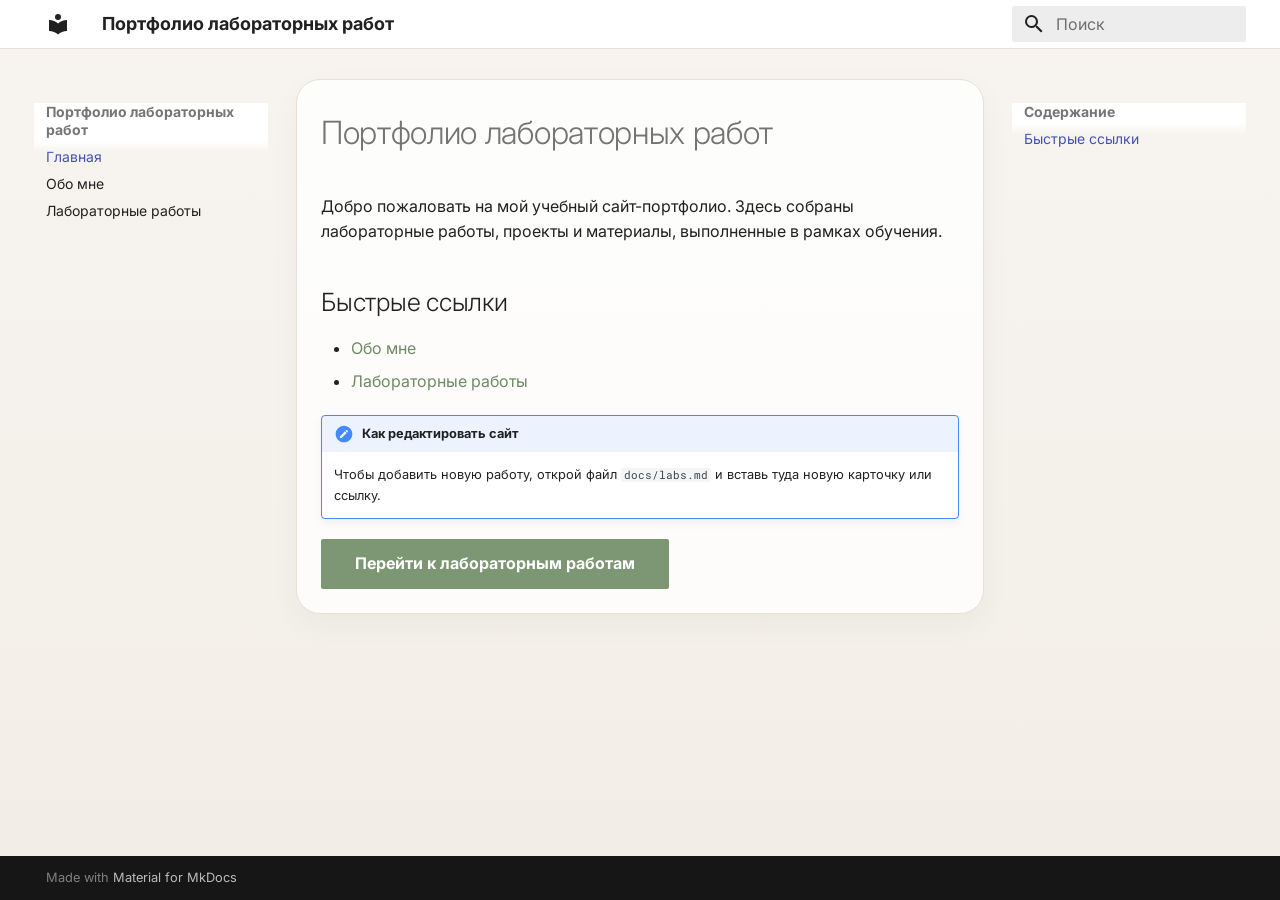
==== site/index.html @ 2dc67505 "123" ====
<!doctype html>
<html lang="ru" class="no-js">
  <head>
    
      <meta charset="utf-8">
      <meta name="viewport" content="width=device-width,initial-scale=1">
      
        <meta name="description" content="Сайт-портфолио с лабораторными работами и проектами">
      
      
        <meta name="author" content="Зайцев Владимир Андреевич">
      
      
        <link rel="canonical" href="https://GG-crypto34.github.io/ИМЯ-РЕПОЗИТОРИЯ/">
      
      
      
        <link rel="next" href="about/">
      
      
        
      
      
      <link rel="icon" href="assets/images/favicon.png">
      <meta name="generator" content="mkdocs-1.6.1, mkdocs-material-9.7.1">
    
    
      
        <title>Портфолио лабораторных работ</title>
      
    
    
      <link rel="stylesheet" href="assets/stylesheets/main.484c7ddc.min.css">
      
        
        <link rel="stylesheet" href="assets/stylesheets/palette.ab4e12ef.min.css">
      
      


    
    
      
    
    
      
        
        
        <link rel="preconnect" href="https://fonts.gstatic.com" crossorigin>
        <link rel="stylesheet" href="https://fonts.googleapis.com/css?family=Inter:300,300i,400,400i,700,700i%7CRoboto+Mono:400,400i,700,700i&display=fallback">
        <style>:root{--md-text-font:"Inter";--md-code-font:"Roboto Mono"}</style>
      
    
    
      <link rel="stylesheet" href="stylesheets/extra.css">
    
    <script>__md_scope=new URL(".",location),__md_hash=e=>[...e].reduce(((e,_)=>(e<<5)-e+_.charCodeAt(0)),0),__md_get=(e,_=localStorage,t=__md_scope)=>JSON.parse(_.getItem(t.pathname+"."+e)),__md_set=(e,_,t=localStorage,a=__md_scope)=>{try{t.setItem(a.pathname+"."+e,JSON.stringify(_))}catch(e){}}</script>
    
      

    
    
  </head>
  
  
    
    
      
    
    
    
    
    <body dir="ltr" data-md-color-scheme="default" data-md-color-primary="white" data-md-color-accent="green">
  
    
    <input class="md-toggle" data-md-toggle="drawer" type="checkbox" id="__drawer" autocomplete="off">
    <input class="md-toggle" data-md-toggle="search" type="checkbox" id="__search" autocomplete="off">
    <label class="md-overlay" for="__drawer"></label>
    <div data-md-component="skip">
      
        
        <a href="#_1" class="md-skip">
          Перейти к содержанию
        </a>
      
    </div>
    <div data-md-component="announce">
      
    </div>
    
    
      

  

<header class="md-header md-header--shadow" data-md-component="header">
  <nav class="md-header__inner md-grid" aria-label="Верхний колонтитул">
    <a href="." title="Портфолио лабораторных работ" class="md-header__button md-logo" aria-label="Портфолио лабораторных работ" data-md-component="logo">
      
  
  <svg xmlns="http://www.w3.org/2000/svg" viewBox="0 0 24 24"><path d="M12 8a3 3 0 0 0 3-3 3 3 0 0 0-3-3 3 3 0 0 0-3 3 3 3 0 0 0 3 3m0 3.54C9.64 9.35 6.5 8 3 8v11c3.5 0 6.64 1.35 9 3.54 2.36-2.19 5.5-3.54 9-3.54V8c-3.5 0-6.64 1.35-9 3.54"/></svg>

    </a>
    <label class="md-header__button md-icon" for="__drawer">
      
      <svg xmlns="http://www.w3.org/2000/svg" viewBox="0 0 24 24"><path d="M3 6h18v2H3zm0 5h18v2H3zm0 5h18v2H3z"/></svg>
    </label>
    <div class="md-header__title" data-md-component="header-title">
      <div class="md-header__ellipsis">
        <div class="md-header__topic">
          <span class="md-ellipsis">
            Портфолио лабораторных работ
          </span>
        </div>
        <div class="md-header__topic" data-md-component="header-topic">
          <span class="md-ellipsis">
            
              Главная
            
          </span>
        </div>
      </div>
    </div>
    
      
        <form class="md-header__option" data-md-component="palette">
  
    
    
    
    <input class="md-option" data-md-color-media="" data-md-color-scheme="default" data-md-color-primary="white" data-md-color-accent="green"  aria-hidden="true"  type="radio" name="__palette" id="__palette_0">
    
  
</form>
      
    
    
      <script>var palette=__md_get("__palette");if(palette&&palette.color){if("(prefers-color-scheme)"===palette.color.media){var media=matchMedia("(prefers-color-scheme: light)"),input=document.querySelector(media.matches?"[data-md-color-media='(prefers-color-scheme: light)']":"[data-md-color-media='(prefers-color-scheme: dark)']");palette.color.media=input.getAttribute("data-md-color-media"),palette.color.scheme=input.getAttribute("data-md-color-scheme"),palette.color.primary=input.getAttribute("data-md-color-primary"),palette.color.accent=input.getAttribute("data-md-color-accent")}for(var[key,value]of Object.entries(palette.color))document.body.setAttribute("data-md-color-"+key,value)}</script>
    
    
    
      
      
        <label class="md-header__button md-icon" for="__search">
          
          <svg xmlns="http://www.w3.org/2000/svg" viewBox="0 0 24 24"><path d="M9.5 3A6.5 6.5 0 0 1 16 9.5c0 1.61-.59 3.09-1.56 4.23l.27.27h.79l5 5-1.5 1.5-5-5v-.79l-.27-.27A6.52 6.52 0 0 1 9.5 16 6.5 6.5 0 0 1 3 9.5 6.5 6.5 0 0 1 9.5 3m0 2C7 5 5 7 5 9.5S7 14 9.5 14 14 12 14 9.5 12 5 9.5 5"/></svg>
        </label>
        <div class="md-search" data-md-component="search" role="dialog">
  <label class="md-search__overlay" for="__search"></label>
  <div class="md-search__inner" role="search">
    <form class="md-search__form" name="search">
      <input type="text" class="md-search__input" name="query" aria-label="Поиск" placeholder="Поиск" autocapitalize="off" autocorrect="off" autocomplete="off" spellcheck="false" data-md-component="search-query" required>
      <label class="md-search__icon md-icon" for="__search">
        
        <svg xmlns="http://www.w3.org/2000/svg" viewBox="0 0 24 24"><path d="M9.5 3A6.5 6.5 0 0 1 16 9.5c0 1.61-.59 3.09-1.56 4.23l.27.27h.79l5 5-1.5 1.5-5-5v-.79l-.27-.27A6.52 6.52 0 0 1 9.5 16 6.5 6.5 0 0 1 3 9.5 6.5 6.5 0 0 1 9.5 3m0 2C7 5 5 7 5 9.5S7 14 9.5 14 14 12 14 9.5 12 5 9.5 5"/></svg>
        
        <svg xmlns="http://www.w3.org/2000/svg" viewBox="0 0 24 24"><path d="M20 11v2H8l5.5 5.5-1.42 1.42L4.16 12l7.92-7.92L13.5 5.5 8 11z"/></svg>
      </label>
      <nav class="md-search__options" aria-label="Поиск">
        
        <button type="reset" class="md-search__icon md-icon" title="Очистить" aria-label="Очистить" tabindex="-1">
          
          <svg xmlns="http://www.w3.org/2000/svg" viewBox="0 0 24 24"><path d="M19 6.41 17.59 5 12 10.59 6.41 5 5 6.41 10.59 12 5 17.59 6.41 19 12 13.41 17.59 19 19 17.59 13.41 12z"/></svg>
        </button>
      </nav>
      
    </form>
    <div class="md-search__output">
      <div class="md-search__scrollwrap" tabindex="0" data-md-scrollfix>
        <div class="md-search-result" data-md-component="search-result">
          <div class="md-search-result__meta">
            Инициализация поиска
          </div>
          <ol class="md-search-result__list" role="presentation"></ol>
        </div>
      </div>
    </div>
  </div>
</div>
      
    
    
  </nav>
  
</header>
    
    <div class="md-container" data-md-component="container">
      
      
        
          
        
      
      <main class="md-main" data-md-component="main">
        <div class="md-main__inner md-grid">
          
            
              
              <div class="md-sidebar md-sidebar--primary" data-md-component="sidebar" data-md-type="navigation" >
                <div class="md-sidebar__scrollwrap">
                  <div class="md-sidebar__inner">
                    



<nav class="md-nav md-nav--primary" aria-label="Навигация" data-md-level="0">
  <label class="md-nav__title" for="__drawer">
    <a href="." title="Портфолио лабораторных работ" class="md-nav__button md-logo" aria-label="Портфолио лабораторных работ" data-md-component="logo">
      
  
  <svg xmlns="http://www.w3.org/2000/svg" viewBox="0 0 24 24"><path d="M12 8a3 3 0 0 0 3-3 3 3 0 0 0-3-3 3 3 0 0 0-3 3 3 3 0 0 0 3 3m0 3.54C9.64 9.35 6.5 8 3 8v11c3.5 0 6.64 1.35 9 3.54 2.36-2.19 5.5-3.54 9-3.54V8c-3.5 0-6.64 1.35-9 3.54"/></svg>

    </a>
    Портфолио лабораторных работ
  </label>
  
  <ul class="md-nav__list" data-md-scrollfix>
    
      
      
  
  
    
  
  
  
    <li class="md-nav__item md-nav__item--active">
      
      <input class="md-nav__toggle md-toggle" type="checkbox" id="__toc">
      
      
        
      
      
        <label class="md-nav__link md-nav__link--active" for="__toc">
          
  
  
  <span class="md-ellipsis">
    
  
    Главная
  

    
  </span>
  
  

          <span class="md-nav__icon md-icon"></span>
        </label>
      
      <a href="." class="md-nav__link md-nav__link--active">
        
  
  
  <span class="md-ellipsis">
    
  
    Главная
  

    
  </span>
  
  

      </a>
      
        

<nav class="md-nav md-nav--secondary" aria-label="Содержание">
  
  
  
    
  
  
    <label class="md-nav__title" for="__toc">
      <span class="md-nav__icon md-icon"></span>
      Содержание
    </label>
    <ul class="md-nav__list" data-md-component="toc" data-md-scrollfix>
      
        <li class="md-nav__item">
  <a href="#_2" class="md-nav__link">
    <span class="md-ellipsis">
      
        Быстрые ссылки
      
    </span>
  </a>
  
</li>
      
    </ul>
  
</nav>
      
    </li>
  

    
      
      
  
  
  
  
    <li class="md-nav__item">
      <a href="about/" class="md-nav__link">
        
  
  
  <span class="md-ellipsis">
    
  
    Обо мне
  

    
  </span>
  
  

      </a>
    </li>
  

    
      
      
  
  
  
  
    <li class="md-nav__item">
      <a href="labs/" class="md-nav__link">
        
  
  
  <span class="md-ellipsis">
    
  
    Лабораторные работы
  

    
  </span>
  
  

      </a>
    </li>
  

    
  </ul>
</nav>
                  </div>
                </div>
              </div>
            
            
              
              <div class="md-sidebar md-sidebar--secondary" data-md-component="sidebar" data-md-type="toc" >
                <div class="md-sidebar__scrollwrap">
                  <div class="md-sidebar__inner">
                    

<nav class="md-nav md-nav--secondary" aria-label="Содержание">
  
  
  
    
  
  
    <label class="md-nav__title" for="__toc">
      <span class="md-nav__icon md-icon"></span>
      Содержание
    </label>
    <ul class="md-nav__list" data-md-component="toc" data-md-scrollfix>
      
        <li class="md-nav__item">
  <a href="#_2" class="md-nav__link">
    <span class="md-ellipsis">
      
        Быстрые ссылки
      
    </span>
  </a>
  
</li>
      
    </ul>
  
</nav>
                  </div>
                </div>
              </div>
            
          
          
            <div class="md-content" data-md-component="content">
              
              <article class="md-content__inner md-typeset">
                
                  



<h1 id="_1">Портфолио лабораторных работ<a class="headerlink" href="#_1" title="Permanent link">&para;</a></h1>
<p>Добро пожаловать на мой учебный сайт-портфолио. Здесь собраны лабораторные работы, проекты и материалы, выполненные в рамках обучения.</p>
<h2 id="_2">Быстрые ссылки<a class="headerlink" href="#_2" title="Permanent link">&para;</a></h2>
<ul>
<li><a href="about/">Обо мне</a></li>
<li><a href="labs/">Лабораторные работы</a></li>
</ul>
<div class="admonition note">
<p class="admonition-title">Как редактировать сайт</p>
<p>Чтобы добавить новую работу, открой файл <code>docs/labs.md</code> и вставь туда новую карточку или ссылку.</p>
</div>
<p><a class="md-button md-button--primary" href="labs/">Перейти к лабораторным работам</a></p>












                
              </article>
            </div>
          
          
<script>var target=document.getElementById(location.hash.slice(1));target&&target.name&&(target.checked=target.name.startsWith("__tabbed_"))</script>
        </div>
        
      </main>
      
        <footer class="md-footer">
  
  <div class="md-footer-meta md-typeset">
    <div class="md-footer-meta__inner md-grid">
      <div class="md-copyright">
  
  
    Made with
    <a href="https://squidfunk.github.io/mkdocs-material/" target="_blank" rel="noopener">
      Material for MkDocs
    </a>
  
</div>
      
    </div>
  </div>
</footer>
      
    </div>
    <div class="md-dialog" data-md-component="dialog">
      <div class="md-dialog__inner md-typeset"></div>
    </div>
    
    
    
      
      
      <script id="__config" type="application/json">{"annotate": null, "base": ".", "features": [], "search": "assets/javascripts/workers/search.2c215733.min.js", "tags": null, "translations": {"clipboard.copied": "\u0421\u043a\u043e\u043f\u0438\u0440\u043e\u0432\u0430\u043d\u043e \u0432 \u0431\u0443\u0444\u0435\u0440", "clipboard.copy": "\u041a\u043e\u043f\u0438\u0440\u043e\u0432\u0430\u0442\u044c \u0432 \u0431\u0443\u0444\u0435\u0440", "search.result.more.one": "\u0415\u0449\u0451 1 \u043d\u0430 \u044d\u0442\u043e\u0439 \u0441\u0442\u0440\u0430\u043d\u0438\u0446\u0435", "search.result.more.other": "\u0415\u0449\u0451 # \u043d\u0430 \u044d\u0442\u043e\u0439 \u0441\u0442\u0440\u0430\u043d\u0438\u0446\u0435", "search.result.none": "\u0421\u043e\u0432\u043f\u0430\u0434\u0435\u043d\u0438\u0439 \u043d\u0435 \u043d\u0430\u0439\u0434\u0435\u043d\u043e", "search.result.one": "\u041d\u0430\u0439\u0434\u0435\u043d\u043e 1 \u0441\u043e\u0432\u043f\u0430\u0434\u0435\u043d\u0438\u0435", "search.result.other": "\u041d\u0430\u0439\u0434\u0435\u043d\u043e \u0441\u043e\u0432\u043f\u0430\u0434\u0435\u043d\u0438\u0439: #", "search.result.placeholder": "\u041d\u0430\u0447\u043d\u0438\u0442\u0435 \u043f\u0435\u0447\u0430\u0442\u0430\u0442\u044c \u0434\u043b\u044f \u043f\u043e\u0438\u0441\u043a\u0430", "search.result.term.missing": "\u041e\u0442\u0441\u0443\u0442\u0441\u0442\u0432\u0443\u0435\u0442", "select.version": "\u0412\u044b\u0431\u0435\u0440\u0438\u0442\u0435 \u0432\u0435\u0440\u0441\u0438\u044e"}, "version": null}</script>
    
    
      <script src="assets/javascripts/bundle.79ae519e.min.js"></script>
      
    
  </body>
</html>
---- site/assets/stylesheets/main.484c7ddc.min.css ----
@charset "UTF-8";html{-webkit-text-size-adjust:none;-moz-text-size-adjust:none;text-size-adjust:none;box-sizing:border-box}*,:after,:before{box-sizing:inherit}@media (prefers-reduced-motion){*,:after,:before{transition:none!important}}body{margin:0}a,button,input,label{-webkit-tap-highlight-color:transparent}a{color:inherit;text-decoration:none}hr{border:0;box-sizing:initial;display:block;height:.05rem;overflow:visible;padding:0}small{font-size:80%}sub,sup{line-height:1em}img{border-style:none}table{border-collapse:initial;border-spacing:0}td,th{font-weight:400;vertical-align:top}button{background:#0000;border:0;font-family:inherit;font-size:inherit;margin:0;padding:0}input{border:0;outline:none}:root{--md-primary-fg-color:#4051b5;--md-primary-fg-color--light:#5d6cc0;--md-primary-fg-color--dark:#303fa1;--md-primary-bg-color:#fff;--md-primary-bg-color--light:#ffffffb3;--md-accent-fg-color:#526cfe;--md-accent-fg-color--transparent:#526cfe1a;--md-accent-bg-color:#fff;--md-accent-bg-color--light:#ffffffb3}[data-md-color-scheme=default]{color-scheme:light}[data-md-color-scheme=default] img[src$="#gh-dark-mode-only"],[data-md-color-scheme=default] img[src$="#only-dark"]{display:none}:root,[data-md-color-scheme=default]{--md-hue:225deg;--md-default-fg-color:#000000de;--md-default-fg-color--light:#0000008a;--md-default-fg-color--lighter:#00000052;--md-default-fg-color--lightest:#00000012;--md-default-bg-color:#fff;--md-default-bg-color--light:#ffffffb3;--md-default-bg-color--lighter:#ffffff4d;--md-default-bg-color--lightest:#ffffff1f;--md-code-fg-color:#36464e;--md-code-bg-color:#f5f5f5;--md-code-bg-color--light:#f5f5f5b3;--md-code-bg-color--lighter:#f5f5f54d;--md-code-hl-color:#4287ff;--md-code-hl-color--light:#4287ff1a;--md-code-hl-number-color:#d52a2a;--md-code-hl-special-color:#db1457;--md-code-hl-function-color:#a846b9;--md-code-hl-constant-color:#6e59d9;--md-code-hl-keyword-color:#3f6ec6;--md-code-hl-string-color:#1c7d4d;--md-code-hl-name-color:var(--md-code-fg-color);--md-code-hl-operator-color:var(--md-default-fg-color--light);--md-code-hl-punctuation-color:var(--md-default-fg-color--light);--md-code-hl-comment-color:var(--md-default-fg-color--light);--md-code-hl-generic-color:var(--md-default-fg-color--light);--md-code-hl-variable-color:var(--md-default-fg-color--light);--md-typeset-color:var(--md-default-fg-color);--md-typeset-a-color:var(--md-primary-fg-color);--md-typeset-del-color:#f5503d26;--md-typeset-ins-color:#0bd57026;--md-typeset-kbd-color:#fafafa;--md-typeset-kbd-accent-color:#fff;--md-typeset-kbd-border-color:#b8b8b8;--md-typeset-mark-color:#ffff0080;--md-typeset-table-color:#0000001f;--md-typeset-table-color--light:rgba(0,0,0,.035);--md-admonition-fg-color:var(--md-default-fg-color);--md-admonition-bg-color:var(--md-default-bg-color);--md-warning-fg-color:#000000de;--md-warning-bg-color:#ff9;--md-footer-fg-color:#fff;--md-footer-fg-color--light:#ffffffb3;--md-footer-fg-color--lighter:#ffffff73;--md-footer-bg-color:#000000de;--md-footer-bg-color--dark:#00000052;--md-shadow-z1:0 0.2rem 0.5rem #0000000d,0 0 0.05rem #0000001a;--md-shadow-z2:0 0.2rem 0.5rem #0000001a,0 0 0.05rem #00000040;--md-shadow-z3:0 0.2rem 0.5rem #0003,0 0 0.05rem #00000059}.md-icon svg{fill:currentcolor;display:block;height:1.2rem;width:1.2rem}body{-webkit-font-smoothing:antialiased;-moz-osx-font-smoothing:grayscale;--md-text-font-family:var(--md-text-font,_),-apple-system,BlinkMacSystemFont,Helvetica,Arial,sans-serif;--md-code-font-family:var(--md-code-font,_),SFMono-Regular,Consolas,Menlo,monospace}aside,body,input{font-feature-settings:"kern","liga";color:var(--md-typeset-color);font-family:var(--md-text-font-family)}code,kbd,pre{font-feature-settings:"kern";font-family:var(--md-code-font-family)}:root{--md-typeset-table-sort-icon:url('data:image/svg+xml;charset=utf-8,<svg xmlns="http://www.w3.org/2000/svg" viewBox="0 0 24 24"><path d="m18 21-4-4h3V7h-3l4-4 4 4h-3v10h3M2 19v-2h10v2M2 13v-2h7v2M2 7V5h4v2z"/></svg>');--md-typeset-table-sort-icon--asc:url('data:image/svg+xml;charset=utf-8,<svg xmlns="http://www.w3.org/2000/svg" viewBox="0 0 24 24"><path d="M19 17h3l-4 4-4-4h3V3h2M2 17h10v2H2M6 5v2H2V5m0 6h7v2H2z"/></svg>');--md-typeset-table-sort-icon--desc:url('data:image/svg+xml;charset=utf-8,<svg xmlns="http://www.w3.org/2000/svg" viewBox="0 0 24 24"><path d="M19 7h3l-4-4-4 4h3v14h2M2 17h10v2H2M6 5v2H2V5m0 6h7v2H2z"/></svg>')}.md-typeset{-webkit-print-color-adjust:exact;color-adjust:exact;font-size:.8rem;line-height:1.6;overflow-wrap:break-word}@media print{.md-typeset{font-size:.68rem}}.md-typeset blockquote,.md-typeset dl,.md-typeset figure,.md-typeset ol,.md-typeset pre,.md-typeset ul{margin-bottom:1em;margin-top:1em}.md-typeset h1{color:var(--md-default-fg-color--light);font-size:2em;line-height:1.3;margin:0 0 1.25em}.md-typeset h1,.md-typeset h2{font-weight:300;letter-spacing:-.01em}.md-typeset h2{font-size:1.5625em;line-height:1.4;margin:1.6em 0 .64em}.md-typeset h3{font-size:1.25em;font-weight:400;letter-spacing:-.01em;line-height:1.5;margin:1.6em 0 .8em}.md-typeset h2+h3{margin-top:.8em}.md-typeset h4{font-weight:700;letter-spacing:-.01em;margin:1em 0}.md-typeset h5,.md-typeset h6{color:var(--md-default-fg-color--light);font-size:.8em;font-weight:700;letter-spacing:-.01em;margin:1.25em 0}.md-typeset h5{text-transform:uppercase}.md-typeset h5 code{text-transform:none}.md-typeset hr{border-bottom:.05rem solid var(--md-default-fg-color--lightest);display:flow-root;margin:1.5em 0}.md-typeset a{color:var(--md-typeset-a-color);word-break:break-word}.md-typeset a,.md-typeset a:before{transition:color 125ms}.md-typeset a:focus,.md-typeset a:hover{color:var(--md-accent-fg-color)}.md-typeset a:focus code,.md-typeset a:hover code{background-color:var(--md-accent-fg-color--transparent);color:var(--md-accent-fg-color)}.md-typeset a code{color:var(--md-typeset-a-color)}.md-typeset a.focus-visible{outline-color:var(--md-accent-fg-color);outline-offset:.2rem}.md-typeset code,.md-typeset kbd,.md-typeset pre{color:var(--md-code-fg-color);direction:ltr;font-variant-ligatures:none;transition:background-color 125ms}@media print{.md-typeset code,.md-typeset kbd,.md-typeset pre{white-space:pre-wrap}}.md-typeset code{background-color:var(--md-code-bg-color);border-radius:.1rem;-webkit-box-decoration-break:clone;box-decoration-break:clone;font-size:.85em;padding:0 .2941176471em;transition:color 125ms,background-color 125ms;word-break:break-word}.md-typeset code:not(.focus-visible){-webkit-tap-highlight-color:transparent;outline:none}.md-typeset pre{display:flow-root;line-height:1.4;position:relative}.md-typeset pre>code{-webkit-box-decoration-break:slice;box-decoration-break:slice;box-shadow:none;display:block;margin:0;outline-color:var(--md-accent-fg-color);overflow:auto;padding:.7720588235em 1.1764705882em;scrollbar-color:var(--md-default-fg-color--lighter) #0000;scrollbar-width:thin;touch-action:auto;word-break:normal}.md-typeset pre>code:hover{scrollbar-color:var(--md-accent-fg-color) #0000}.md-typeset pre>code::-webkit-scrollbar{height:.2rem;width:.2rem}.md-typeset pre>code::-webkit-scrollbar-thumb{background-color:var(--md-default-fg-color--lighter)}.md-typeset pre>code::-webkit-scrollbar-thumb:hover{background-color:var(--md-accent-fg-color)}.md-typeset kbd{background-color:var(--md-typeset-kbd-color);border-radius:.1rem;box-shadow:0 .1rem 0 .05rem var(--md-typeset-kbd-border-color),0 .1rem 0 var(--md-typeset-kbd-border-color),0 -.1rem .2rem var(--md-typeset-kbd-accent-color) inset;color:var(--md-default-fg-color);display:inline-block;font-size:.75em;padding:0 .6666666667em;vertical-align:text-top;word-break:break-word}.md-typeset mark{background-color:var(--md-typeset-mark-color);-webkit-box-decoration-break:clone;box-decoration-break:clone;color:inherit;word-break:break-word}.md-typeset abbr{cursor:help;text-decoration:none}.md-typeset [data-preview],.md-typeset abbr{border-bottom:.05rem dotted var(--md-default-fg-color--light)}.md-typeset small{opacity:.75}[dir=ltr] .md-typeset sub,[dir=ltr] .md-typeset sup{margin-left:.078125em}[dir=rtl] .md-typeset sub,[dir=rtl] .md-typeset sup{margin-right:.078125em}[dir=ltr] .md-typeset blockquote{padding-left:.6rem}[dir=rtl] .md-typeset blockquote{padding-right:.6rem}[dir=ltr] .md-typeset blockquote{border-left:.2rem solid var(--md-default-fg-color--lighter)}[dir=rtl] .md-typeset blockquote{border-right:.2rem solid var(--md-default-fg-color--lighter)}.md-typeset blockquote{color:var(--md-default-fg-color--light);margin-left:0;margin-right:0}.md-typeset ul{list-style-type:disc}.md-typeset ul[type]{list-style-type:revert-layer}[dir=ltr] .md-typeset ol,[dir=ltr] .md-typeset ul{margin-left:.625em}[dir=rtl] .md-typeset ol,[dir=rtl] .md-typeset ul{margin-right:.625em}.md-typeset ol,.md-typeset ul{padding:0}.md-typeset ol:not([hidden]),.md-typeset ul:not([hidden]){display:flow-root}.md-typeset ol ol,.md-typeset ul ol{list-style-type:lower-alpha}.md-typeset ol ol ol,.md-typeset ul ol ol{list-style-type:lower-roman}.md-typeset ol ol ol ol,.md-typeset ul ol ol ol{list-style-type:upper-alpha}.md-typeset ol ol ol ol ol,.md-typeset ul ol ol ol ol{list-style-type:upper-roman}.md-typeset ol[type],.md-typeset ul[type]{list-style-type:revert-layer}[dir=ltr] .md-typeset ol li,[dir=ltr] .md-typeset ul li{margin-left:1.25em}[dir=rtl] .md-typeset ol li,[dir=rtl] .md-typeset ul li{margin-right:1.25em}.md-typeset ol li,.md-typeset ul li{margin-bottom:.5em}.md-typeset ol li blockquote,.md-typeset ol li p,.md-typeset ul li blockquote,.md-typeset ul li p{margin:.5em 0}.md-typeset ol li:last-child,.md-typeset ul li:last-child{margin-bottom:0}[dir=ltr] .md-typeset ol li ol,[dir=ltr] .md-typeset ol li ul,[dir=ltr] .md-typeset ul li ol,[dir=ltr] .md-typeset ul li ul{margin-left:.625em}[dir=rtl] .md-typeset ol li ol,[dir=rtl] .md-typeset ol li ul,[dir=rtl] .md-typeset ul li ol,[dir=rtl] .md-typeset ul li ul{margin-right:.625em}.md-typeset ol li ol,.md-typeset ol li ul,.md-typeset ul li ol,.md-typeset ul li ul{margin-bottom:.5em;margin-top:.5em}[dir=ltr] .md-typeset dd{margin-left:1.875em}[dir=rtl] .md-typeset dd{margin-right:1.875em}.md-typeset dd{margin-bottom:1.5em;margin-top:1em}.md-typeset img,.md-typeset svg,.md-typeset video{height:auto;max-width:100%}.md-typeset img[align=left]{margin:1em 1em 1em 0}.md-typeset img[align=right]{margin:1em 0 1em 1em}.md-typeset img[align]:only-child{margin-top:0}.md-typeset figure{display:flow-root;margin:1em auto;max-width:100%;text-align:center;width:fit-content}.md-typeset figure img{display:block;margin:0 auto}.md-typeset figcaption{font-style:italic;margin:1em auto;max-width:24rem}.md-typeset iframe{max-width:100%}.md-typeset table:not([class]){background-color:var(--md-default-bg-color);border:.05rem solid var(--md-typeset-table-color);border-radius:.1rem;display:inline-block;font-size:.64rem;max-width:100%;overflow:auto;touch-action:auto}@media print{.md-typeset table:not([class]){display:table}}.md-typeset table:not([class])+*{margin-top:1.5em}.md-typeset table:not([class]) td>:first-child,.md-typeset table:not([class]) th>:first-child{margin-top:0}.md-typeset table:not([class]) td>:last-child,.md-typeset table:not([class]) th>:last-child{margin-bottom:0}.md-typeset table:not([class]) td:not([align]),.md-typeset table:not([class]) th:not([align]){text-align:left}[dir=rtl] .md-typeset table:not([class]) td:not([align]),[dir=rtl] .md-typeset table:not([class]) th:not([align]){text-align:right}.md-typeset table:not([class]) th{font-weight:700;min-width:5rem;padding:.9375em 1.25em;vertical-align:top}.md-typeset table:not([class]) td{border-top:.05rem solid var(--md-typeset-table-color);padding:.9375em 1.25em;vertical-align:top}.md-typeset table:not([class]) tbody tr{transition:background-color 125ms}.md-typeset table:not([class]) tbody tr:hover{background-color:var(--md-typeset-table-color--light);box-shadow:0 .05rem 0 var(--md-default-bg-color) inset}.md-typeset table:not([class]) a{word-break:normal}.md-typeset table th[role=columnheader]{cursor:pointer}[dir=ltr] .md-typeset table th[role=columnheader]:after{margin-left:.5em}[dir=rtl] .md-typeset table th[role=columnheader]:after{margin-right:.5em}.md-typeset table th[role=columnheader]:after{content:"";display:inline-block;height:1.2em;-webkit-mask-image:var(--md-typeset-table-sort-icon);mask-image:var(--md-typeset-table-sort-icon);-webkit-mask-repeat:no-repeat;mask-repeat:no-repeat;-webkit-mask-size:contain;mask-size:contain;transition:background-color 125ms;vertical-align:text-bottom;width:1.2em}.md-typeset table th[role=columnheader]:hover:after{background-color:var(--md-default-fg-color--lighter)}.md-typeset table th[role=columnheader][aria-sort=ascending]:after{background-color:var(--md-default-fg-color--light);-webkit-mask-image:var(--md-typeset-table-sort-icon--asc);mask-image:var(--md-typeset-table-sort-icon--asc)}.md-typeset table th[role=columnheader][aria-sort=descending]:after{background-color:var(--md-default-fg-color--light);-webkit-mask-image:var(--md-typeset-table-sort-icon--desc);mask-image:var(--md-typeset-table-sort-icon--desc)}.md-typeset__scrollwrap{margin:1em -.8rem;overflow-x:auto;touch-action:auto}.md-typeset__table{display:inline-block;margin-bottom:.5em;padding:0 .8rem}@media print{.md-typeset__table{display:block}}html .md-typeset__table table{display:table;margin:0;overflow:hidden;width:100%}@media screen and (max-width:44.984375em){.md-content__inner>pre{margin:1em -.8rem}.md-content__inner>pre code{border-radius:0}}.md-typeset .md-author{border-radius:100%;display:block;flex-shrink:0;height:1.6rem;overflow:hidden;position:relative;transition:color 125ms,transform 125ms;width:1.6rem}.md-typeset .md-author img{display:block}.md-typeset .md-author--more{background:var(--md-default-fg-color--lightest);color:var(--md-default-fg-color--lighter);font-size:.6rem;font-weight:700;line-height:1.6rem;text-align:center}.md-typeset .md-author--long{height:2.4rem;width:2.4rem}.md-typeset a.md-author{transform:scale(1)}.md-typeset a.md-author img{border-radius:100%;filter:grayscale(100%) opacity(75%);transition:filter 125ms}.md-typeset a.md-author:focus,.md-typeset a.md-author:hover{transform:scale(1.1);z-index:1}.md-typeset a.md-author:focus img,.md-typeset a.md-author:hover img{filter:grayscale(0)}.md-banner{background-color:var(--md-footer-bg-color);color:var(--md-footer-fg-color);overflow:auto}@media print{.md-banner{display:none}}.md-banner--warning{background-color:var(--md-warning-bg-color);color:var(--md-warning-fg-color)}.md-banner__inner{font-size:.7rem;margin:.6rem auto;padding:0 .8rem}[dir=ltr] .md-banner__button{float:right}[dir=rtl] .md-banner__button{float:left}.md-banner__button{color:inherit;cursor:pointer;transition:opacity .25s}.no-js .md-banner__button{display:none}.md-banner__button:hover{opacity:.7}html{font-size:125%;height:100%;overflow-x:hidden}@media screen and (min-width:100em){html{font-size:137.5%}}@media screen and (min-width:125em){html{font-size:150%}}body{background-color:var(--md-default-bg-color);display:flex;flex-direction:column;font-size:.5rem;min-height:100%;position:relative;width:100%}@media print{body{display:block}}@media screen and (max-width:59.984375em){body[data-md-scrolllock]{position:fixed}}.md-grid{margin-left:auto;margin-right:auto;max-width:61rem}.md-container{display:flex;flex-direction:column;flex-grow:1}@media print{.md-container{display:block}}.md-main{flex-grow:1}.md-main__inner{display:flex;height:100%;margin-top:1.5rem}.md-ellipsis{overflow:hidden;text-overflow:ellipsis}.md-toggle{display:none}.md-option{height:0;opacity:0;position:absolute;width:0}.md-option:checked+label:not([hidden]){display:block}.md-option.focus-visible+label{outline-color:var(--md-accent-fg-color);outline-style:auto}.md-skip{background-color:var(--md-default-fg-color);border-radius:.1rem;color:var(--md-default-bg-color);font-size:.64rem;margin:.5rem;opacity:0;outline-color:var(--md-accent-fg-color);padding:.3rem .5rem;position:fixed;transform:translateY(.4rem);z-index:-1}.md-skip:focus{opacity:1;transform:translateY(0);transition:transform .25s cubic-bezier(.4,0,.2,1),opacity 175ms 75ms;z-index:10}@page{margin:25mm}:root{--md-clipboard-icon:url('data:image/svg+xml;charset=utf-8,<svg xmlns="http://www.w3.org/2000/svg" viewBox="0 0 24 24"><path d="M19 21H8V7h11m0-2H8a2 2 0 0 0-2 2v14a2 2 0 0 0 2 2h11a2 2 0 0 0 2-2V7a2 2 0 0 0-2-2m-3-4H4a2 2 0 0 0-2 2v14h2V3h12z"/></svg>')}.md-clipboard{border-radius:.1rem;color:var(--md-default-fg-color--lightest);cursor:pointer;height:1.5em;outline-color:var(--md-accent-fg-color);outline-offset:.1rem;transition:color .25s;width:1.5em;z-index:1}@media print{.md-clipboard{display:none}}.md-clipboard:not(.focus-visible){-webkit-tap-highlight-color:transparent;outline:none}:hover>.md-clipboard{color:var(--md-default-fg-color--light)}.md-clipboard:focus,.md-clipboard:hover{color:var(--md-accent-fg-color)}.md-clipboard:after{background-color:currentcolor;content:"";display:block;height:1.125em;margin:0 auto;-webkit-mask-image:var(--md-clipboard-icon);mask-image:var(--md-clipboard-icon);-webkit-mask-position:center;mask-position:center;-webkit-mask-repeat:no-repeat;mask-repeat:no-repeat;-webkit-mask-size:contain;mask-size:contain;width:1.125em}.md-clipboard--inline{cursor:pointer}.md-clipboard--inline code{transition:color .25s,background-color .25s}.md-clipboard--inline:focus code,.md-clipboard--inline:hover code{background-color:var(--md-accent-fg-color--transparent);color:var(--md-accent-fg-color)}:root{--md-code-select-icon:url('data:image/svg+xml;charset=utf-8,<svg xmlns="http://www.w3.org/2000/svg" viewBox="0 0 24 24"><path d="M19 19h-4v2h4c1.1 0 2-.9 2-2v-4h-2m0-12h-4v2h4v4h2V5c0-1.1-.9-2-2-2M5 5h4V3H5c-1.1 0-2 .9-2 2v4h2m0 6H3v4c0 1.1.9 2 2 2h4v-2H5zm2-4h2v2H7zm4 0h2v2h-2zm4 0h2v2h-2zM7 7h2v2H7zm4 0h2v2h-2zm4 0h2v2h-2zm-8 8h2v2H7zm4 0h2v2h-2zm4 0h2v2h-2z"/></svg>');--md-code-copy-icon:url('data:image/svg+xml;charset=utf-8,<svg xmlns="http://www.w3.org/2000/svg" viewBox="0 0 24 24"><path d="M19 21H8V7h11m0-2H8a2 2 0 0 0-2 2v14a2 2 0 0 0 2 2h11a2 2 0 0 0 2-2V7a2 2 0 0 0-2-2m-3-4H4a2 2 0 0 0-2 2v14h2V3h12z"/></svg>')}.md-typeset .md-code__content{display:grid}.md-code__nav{background-color:var(--md-code-bg-color--lighter);border-radius:.1rem;display:flex;gap:.2rem;padding:.2rem;position:absolute;right:.25em;top:.25em;transition:background-color .25s;z-index:1}:hover>.md-code__nav{background-color:var(--md-code-bg-color--light)}.md-code__button{color:var(--md-default-fg-color--lightest);cursor:pointer;display:block;height:1.5em;outline-color:var(--md-accent-fg-color);outline-offset:.1rem;transition:color .25s;width:1.5em}:hover>*>.md-code__button{color:var(--md-default-fg-color--light)}.md-code__button.focus-visible,.md-code__button:hover{color:var(--md-accent-fg-color)}.md-code__button--active{color:var(--md-default-fg-color)!important}.md-code__button:after{background-color:currentcolor;content:"";display:block;height:1.125em;margin:0 auto;-webkit-mask-position:center;mask-position:center;-webkit-mask-repeat:no-repeat;mask-repeat:no-repeat;-webkit-mask-size:contain;mask-size:contain;width:1.125em}.md-code__button[data-md-type=select]:after{-webkit-mask-image:var(--md-code-select-icon);mask-image:var(--md-code-select-icon)}.md-code__button[data-md-type=copy]:after{-webkit-mask-image:var(--md-code-copy-icon);mask-image:var(--md-code-copy-icon)}@keyframes consent{0%{opacity:0;transform:translateY(100%)}to{opacity:1;transform:translateY(0)}}@keyframes overlay{0%{opacity:0}to{opacity:1}}.md-consent__overlay{animation:overlay .25s both;-webkit-backdrop-filter:blur(.1rem);backdrop-filter:blur(.1rem);background-color:#0000008a;height:100%;opacity:1;position:fixed;top:0;width:100%;z-index:5}.md-consent__inner{animation:consent .5s cubic-bezier(.1,.7,.1,1) both;background-color:var(--md-default-bg-color);border:0;border-radius:.1rem;bottom:0;box-shadow:0 0 .2rem #0000001a,0 .2rem .4rem #0003;max-height:100%;overflow:auto;padding:0;position:fixed;width:100%;z-index:5}.md-consent__form{padding:.8rem}.md-consent__settings{display:none;margin:1em 0}input:checked+.md-consent__settings{display:block}.md-consent__controls{margin-bottom:.8rem}.md-typeset .md-consent__controls .md-button{display:inline}@media screen and (max-width:44.984375em){.md-typeset .md-consent__controls .md-button{display:block;margin-top:.4rem;text-align:center;width:100%}}.md-consent label{cursor:pointer}.md-content{flex-grow:1;min-width:0}.md-content__inner{margin:0 .8rem 1.2rem;padding-top:.6rem}@media screen and (min-width:76.25em){[dir=ltr] .md-sidebar--primary:not([hidden])~.md-content>.md-content__inner{margin-left:1.2rem}[dir=ltr] .md-sidebar--secondary:not([hidden])~.md-content>.md-content__inner,[dir=rtl] .md-sidebar--primary:not([hidden])~.md-content>.md-content__inner{margin-right:1.2rem}[dir=rtl] .md-sidebar--secondary:not([hidden])~.md-content>.md-content__inner{margin-left:1.2rem}}.md-content__inner:before{content:"";display:block;height:.4rem}.md-content__inner>:last-child{margin-bottom:0}[dir=ltr] .md-content__button{float:right}[dir=rtl] .md-content__button{float:left}[dir=ltr] .md-content__button{margin-left:.4rem}[dir=rtl] .md-content__button{margin-right:.4rem}.md-content__button{margin:.4rem 0;padding:0}@media print{.md-content__button{display:none}}.md-typeset .md-content__button{color:var(--md-default-fg-color--lighter)}.md-content__button svg{display:inline;vertical-align:top}[dir=rtl] .md-content__button svg{transform:scaleX(-1)}[dir=ltr] .md-dialog{right:.8rem}[dir=rtl] .md-dialog{left:.8rem}.md-dialog{background-color:var(--md-default-fg-color);border-radius:.1rem;bottom:.8rem;box-shadow:var(--md-shadow-z3);min-width:11.1rem;opacity:0;padding:.4rem .6rem;pointer-events:none;position:fixed;transform:translateY(100%);transition:transform 0ms .4s,opacity .4s;z-index:4}@media print{.md-dialog{display:none}}.md-dialog--active{opacity:1;pointer-events:auto;transform:translateY(0);transition:transform .4s cubic-bezier(.075,.85,.175,1),opacity .4s}.md-dialog__inner{color:var(--md-default-bg-color);font-size:.7rem}.md-feedback{margin:2em 0 1em;text-align:center}.md-feedback fieldset{border:none;margin:0;padding:0}.md-feedback__title{font-weight:700;margin:1em auto}.md-feedback__inner{position:relative}.md-feedback__list{display:flex;flex-wrap:wrap;place-content:baseline center;position:relative}.md-feedback__list:hover .md-icon:not(:disabled){color:var(--md-default-fg-color--lighter)}:disabled .md-feedback__list{min-height:1.8rem}.md-feedback__icon{color:var(--md-default-fg-color--light);cursor:pointer;flex-shrink:0;margin:0 .1rem;transition:color 125ms}.md-feedback__icon:not(:disabled).md-icon:hover{color:var(--md-accent-fg-color)}.md-feedback__icon:disabled{color:var(--md-default-fg-color--lightest);pointer-events:none}.md-feedback__note{opacity:0;position:relative;transform:translateY(.4rem);transition:transform .4s cubic-bezier(.1,.7,.1,1),opacity .15s}.md-feedback__note>*{margin:0 auto;max-width:16rem}:disabled .md-feedback__note{opacity:1;transform:translateY(0)}@media print{.md-feedback{display:none}}.md-footer{background-color:var(--md-footer-bg-color);color:var(--md-footer-fg-color)}@media print{.md-footer{display:none}}.md-footer__inner{justify-content:space-between;overflow:auto;padding:.2rem}.md-footer__inner:not([hidden]){display:flex}.md-footer__link{align-items:end;display:flex;flex-grow:0.01;margin-bottom:.4rem;margin-top:1rem;max-width:100%;outline-color:var(--md-accent-fg-color);overflow:hidden;transition:opacity .25s}.md-footer__link:focus,.md-footer__link:hover{opacity:.7}[dir=rtl] .md-footer__link svg{transform:scaleX(-1)}@media screen and (max-width:44.984375em){.md-footer__link--prev{flex-shrink:0}.md-footer__link--prev .md-footer__title{display:none}}[dir=ltr] .md-footer__link--next{margin-left:auto}[dir=rtl] .md-footer__link--next{margin-right:auto}.md-footer__link--next{text-align:right}[dir=rtl] .md-footer__link--next{text-align:left}.md-footer__title{flex-grow:1;font-size:.9rem;margin-bottom:.7rem;max-width:calc(100% - 2.4rem);padding:0 1rem;white-space:nowrap}.md-footer__button{margin:.2rem;padding:.4rem}.md-footer__direction{font-size:.64rem;opacity:.7}.md-footer-meta{background-color:var(--md-footer-bg-color--dark)}.md-footer-meta__inner{display:flex;flex-wrap:wrap;justify-content:space-between;padding:.2rem}html .md-footer-meta.md-typeset a{color:var(--md-footer-fg-color--light)}html .md-footer-meta.md-typeset a:focus,html .md-footer-meta.md-typeset a:hover{color:var(--md-footer-fg-color)}.md-copyright{color:var(--md-footer-fg-color--lighter);font-size:.64rem;margin:auto .6rem;padding:.4rem 0;width:100%}@media screen and (min-width:45em){.md-copyright{width:auto}}.md-copyright__highlight{color:var(--md-footer-fg-color--light)}.md-social{display:inline-flex;gap:.2rem;margin:0 .4rem;padding:.2rem 0 .6rem}@media screen and (min-width:45em){.md-social{padding:.6rem 0}}.md-social__link{display:inline-block;height:1.6rem;text-align:center;width:1.6rem}.md-social__link:before{line-height:1.9}.md-social__link svg{fill:currentcolor;max-height:.8rem;vertical-align:-25%}.md-typeset .md-button{border:.1rem solid;border-radius:.1rem;color:var(--md-primary-fg-color);cursor:pointer;display:inline-block;font-weight:700;padding:.625em 2em;transition:color 125ms,background-color 125ms,border-color 125ms}.md-typeset .md-button--primary{background-color:var(--md-primary-fg-color);border-color:var(--md-primary-fg-color);color:var(--md-primary-bg-color)}.md-typeset .md-button:focus,.md-typeset .md-button:hover{background-color:var(--md-accent-fg-color);border-color:var(--md-accent-fg-color);color:var(--md-accent-bg-color)}[dir=ltr] .md-typeset .md-input{border-top-left-radius:.1rem}[dir=ltr] .md-typeset .md-input,[dir=rtl] .md-typeset .md-input{border-top-right-radius:.1rem}[dir=rtl] .md-typeset .md-input{border-top-left-radius:.1rem}.md-typeset .md-input{border-bottom:.1rem solid var(--md-default-fg-color--lighter);box-shadow:var(--md-shadow-z1);font-size:.8rem;height:1.8rem;padding:0 .6rem;transition:border .25s,box-shadow .25s}.md-typeset .md-input:focus,.md-typeset .md-input:hover{border-bottom-color:var(--md-accent-fg-color);box-shadow:var(--md-shadow-z2)}.md-typeset .md-input--stretch{width:100%}.md-header{background-color:var(--md-primary-fg-color);box-shadow:0 0 .2rem #0000,0 .2rem .4rem #0000;color:var(--md-primary-bg-color);display:block;left:0;position:sticky;right:0;top:0;z-index:4}@media print{.md-header{display:none}}.md-header[hidden]{transform:translateY(-100%);transition:transform .25s cubic-bezier(.8,0,.6,1),box-shadow .25s}.md-header--shadow{box-shadow:0 0 .2rem #0000001a,0 .2rem .4rem #0003;transition:transform .25s cubic-bezier(.1,.7,.1,1),box-shadow .25s}.md-header__inner{align-items:center;display:flex;padding:0 .2rem}.md-header__button{color:currentcolor;cursor:pointer;margin:.2rem;outline-color:var(--md-accent-fg-color);padding:.4rem;position:relative;transition:opacity .25s;vertical-align:middle;z-index:1}.md-header__button:hover{opacity:.7}.md-header__button:not([hidden]){display:inline-block}.md-header__button:not(.focus-visible){-webkit-tap-highlight-color:transparent;outline:none}.md-header__button.md-logo{margin:.2rem;padding:.4rem}@media screen and (max-width:76.234375em){.md-header__button.md-logo{display:none}}.md-header__button.md-logo img,.md-header__button.md-logo svg{fill:currentcolor;display:block;height:1.2rem;width:auto}@media screen and (min-width:60em){.md-header__button[for=__search]{display:none}}.no-js .md-header__button[for=__search]{display:none}[dir=rtl] .md-header__button[for=__search] svg{transform:scaleX(-1)}@media screen and (min-width:76.25em){.md-header__button[for=__drawer]{display:none}}.md-header__topic{display:flex;max-width:100%;position:absolute;transition:transform .4s cubic-bezier(.1,.7,.1,1),opacity .15s;white-space:nowrap}.md-header__topic+.md-header__topic{opacity:0;pointer-events:none;transform:translateX(1.25rem);transition:transform .4s cubic-bezier(1,.7,.1,.1),opacity .15s;z-index:-1}[dir=rtl] .md-header__topic+.md-header__topic{transform:translateX(-1.25rem)}.md-header__topic:first-child{font-weight:700}[dir=ltr] .md-header__title{margin-left:1rem;margin-right:.4rem}[dir=rtl] .md-header__title{margin-left:.4rem;margin-right:1rem}.md-header__title{flex-grow:1;font-size:.9rem;height:2.4rem;line-height:2.4rem}.md-header__title--active .md-header__topic{opacity:0;pointer-events:none;transform:translateX(-1.25rem);transition:transform .4s cubic-bezier(1,.7,.1,.1),opacity .15s;z-index:-1}[dir=rtl] .md-header__title--active .md-header__topic{transform:translateX(1.25rem)}.md-header__title--active .md-header__topic+.md-header__topic{opacity:1;pointer-events:auto;transform:translateX(0);transition:transform .4s cubic-bezier(.1,.7,.1,1),opacity .15s;z-index:0}.md-header__title>.md-header__ellipsis{height:100%;position:relative;width:100%}.md-header__option{display:flex;flex-shrink:0;max-width:100%;transition:max-width 0ms .25s,opacity .25s .25s;white-space:nowrap}[data-md-toggle=search]:checked~.md-header .md-header__option{max-width:0;opacity:0;transition:max-width 0ms,opacity 0ms}.md-header__option>input{bottom:0}.md-header__source{display:none}@media screen and (min-width:60em){[dir=ltr] .md-header__source{margin-left:1rem}[dir=rtl] .md-header__source{margin-right:1rem}.md-header__source{display:block;max-width:11.7rem;width:11.7rem}}@media screen and (min-width:76.25em){[dir=ltr] .md-header__source{margin-left:1.4rem}[dir=rtl] .md-header__source{margin-right:1.4rem}}.md-meta{color:var(--md-default-fg-color--light);font-size:.7rem;line-height:1.3}.md-meta__list{display:inline-flex;flex-wrap:wrap;list-style:none;margin:0;padding:0}.md-meta__item:not(:last-child):after{content:"·";margin-left:.2rem;margin-right:.2rem}.md-meta__link{color:var(--md-typeset-a-color)}.md-meta__link:focus,.md-meta__link:hover{color:var(--md-accent-fg-color)}.md-draft{background-color:#ff1744;border-radius:.125em;color:#fff;display:inline-block;font-weight:700;padding-left:.5714285714em;padding-right:.5714285714em}:root{--md-nav-icon--prev:url('data:image/svg+xml;charset=utf-8,<svg xmlns="http://www.w3.org/2000/svg" viewBox="0 0 24 24"><path d="M20 11v2H8l5.5 5.5-1.42 1.42L4.16 12l7.92-7.92L13.5 5.5 8 11z"/></svg>');--md-nav-icon--next:url('data:image/svg+xml;charset=utf-8,<svg xmlns="http://www.w3.org/2000/svg" viewBox="0 0 24 24"><path d="M8.59 16.58 13.17 12 8.59 7.41 10 6l6 6-6 6z"/></svg>');--md-toc-icon:url('data:image/svg+xml;charset=utf-8,<svg xmlns="http://www.w3.org/2000/svg" viewBox="0 0 24 24"><path d="M3 9h14V7H3zm0 4h14v-2H3zm0 4h14v-2H3zm16 0h2v-2h-2zm0-10v2h2V7zm0 6h2v-2h-2z"/></svg>')}.md-nav{font-size:.7rem;line-height:1.3}.md-nav__title{color:var(--md-default-fg-color--light);display:block;font-weight:700;overflow:hidden;padding:0 .6rem;text-overflow:ellipsis}.md-nav__title .md-nav__button{display:none}.md-nav__title .md-nav__button img{height:100%;width:auto}.md-nav__title .md-nav__button.md-logo img,.md-nav__title .md-nav__button.md-logo svg{fill:currentcolor;display:block;height:2.4rem;max-width:100%;object-fit:contain;width:auto}.md-nav__list{list-style:none;margin:0;padding:0}.md-nav__link{align-items:flex-start;display:flex;gap:.4rem;margin-top:.625em;scroll-snap-align:start;transition:color 125ms}.md-nav__link--passed,.md-nav__link--passed code{color:var(--md-default-fg-color--light)}.md-nav__item .md-nav__link--active,.md-nav__item .md-nav__link--active code{color:var(--md-typeset-a-color)}.md-nav__link .md-ellipsis{position:relative}.md-nav__link .md-ellipsis code{word-break:normal}[dir=ltr] .md-nav__link .md-icon:last-child{margin-left:auto}[dir=rtl] .md-nav__link .md-icon:last-child{margin-right:auto}.md-nav__link .md-typeset{font-size:.7rem;line-height:1.3}.md-nav__link svg{fill:currentcolor;flex-shrink:0;height:1.3em;position:relative}.md-nav__link[for]:focus,.md-nav__link[for]:hover,.md-nav__link[href]:focus,.md-nav__link[href]:hover{color:var(--md-accent-fg-color);cursor:pointer}.md-nav__link[for]:focus code,.md-nav__link[for]:hover code,.md-nav__link[href]:focus code,.md-nav__link[href]:hover code{background-color:var(--md-accent-fg-color--transparent);color:var(--md-accent-fg-color)}.md-nav__link.focus-visible{outline-color:var(--md-accent-fg-color);outline-offset:.2rem}.md-nav--primary .md-nav__link[for=__toc]{display:none}.md-nav--primary .md-nav__link[for=__toc] .md-icon:after{background-color:currentcolor;display:block;height:100%;-webkit-mask-image:var(--md-toc-icon);mask-image:var(--md-toc-icon);width:100%}.md-nav--primary .md-nav__link[for=__toc]~.md-nav{display:none}.md-nav__container>.md-nav__link{margin-top:0}.md-nav__container>.md-nav__link:first-child{flex-grow:1;min-width:0}.md-nav__icon{flex-shrink:0}.md-nav__source{display:none}@media screen and (max-width:76.234375em){.md-nav--primary,.md-nav--primary .md-nav{background-color:var(--md-default-bg-color);display:flex;flex-direction:column;height:100%;left:0;position:absolute;right:0;top:0;z-index:1}.md-nav--primary .md-nav__item,.md-nav--primary .md-nav__title{font-size:.8rem;line-height:1.5}.md-nav--primary .md-nav__title{background-color:var(--md-default-fg-color--lightest);color:var(--md-default-fg-color--light);cursor:pointer;height:5.6rem;line-height:2.4rem;padding:3rem .8rem .2rem;position:relative;white-space:nowrap}[dir=ltr] .md-nav--primary .md-nav__title .md-nav__icon{left:.4rem}[dir=rtl] .md-nav--primary .md-nav__title .md-nav__icon{right:.4rem}.md-nav--primary .md-nav__title .md-nav__icon{display:block;height:1.2rem;margin:.2rem;position:absolute;top:.4rem;width:1.2rem}.md-nav--primary .md-nav__title .md-nav__icon:after{background-color:currentcolor;content:"";display:block;height:100%;-webkit-mask-image:var(--md-nav-icon--prev);mask-image:var(--md-nav-icon--prev);-webkit-mask-position:center;mask-position:center;-webkit-mask-repeat:no-repeat;mask-repeat:no-repeat;-webkit-mask-size:contain;mask-size:contain;width:100%}.md-nav--primary .md-nav__title~.md-nav__list{background-color:var(--md-default-bg-color);box-shadow:0 .05rem 0 var(--md-default-fg-color--lightest) inset;overflow-y:auto;scroll-snap-type:y mandatory;touch-action:pan-y}.md-nav--primary .md-nav__title~.md-nav__list>:first-child{border-top:0}.md-nav--primary .md-nav__title[for=__drawer]{background-color:var(--md-primary-fg-color);color:var(--md-primary-bg-color);font-weight:700}.md-nav--primary .md-nav__title .md-logo{display:block;left:.2rem;margin:.2rem;padding:.4rem;position:absolute;right:.2rem;top:.2rem}.md-nav--primary .md-nav__list{flex:1}.md-nav--primary .md-nav__item{border-top:.05rem solid var(--md-default-fg-color--lightest)}.md-nav--primary .md-nav__item--active>.md-nav__link{color:var(--md-typeset-a-color)}.md-nav--primary .md-nav__item--active>.md-nav__link:focus,.md-nav--primary .md-nav__item--active>.md-nav__link:hover{color:var(--md-accent-fg-color)}.md-nav--primary .md-nav__link{margin-top:0;padding:.6rem .8rem}.md-nav--primary .md-nav__link svg{margin-top:.1em}.md-nav--primary .md-nav__link>.md-nav__link{padding:0}[dir=ltr] .md-nav--primary .md-nav__link .md-nav__icon{margin-right:-.2rem}[dir=rtl] .md-nav--primary .md-nav__link .md-nav__icon{margin-left:-.2rem}.md-nav--primary .md-nav__link .md-nav__icon{font-size:1.2rem;height:1.2rem;width:1.2rem}.md-nav--primary .md-nav__link .md-nav__icon:after{background-color:currentcolor;content:"";display:block;height:100%;-webkit-mask-image:var(--md-nav-icon--next);mask-image:var(--md-nav-icon--next);-webkit-mask-position:center;mask-position:center;-webkit-mask-repeat:no-repeat;mask-repeat:no-repeat;-webkit-mask-size:contain;mask-size:contain;width:100%}[dir=rtl] .md-nav--primary .md-nav__icon:after{transform:scale(-1)}.md-nav--primary .md-nav--secondary .md-nav{background-color:initial;position:static}[dir=ltr] .md-nav--primary .md-nav--secondary .md-nav .md-nav__link{padding-left:1.4rem}[dir=rtl] .md-nav--primary .md-nav--secondary .md-nav .md-nav__link{padding-right:1.4rem}[dir=ltr] .md-nav--primary .md-nav--secondary .md-nav .md-nav .md-nav__link{padding-left:2rem}[dir=rtl] .md-nav--primary .md-nav--secondary .md-nav .md-nav .md-nav__link{padding-right:2rem}[dir=ltr] .md-nav--primary .md-nav--secondary .md-nav .md-nav .md-nav .md-nav__link{padding-left:2.6rem}[dir=rtl] .md-nav--primary .md-nav--secondary .md-nav .md-nav .md-nav .md-nav__link{padding-right:2.6rem}[dir=ltr] .md-nav--primary .md-nav--secondary .md-nav .md-nav .md-nav .md-nav .md-nav__link{padding-left:3.2rem}[dir=rtl] .md-nav--primary .md-nav--secondary .md-nav .md-nav .md-nav .md-nav .md-nav__link{padding-right:3.2rem}.md-nav--secondary{background-color:initial}.md-nav__toggle~.md-nav{display:flex;opacity:0;transform:translateX(100%);transition:transform .25s cubic-bezier(.8,0,.6,1),opacity 125ms 50ms}[dir=rtl] .md-nav__toggle~.md-nav{transform:translateX(-100%)}.md-nav__toggle:checked~.md-nav{opacity:1;transform:translateX(0);transition:transform .25s cubic-bezier(.4,0,.2,1),opacity 125ms 125ms}.md-nav__toggle:checked~.md-nav>.md-nav__list{backface-visibility:hidden}}@media screen and (max-width:59.984375em){.md-nav--primary .md-nav__link[for=__toc]{display:flex}.md-nav--primary .md-nav__link[for=__toc] .md-icon:after{content:""}.md-nav--primary .md-nav__link[for=__toc]+.md-nav__link{display:none}.md-nav--primary .md-nav__link[for=__toc]~.md-nav{display:flex}.md-nav__source{background-color:var(--md-primary-fg-color--dark);color:var(--md-primary-bg-color);display:block;padding:0 .2rem}}@media screen and (min-width:60em) and (max-width:76.234375em){.md-nav--integrated .md-nav__link[for=__toc]{display:flex}.md-nav--integrated .md-nav__link[for=__toc] .md-icon:after{content:""}.md-nav--integrated .md-nav__link[for=__toc]+.md-nav__link{display:none}.md-nav--integrated .md-nav__link[for=__toc]~.md-nav{display:flex}}@media screen and (min-width:60em){.md-nav{margin-bottom:-.4rem}.md-nav--secondary .md-nav__title{background:var(--md-default-bg-color);box-shadow:0 0 .4rem .4rem var(--md-default-bg-color);position:sticky;top:0;z-index:1}.md-nav--secondary .md-nav__title[for=__toc]{scroll-snap-align:start}.md-nav--secondary .md-nav__title .md-nav__icon{display:none}[dir=ltr] .md-nav--secondary .md-nav__list{padding-left:.6rem}[dir=rtl] .md-nav--secondary .md-nav__list{padding-right:.6rem}.md-nav--secondary .md-nav__list{padding-bottom:.4rem}[dir=ltr] .md-nav--secondary .md-nav__item>.md-nav__link{margin-right:.4rem}[dir=rtl] .md-nav--secondary .md-nav__item>.md-nav__link{margin-left:.4rem}}@media screen and (min-width:76.25em){.md-nav{margin-bottom:-.4rem;transition:max-height .25s cubic-bezier(.86,0,.07,1)}.md-nav--primary .md-nav__title{background:var(--md-default-bg-color);box-shadow:0 0 .4rem .4rem var(--md-default-bg-color);position:sticky;top:0;z-index:1}.md-nav--primary .md-nav__title[for=__drawer]{scroll-snap-align:start}.md-nav--primary .md-nav__title .md-nav__icon{display:none}[dir=ltr] .md-nav--primary .md-nav__list{padding-left:.6rem}[dir=rtl] .md-nav--primary .md-nav__list{padding-right:.6rem}.md-nav--primary .md-nav__list{padding-bottom:.4rem}[dir=ltr] .md-nav--primary .md-nav__item>.md-nav__link{margin-right:.4rem}[dir=rtl] .md-nav--primary .md-nav__item>.md-nav__link{margin-left:.4rem}.md-nav__toggle~.md-nav{display:grid;grid-template-rows:minmax(.4rem,0fr);opacity:0;transition:grid-template-rows .25s cubic-bezier(.86,0,.07,1),opacity .25s,visibility 0ms .25s;visibility:collapse}.md-nav__toggle~.md-nav>.md-nav__list{overflow:hidden}.md-nav__toggle.md-toggle--indeterminate~.md-nav,.md-nav__toggle:checked~.md-nav{grid-template-rows:minmax(.4rem,1fr);opacity:1;transition:grid-template-rows .25s cubic-bezier(.86,0,.07,1),opacity .15s .1s,visibility 0ms;visibility:visible}.md-nav__toggle.md-toggle--indeterminate~.md-nav{transition:none}.md-nav__item--nested>.md-nav>.md-nav__title{display:none}.md-nav__item--section{display:block;margin:1.25em 0}.md-nav__item--section:last-child{margin-bottom:0}.md-nav__item--section>.md-nav__link{font-weight:700}.md-nav__item--section>.md-nav__link[for]{color:var(--md-default-fg-color--light)}.md-nav__item--section>.md-nav__link:not(.md-nav__container){pointer-events:none}.md-nav__item--section>.md-nav__link .md-icon,.md-nav__item--section>.md-nav__link>[for]{display:none}[dir=ltr] .md-nav__item--section>.md-nav{margin-left:-.6rem}[dir=rtl] .md-nav__item--section>.md-nav{margin-right:-.6rem}.md-nav__item--section>.md-nav{display:block;opacity:1;visibility:visible}.md-nav__item--section>.md-nav>.md-nav__list>.md-nav__item{padding:0}.md-nav__icon{border-radius:100%;height:.9rem;transition:background-color .25s;width:.9rem}.md-nav__icon:hover{background-color:var(--md-accent-fg-color--transparent)}.md-nav__icon:after{background-color:currentcolor;border-radius:100%;content:"";display:inline-block;height:100%;-webkit-mask-image:var(--md-nav-icon--next);mask-image:var(--md-nav-icon--next);-webkit-mask-position:center;mask-position:center;-webkit-mask-repeat:no-repeat;mask-repeat:no-repeat;-webkit-mask-size:contain;mask-size:contain;transition:transform .25s;vertical-align:-.1rem;width:100%}[dir=rtl] .md-nav__icon:after{transform:rotate(180deg)}.md-nav__item--nested .md-nav__toggle:checked~.md-nav__link .md-nav__icon:after,.md-nav__item--nested .md-toggle--indeterminate~.md-nav__link .md-nav__icon:after{transform:rotate(90deg)}.md-nav--lifted>.md-nav__list>.md-nav__item,.md-nav--lifted>.md-nav__title{display:none}.md-nav--lifted>.md-nav__list>.md-nav__item--active{display:block}.md-nav--lifted>.md-nav__list>.md-nav__item--active>.md-nav__link{background:var(--md-default-bg-color);box-shadow:0 0 .4rem .4rem var(--md-default-bg-color);margin-top:0;position:sticky;top:0;z-index:1}.md-nav--lifted>.md-nav__list>.md-nav__item--active>.md-nav__link:not(.md-nav__container){pointer-events:none}.md-nav--lifted>.md-nav__list>.md-nav__item--active.md-nav__item--section{margin:0}[dir=ltr] .md-nav--lifted>.md-nav__list>.md-nav__item>.md-nav:not(.md-nav--secondary){margin-left:-.6rem}[dir=rtl] .md-nav--lifted>.md-nav__list>.md-nav__item>.md-nav:not(.md-nav--secondary){margin-right:-.6rem}.md-nav--lifted>.md-nav__list>.md-nav__item>[for]{color:var(--md-default-fg-color--light)}.md-nav--lifted .md-nav[data-md-level="1"]{grid-template-rows:minmax(.4rem,1fr);opacity:1;visibility:visible}[dir=ltr] .md-nav--integrated>.md-nav__list>.md-nav__item--active .md-nav--secondary{border-left:.05rem solid var(--md-primary-fg-color)}[dir=rtl] .md-nav--integrated>.md-nav__list>.md-nav__item--active .md-nav--secondary{border-right:.05rem solid var(--md-primary-fg-color)}.md-nav--integrated>.md-nav__list>.md-nav__item--active .md-nav--secondary{display:block;margin-bottom:1.25em;opacity:1;visibility:visible}.md-nav--integrated>.md-nav__list>.md-nav__item--active .md-nav--secondary>.md-nav__list{overflow:visible;padding-bottom:0}.md-nav--integrated>.md-nav__list>.md-nav__item--active .md-nav--secondary>.md-nav__title{display:none}}.md-pagination{font-size:.8rem;font-weight:700;gap:.4rem}.md-pagination,.md-pagination>*{align-items:center;display:flex;justify-content:center}.md-pagination>*{border-radius:.2rem;height:1.8rem;min-width:1.8rem;text-align:center}.md-pagination__current{background-color:var(--md-default-fg-color--lightest);color:var(--md-default-fg-color--light)}.md-pagination__link{transition:color 125ms,background-color 125ms}.md-pagination__link:focus,.md-pagination__link:hover{background-color:var(--md-accent-fg-color--transparent);color:var(--md-accent-fg-color)}.md-pagination__link:focus svg,.md-pagination__link:hover svg{color:var(--md-accent-fg-color)}.md-pagination__link.focus-visible{outline-color:var(--md-accent-fg-color);outline-offset:.2rem}.md-pagination__link svg{fill:currentcolor;color:var(--md-default-fg-color--lighter);display:block;max-height:100%;width:1.2rem}:root{--md-path-icon:url('data:image/svg+xml;charset=utf-8,<svg xmlns="http://www.w3.org/2000/svg" viewBox="0 0 24 24"><path d="M8.59 16.58 13.17 12 8.59 7.41 10 6l6 6-6 6z"/></svg>')}.md-path{font-size:.7rem;margin:0 .8rem;overflow:auto;padding-top:1.2rem}.md-path:not([hidden]){display:block}@media screen and (min-width:76.25em){.md-path{margin:0 1.2rem}}.md-path__list{align-items:center;display:flex;gap:.2rem;list-style:none;margin:0;padding:0}.md-path__item:not(:first-child){display:inline-flex;gap:.2rem;white-space:nowrap}.md-path__item:not(:first-child):before{background-color:var(--md-default-fg-color--lighter);content:"";display:inline;height:.8rem;-webkit-mask-image:var(--md-path-icon);mask-image:var(--md-path-icon);width:.8rem}.md-path__link{align-items:center;color:var(--md-default-fg-color--light);display:flex}.md-path__link:focus,.md-path__link:hover{color:var(--md-accent-fg-color)}:root{--md-post-pin-icon:url('data:image/svg+xml;charset=utf-8,<svg xmlns="http://www.w3.org/2000/svg" viewBox="0 0 24 24"><path d="M16 12V4h1V2H7v2h1v8l-2 2v2h5.2v6h1.6v-6H18v-2z"/></svg>')}.md-post__back{border-bottom:.05rem solid var(--md-default-fg-color--lightest);margin-bottom:1.2rem;padding-bottom:1.2rem}@media screen and (max-width:76.234375em){.md-post__back{display:none}}[dir=rtl] .md-post__back svg{transform:scaleX(-1)}.md-post__authors{display:flex;flex-direction:column;gap:.6rem;margin:0 .6rem 1.2rem}.md-post .md-post__meta a{transition:color 125ms}.md-post .md-post__meta a:focus,.md-post .md-post__meta a:hover{color:var(--md-accent-fg-color)}.md-post__title{color:var(--md-default-fg-color--light);font-weight:700}.md-post--excerpt{margin-bottom:3.2rem}.md-post--excerpt .md-post__header{align-items:center;display:flex;gap:.6rem;min-height:1.6rem}.md-post--excerpt .md-post__authors{align-items:center;display:inline-flex;flex-direction:row;gap:.2rem;margin:0;min-height:2.4rem}[dir=ltr] .md-post--excerpt .md-post__meta .md-meta__list{margin-right:.4rem}[dir=rtl] .md-post--excerpt .md-post__meta .md-meta__list{margin-left:.4rem}.md-post--excerpt .md-post__content>:first-child{--md-scroll-margin:6rem;margin-top:0}.md-post>.md-nav--secondary{margin:1em 0}.md-pin{background:var(--md-default-fg-color--lightest);border-radius:1rem;margin-top:-.05rem;padding:.2rem}.md-pin:after{background-color:currentcolor;content:"";display:block;height:.6rem;margin:0 auto;-webkit-mask-image:var(--md-post-pin-icon);mask-image:var(--md-post-pin-icon);-webkit-mask-position:center;mask-position:center;-webkit-mask-repeat:no-repeat;mask-repeat:no-repeat;-webkit-mask-size:contain;mask-size:contain;width:.6rem}.md-profile{align-items:center;display:flex;font-size:.7rem;gap:.6rem;line-height:1.4;width:100%}.md-profile__description{flex-grow:1}.md-content--post{display:flex}@media screen and (max-width:76.234375em){.md-content--post{flex-flow:column-reverse}}.md-content--post>.md-content__inner{flex-grow:1;min-width:0}@media screen and (min-width:76.25em){[dir=ltr] .md-content--post>.md-content__inner{margin-left:1.2rem}[dir=rtl] .md-content--post>.md-content__inner{margin-right:1.2rem}}@media screen and (max-width:76.234375em){.md-sidebar.md-sidebar--post{padding:0;position:static;width:100%}.md-sidebar.md-sidebar--post .md-sidebar__scrollwrap{overflow:visible}.md-sidebar.md-sidebar--post .md-sidebar__inner{padding:0}.md-sidebar.md-sidebar--post .md-post__meta{margin-left:.6rem;margin-right:.6rem}.md-sidebar.md-sidebar--post .md-nav__item{border:none;display:inline}.md-sidebar.md-sidebar--post .md-nav__list{display:inline-flex;flex-wrap:wrap;gap:.6rem;padding-bottom:.6rem;padding-top:.6rem}.md-sidebar.md-sidebar--post .md-nav__link{padding:0}.md-sidebar.md-sidebar--post .md-nav{height:auto;margin-bottom:0;position:static}}:root{--md-progress-value:0;--md-progress-delay:400ms}.md-progress{background:var(--md-primary-bg-color);height:.075rem;opacity:min(clamp(0,var(--md-progress-value),1),clamp(0,100 - var(--md-progress-value),1));position:fixed;top:0;transform:scaleX(calc(var(--md-progress-value)*1%));transform-origin:left;transition:transform .5s cubic-bezier(.19,1,.22,1),opacity .25s var(--md-progress-delay);width:100%;z-index:4}:root{--md-search-result-icon:url('data:image/svg+xml;charset=utf-8,<svg xmlns="http://www.w3.org/2000/svg" viewBox="0 0 24 24"><path d="M14 2H6a2 2 0 0 0-2 2v16a2 2 0 0 0 2 2h7c-.41-.25-.8-.56-1.14-.9-.33-.33-.61-.7-.86-1.1H6V4h7v5h5v1.18c.71.16 1.39.43 2 .82V8zm6.31 16.9c1.33-2.11.69-4.9-1.4-6.22-2.11-1.33-4.91-.68-6.22 1.4-1.34 2.11-.69 4.89 1.4 6.22 1.46.93 3.32.93 4.79.02L22 23.39 23.39 22zm-3.81.1a2.5 2.5 0 0 1-2.5-2.5 2.5 2.5 0 0 1 2.5-2.5 2.5 2.5 0 0 1 2.5 2.5 2.5 2.5 0 0 1-2.5 2.5"/></svg>')}.md-search{position:relative}@media screen and (min-width:60em){.md-search{padding:.2rem 0}}.no-js .md-search{display:none}.md-search__overlay{opacity:0;z-index:1}@media screen and (max-width:59.984375em){[dir=ltr] .md-search__overlay{left:-2.2rem}[dir=rtl] .md-search__overlay{right:-2.2rem}.md-search__overlay{background-color:var(--md-default-bg-color);border-radius:1rem;height:2rem;overflow:hidden;pointer-events:none;position:absolute;top:-1rem;transform-origin:center;transition:transform .3s .1s,opacity .2s .2s;width:2rem}[data-md-toggle=search]:checked~.md-header .md-search__overlay{opacity:1;transition:transform .4s,opacity .1s}}@media screen and (min-width:60em){[dir=ltr] .md-search__overlay{left:0}[dir=rtl] .md-search__overlay{right:0}.md-search__overlay{background-color:#0000008a;cursor:pointer;height:0;position:fixed;top:0;transition:width 0ms .25s,height 0ms .25s,opacity .25s;width:0}[data-md-toggle=search]:checked~.md-header .md-search__overlay{height:200vh;opacity:1;transition:width 0ms,height 0ms,opacity .25s;width:100%}}@media screen and (max-width:29.984375em){[data-md-toggle=search]:checked~.md-header .md-search__overlay{transform:scale(45)}}@media screen and (min-width:30em) and (max-width:44.984375em){[data-md-toggle=search]:checked~.md-header .md-search__overlay{transform:scale(60)}}@media screen and (min-width:45em) and (max-width:59.984375em){[data-md-toggle=search]:checked~.md-header .md-search__overlay{transform:scale(75)}}.md-search__inner{backface-visibility:hidden}@media screen and (max-width:59.984375em){[dir=ltr] .md-search__inner{left:0}[dir=rtl] .md-search__inner{right:0}.md-search__inner{height:0;opacity:0;overflow:hidden;position:fixed;top:0;transform:translateX(5%);transition:width 0ms .3s,height 0ms .3s,transform .15s cubic-bezier(.4,0,.2,1) .15s,opacity .15s .15s;width:0;z-index:2}[dir=rtl] .md-search__inner{transform:translateX(-5%)}[data-md-toggle=search]:checked~.md-header .md-search__inner{height:100%;opacity:1;transform:translateX(0);transition:width 0ms 0ms,height 0ms 0ms,transform .15s cubic-bezier(.1,.7,.1,1) .15s,opacity .15s .15s;width:100%}}@media screen and (min-width:60em){[dir=ltr] .md-search__inner{float:right}[dir=rtl] .md-search__inner{float:left}.md-search__inner{padding:.1rem 0;position:relative;transition:width .25s cubic-bezier(.1,.7,.1,1);width:11.7rem}}@media screen and (min-width:60em) and (max-width:76.234375em){[data-md-toggle=search]:checked~.md-header .md-search__inner{width:23.4rem}}@media screen and (min-width:76.25em){[data-md-toggle=search]:checked~.md-header .md-search__inner{width:34.4rem}}.md-search__form{background-color:var(--md-default-bg-color);box-shadow:0 0 .6rem #0000;height:2.4rem;position:relative;transition:color .25s,background-color .25s;z-index:2}@media screen and (min-width:60em){.md-search__form{background-color:#00000042;border-radius:.1rem;height:1.8rem}.md-search__form:hover{background-color:#ffffff1f}}[data-md-toggle=search]:checked~.md-header .md-search__form{background-color:var(--md-default-bg-color);border-radius:.1rem .1rem 0 0;box-shadow:0 0 .6rem #00000012;color:var(--md-default-fg-color)}[dir=ltr] .md-search__input{padding-left:3.6rem;padding-right:2.2rem}[dir=rtl] .md-search__input{padding-left:2.2rem;padding-right:3.6rem}.md-search__input{background:#0000;font-size:.9rem;height:100%;position:relative;text-overflow:ellipsis;width:100%;z-index:2}.md-search__input::placeholder{transition:color .25s}.md-search__input::placeholder,.md-search__input~.md-search__icon{color:var(--md-default-fg-color--light)}.md-search__input::-ms-clear{display:none}@media screen and (max-width:59.984375em){.md-search__input{font-size:.9rem;height:2.4rem;width:100%}}@media screen and (min-width:60em){[dir=ltr] .md-search__input{padding-left:2.2rem}[dir=rtl] .md-search__input{padding-right:2.2rem}.md-search__input{color:inherit;font-size:.8rem}.md-search__input::placeholder{color:var(--md-primary-bg-color--light)}.md-search__input+.md-search__icon{color:var(--md-primary-bg-color)}[data-md-toggle=search]:checked~.md-header .md-search__input{text-overflow:clip}[data-md-toggle=search]:checked~.md-header .md-search__input+.md-search__icon{color:var(--md-default-fg-color--light)}[data-md-toggle=search]:checked~.md-header .md-search__input::placeholder{color:#0000}}.md-search__icon{cursor:pointer;display:inline-block;height:1.2rem;transition:color .25s,opacity .25s;width:1.2rem}.md-search__icon:hover{opacity:.7}[dir=ltr] .md-search__icon[for=__search]{left:.5rem}[dir=rtl] .md-search__icon[for=__search]{right:.5rem}.md-search__icon[for=__search]{position:absolute;top:.3rem;z-index:2}[dir=rtl] .md-search__icon[for=__search] svg{transform:scaleX(-1)}@media screen and (max-width:59.984375em){[dir=ltr] .md-search__icon[for=__search]{left:.8rem}[dir=rtl] .md-search__icon[for=__search]{right:.8rem}.md-search__icon[for=__search]{top:.6rem}.md-search__icon[for=__search] svg:first-child{display:none}}@media screen and (min-width:60em){.md-search__icon[for=__search]{pointer-events:none}.md-search__icon[for=__search] svg:last-child{display:none}}[dir=ltr] .md-search__options{right:.5rem}[dir=rtl] .md-search__options{left:.5rem}.md-search__options{pointer-events:none;position:absolute;top:.3rem;z-index:2}@media screen and (max-width:59.984375em){[dir=ltr] .md-search__options{right:.8rem}[dir=rtl] .md-search__options{left:.8rem}.md-search__options{top:.6rem}}[dir=ltr] .md-search__options>.md-icon{margin-left:.2rem}[dir=rtl] .md-search__options>.md-icon{margin-right:.2rem}.md-search__options>.md-icon{color:var(--md-default-fg-color--light);opacity:0;transform:scale(.75);transition:transform .15s cubic-bezier(.1,.7,.1,1),opacity .15s}.md-search__options>.md-icon:not(.focus-visible){-webkit-tap-highlight-color:transparent;outline:none}[data-md-toggle=search]:checked~.md-header .md-search__input:valid~.md-search__options>.md-icon{opacity:1;pointer-events:auto;transform:scale(1)}[data-md-toggle=search]:checked~.md-header .md-search__input:valid~.md-search__options>.md-icon:hover{opacity:.7}[dir=ltr] .md-search__suggest{padding-left:3.6rem;padding-right:2.2rem}[dir=rtl] .md-search__suggest{padding-left:2.2rem;padding-right:3.6rem}.md-search__suggest{align-items:center;color:var(--md-default-fg-color--lighter);display:flex;font-size:.9rem;height:100%;opacity:0;position:absolute;top:0;transition:opacity 50ms;white-space:nowrap;width:100%}@media screen and (min-width:60em){[dir=ltr] .md-search__suggest{padding-left:2.2rem}[dir=rtl] .md-search__suggest{padding-right:2.2rem}.md-search__suggest{font-size:.8rem}}[data-md-toggle=search]:checked~.md-header .md-search__suggest{opacity:1;transition:opacity .3s .1s}[dir=ltr] .md-search__output{border-bottom-left-radius:.1rem}[dir=ltr] .md-search__output,[dir=rtl] .md-search__output{border-bottom-right-radius:.1rem}[dir=rtl] .md-search__output{border-bottom-left-radius:.1rem}.md-search__output{overflow:hidden;position:absolute;width:100%;z-index:1}@media screen and (max-width:59.984375em){.md-search__output{bottom:0;top:2.4rem}}@media screen and (min-width:60em){.md-search__output{opacity:0;top:1.9rem;transition:opacity .4s}[data-md-toggle=search]:checked~.md-header .md-search__output{box-shadow:var(--md-shadow-z3);opacity:1}}.md-search__scrollwrap{backface-visibility:hidden;background-color:var(--md-default-bg-color);height:100%;overflow-y:auto;touch-action:pan-y}@media (-webkit-max-device-pixel-ratio:1),(max-resolution:1dppx){.md-search__scrollwrap{transform:translateZ(0)}}@media screen and (min-width:60em) and (max-width:76.234375em){.md-search__scrollwrap{width:23.4rem}}@media screen and (min-width:76.25em){.md-search__scrollwrap{width:34.4rem}}@media screen and (min-width:60em){.md-search__scrollwrap{max-height:0;scrollbar-color:var(--md-default-fg-color--lighter) #0000;scrollbar-width:thin}[data-md-toggle=search]:checked~.md-header .md-search__scrollwrap{max-height:75vh}.md-search__scrollwrap:hover{scrollbar-color:var(--md-accent-fg-color) #0000}.md-search__scrollwrap::-webkit-scrollbar{height:.2rem;width:.2rem}.md-search__scrollwrap::-webkit-scrollbar-thumb{background-color:var(--md-default-fg-color--lighter)}.md-search__scrollwrap::-webkit-scrollbar-thumb:hover{background-color:var(--md-accent-fg-color)}}.md-search-result{color:var(--md-default-fg-color);word-break:break-word}.md-search-result__meta{background-color:var(--md-default-fg-color--lightest);color:var(--md-default-fg-color--light);font-size:.64rem;line-height:1.8rem;padding:0 .8rem;scroll-snap-align:start}@media screen and (min-width:60em){[dir=ltr] .md-search-result__meta{padding-left:2.2rem}[dir=rtl] .md-search-result__meta{padding-right:2.2rem}}.md-search-result__list{list-style:none;margin:0;padding:0;-webkit-user-select:none;user-select:none}.md-search-result__item{box-shadow:0 -.05rem var(--md-default-fg-color--lightest)}.md-search-result__item:first-child{box-shadow:none}.md-search-result__link{display:block;outline:none;scroll-snap-align:start;transition:background-color .25s}.md-search-result__link:focus,.md-search-result__link:hover{background-color:var(--md-accent-fg-color--transparent)}.md-search-result__link:last-child p:last-child{margin-bottom:.6rem}.md-search-result__more>summary{cursor:pointer;display:block;outline:none;position:sticky;scroll-snap-align:start;top:0;z-index:1}.md-search-result__more>summary::marker{display:none}.md-search-result__more>summary::-webkit-details-marker{display:none}.md-search-result__more>summary>div{color:var(--md-typeset-a-color);font-size:.64rem;padding:.75em .8rem;transition:color .25s,background-color .25s}@media screen and (min-width:60em){[dir=ltr] .md-search-result__more>summary>div{padding-left:2.2rem}[dir=rtl] .md-search-result__more>summary>div{padding-right:2.2rem}}.md-search-result__more>summary:focus>div,.md-search-result__more>summary:hover>div{background-color:var(--md-accent-fg-color--transparent);color:var(--md-accent-fg-color)}.md-search-result__more[open]>summary{background-color:var(--md-default-bg-color)}.md-search-result__article{overflow:hidden;padding:0 .8rem;position:relative}@media screen and (min-width:60em){[dir=ltr] .md-search-result__article{padding-left:2.2rem}[dir=rtl] .md-search-result__article{padding-right:2.2rem}}[dir=ltr] .md-search-result__icon{left:0}[dir=rtl] .md-search-result__icon{right:0}.md-search-result__icon{color:var(--md-default-fg-color--light);height:1.2rem;margin:.5rem;position:absolute;width:1.2rem}@media screen and (max-width:59.984375em){.md-search-result__icon{display:none}}.md-search-result__icon:after{background-color:currentcolor;content:"";display:inline-block;height:100%;-webkit-mask-image:var(--md-search-result-icon);mask-image:var(--md-search-result-icon);-webkit-mask-position:center;mask-position:center;-webkit-mask-repeat:no-repeat;mask-repeat:no-repeat;-webkit-mask-size:contain;mask-size:contain;width:100%}[dir=rtl] .md-search-result__icon:after{transform:scaleX(-1)}.md-search-result .md-typeset{color:var(--md-default-fg-color--light);font-size:.64rem;line-height:1.6}.md-search-result .md-typeset h1{color:var(--md-default-fg-color);font-size:.8rem;font-weight:400;line-height:1.4;margin:.55rem 0}.md-search-result .md-typeset h1 mark{text-decoration:none}.md-search-result .md-typeset h2{color:var(--md-default-fg-color);font-size:.64rem;font-weight:700;line-height:1.6;margin:.5em 0}.md-search-result .md-typeset h2 mark{text-decoration:none}.md-search-result__terms{color:var(--md-default-fg-color);display:block;font-size:.64rem;font-style:italic;margin:.5em 0}.md-search-result mark{background-color:initial;color:var(--md-accent-fg-color);text-decoration:underline}.md-select{position:relative;z-index:1}.md-select__inner{background-color:var(--md-default-bg-color);border-radius:.1rem;box-shadow:var(--md-shadow-z2);color:var(--md-default-fg-color);left:50%;margin-top:.2rem;max-height:0;opacity:0;position:absolute;top:calc(100% - .2rem);transform:translate3d(-50%,.3rem,0);transition:transform .25s 375ms,opacity .25s .25s,max-height 0ms .5s}.md-select:focus-within .md-select__inner,.md-select:hover .md-select__inner{max-height:10rem;opacity:1;transform:translate3d(-50%,0,0);transition:transform .25s cubic-bezier(.1,.7,.1,1),opacity .25s,max-height 0ms}.md-select__inner:after{border-bottom:.2rem solid #0000;border-bottom-color:var(--md-default-bg-color);border-left:.2rem solid #0000;border-right:.2rem solid #0000;border-top:0;content:"";height:0;left:50%;margin-left:-.2rem;margin-top:-.2rem;position:absolute;top:0;width:0}.md-select__list{border-radius:.1rem;font-size:.8rem;list-style-type:none;margin:0;max-height:inherit;overflow:auto;padding:0}.md-select__item{line-height:1.8rem}[dir=ltr] .md-select__link{padding-left:.6rem;padding-right:1.2rem}[dir=rtl] .md-select__link{padding-left:1.2rem;padding-right:.6rem}.md-select__link{cursor:pointer;display:block;outline:none;scroll-snap-align:start;transition:background-color .25s,color .25s;width:100%}.md-select__link:focus,.md-select__link:hover{color:var(--md-accent-fg-color)}.md-select__link:focus{background-color:var(--md-default-fg-color--lightest)}.md-sidebar{align-self:flex-start;flex-shrink:0;padding:1.2rem 0;position:sticky;top:2.4rem;width:12.1rem}@media print{.md-sidebar{display:none}}@media screen and (max-width:76.234375em){[dir=ltr] .md-sidebar--primary{left:-12.1rem}[dir=rtl] .md-sidebar--primary{right:-12.1rem}.md-sidebar--primary{background-color:var(--md-default-bg-color);display:block;height:100%;position:fixed;top:0;transform:translateX(0);transition:transform .25s cubic-bezier(.4,0,.2,1),box-shadow .25s;width:12.1rem;z-index:5}[data-md-toggle=drawer]:checked~.md-container .md-sidebar--primary{box-shadow:var(--md-shadow-z3);transform:translateX(12.1rem)}[dir=rtl] [data-md-toggle=drawer]:checked~.md-container .md-sidebar--primary{transform:translateX(-12.1rem)}.md-sidebar--primary .md-sidebar__scrollwrap{bottom:0;left:0;margin:0;overflow:hidden;position:absolute;right:0;scroll-snap-type:none;top:0}}@media screen and (min-width:76.25em){.md-sidebar{height:0}.no-js .md-sidebar{height:auto}.md-header--lifted~.md-container .md-sidebar{top:4.8rem}}.md-sidebar--secondary{display:none;order:2}@media screen and (min-width:60em){.md-sidebar--secondary{height:0}.no-js .md-sidebar--secondary{height:auto}.md-sidebar--secondary:not([hidden]){display:block}.md-sidebar--secondary .md-sidebar__scrollwrap{touch-action:pan-y}}.md-sidebar__scrollwrap{backface-visibility:hidden;margin:0 .2rem;overflow-y:auto;scrollbar-color:var(--md-default-fg-color--lighter) #0000}@media screen and (min-width:60em){.md-sidebar__scrollwrap{scrollbar-gutter:stable;scrollbar-width:thin}}.md-sidebar__scrollwrap::-webkit-scrollbar{height:.2rem;width:.2rem}.md-sidebar__scrollwrap:focus-within,.md-sidebar__scrollwrap:hover{scrollbar-color:var(--md-accent-fg-color) #0000}.md-sidebar__scrollwrap:focus-within::-webkit-scrollbar-thumb,.md-sidebar__scrollwrap:hover::-webkit-scrollbar-thumb{background-color:var(--md-default-fg-color--lighter)}.md-sidebar__scrollwrap:focus-within::-webkit-scrollbar-thumb:hover,.md-sidebar__scrollwrap:hover::-webkit-scrollbar-thumb:hover{background-color:var(--md-accent-fg-color)}@supports selector(::-webkit-scrollbar){.md-sidebar__scrollwrap{scrollbar-gutter:auto}[dir=ltr] .md-sidebar__inner{padding-right:calc(100% - 11.5rem)}[dir=rtl] .md-sidebar__inner{padding-left:calc(100% - 11.5rem)}}@media screen and (max-width:76.234375em){.md-overlay{background-color:#0000008a;height:0;opacity:0;position:fixed;top:0;transition:width 0ms .25s,height 0ms .25s,opacity .25s;width:0;z-index:5}[data-md-toggle=drawer]:checked~.md-overlay{height:100%;opacity:1;transition:width 0ms,height 0ms,opacity .25s;width:100%}}@keyframes facts{0%{height:0}to{height:.65rem}}@keyframes fact{0%{opacity:0;transform:translateY(100%)}50%{opacity:0}to{opacity:1;transform:translateY(0)}}:root{--md-source-forks-icon:url('data:image/svg+xml;charset=utf-8,<svg xmlns="http://www.w3.org/2000/svg" viewBox="0 0 16 16"><path d="M5 5.372v.878c0 .414.336.75.75.75h4.5a.75.75 0 0 0 .75-.75v-.878a2.25 2.25 0 1 1 1.5 0v.878a2.25 2.25 0 0 1-2.25 2.25h-1.5v2.128a2.251 2.251 0 1 1-1.5 0V8.5h-1.5A2.25 2.25 0 0 1 3.5 6.25v-.878a2.25 2.25 0 1 1 1.5 0M5 3.25a.75.75 0 1 0-1.5 0 .75.75 0 0 0 1.5 0m6.75.75a.75.75 0 1 0 0-1.5.75.75 0 0 0 0 1.5m-3 8.75a.75.75 0 1 0-1.5 0 .75.75 0 0 0 1.5 0"/></svg>');--md-source-repositories-icon:url('data:image/svg+xml;charset=utf-8,<svg xmlns="http://www.w3.org/2000/svg" viewBox="0 0 16 16"><path d="M2 2.5A2.5 2.5 0 0 1 4.5 0h8.75a.75.75 0 0 1 .75.75v12.5a.75.75 0 0 1-.75.75h-2.5a.75.75 0 0 1 0-1.5h1.75v-2h-8a1 1 0 0 0-.714 1.7.75.75 0 1 1-1.072 1.05A2.5 2.5 0 0 1 2 11.5Zm10.5-1h-8a1 1 0 0 0-1 1v6.708A2.5 2.5 0 0 1 4.5 9h8ZM5 12.25a.25.25 0 0 1 .25-.25h3.5a.25.25 0 0 1 .25.25v3.25a.25.25 0 0 1-.4.2l-1.45-1.087a.25.25 0 0 0-.3 0L5.4 15.7a.25.25 0 0 1-.4-.2Z"/></svg>');--md-source-stars-icon:url('data:image/svg+xml;charset=utf-8,<svg xmlns="http://www.w3.org/2000/svg" viewBox="0 0 16 16"><path d="M8 .25a.75.75 0 0 1 .673.418l1.882 3.815 4.21.612a.75.75 0 0 1 .416 1.279l-3.046 2.97.719 4.192a.751.751 0 0 1-1.088.791L8 12.347l-3.766 1.98a.75.75 0 0 1-1.088-.79l.72-4.194L.818 6.374a.75.75 0 0 1 .416-1.28l4.21-.611L7.327.668A.75.75 0 0 1 8 .25m0 2.445L6.615 5.5a.75.75 0 0 1-.564.41l-3.097.45 2.24 2.184a.75.75 0 0 1 .216.664l-.528 3.084 2.769-1.456a.75.75 0 0 1 .698 0l2.77 1.456-.53-3.084a.75.75 0 0 1 .216-.664l2.24-2.183-3.096-.45a.75.75 0 0 1-.564-.41z"/></svg>');--md-source-version-icon:url('data:image/svg+xml;charset=utf-8,<svg xmlns="http://www.w3.org/2000/svg" viewBox="0 0 16 16"><path d="M1 7.775V2.75C1 1.784 1.784 1 2.75 1h5.025c.464 0 .91.184 1.238.513l6.25 6.25a1.75 1.75 0 0 1 0 2.474l-5.026 5.026a1.75 1.75 0 0 1-2.474 0l-6.25-6.25A1.75 1.75 0 0 1 1 7.775m1.5 0c0 .066.026.13.073.177l6.25 6.25a.25.25 0 0 0 .354 0l5.025-5.025a.25.25 0 0 0 0-.354l-6.25-6.25a.25.25 0 0 0-.177-.073H2.75a.25.25 0 0 0-.25.25ZM6 5a1 1 0 1 1 0 2 1 1 0 0 1 0-2"/></svg>')}.md-source{backface-visibility:hidden;display:block;font-size:.65rem;line-height:1.2;outline-color:var(--md-accent-fg-color);transition:opacity .25s;white-space:nowrap}.md-source:hover{opacity:.7}.md-source__icon{display:inline-block;height:2.4rem;vertical-align:middle;width:2rem}[dir=ltr] .md-source__icon svg{margin-left:.6rem}[dir=rtl] .md-source__icon svg{margin-right:.6rem}.md-source__icon svg{margin-top:.6rem}[dir=ltr] .md-source__icon+.md-source__repository{padding-left:2rem}[dir=rtl] .md-source__icon+.md-source__repository{padding-right:2rem}[dir=ltr] .md-source__icon+.md-source__repository{margin-left:-2rem}[dir=rtl] .md-source__icon+.md-source__repository{margin-right:-2rem}[dir=ltr] .md-source__repository{margin-left:.6rem}[dir=rtl] .md-source__repository{margin-right:.6rem}.md-source__repository{display:inline-block;max-width:calc(100% - 1.2rem);overflow:hidden;text-overflow:ellipsis;vertical-align:middle}.md-source__facts{display:flex;font-size:.55rem;gap:.4rem;list-style-type:none;margin:.1rem 0 0;opacity:.75;overflow:hidden;padding:0;width:100%}.md-source__repository--active .md-source__facts{animation:facts .25s ease-in}.md-source__fact{overflow:hidden;text-overflow:ellipsis}.md-source__repository--active .md-source__fact{animation:fact .4s ease-out}[dir=ltr] .md-source__fact:before{margin-right:.1rem}[dir=rtl] .md-source__fact:before{margin-left:.1rem}.md-source__fact:before{background-color:currentcolor;content:"";display:inline-block;height:.6rem;-webkit-mask-position:center;mask-position:center;-webkit-mask-repeat:no-repeat;mask-repeat:no-repeat;-webkit-mask-size:contain;mask-size:contain;vertical-align:text-top;width:.6rem}.md-source__fact:nth-child(1n+2){flex-shrink:0}.md-source__fact--version:before{-webkit-mask-image:var(--md-source-version-icon);mask-image:var(--md-source-version-icon)}.md-source__fact--stars:before{-webkit-mask-image:var(--md-source-stars-icon);mask-image:var(--md-source-stars-icon)}.md-source__fact--forks:before{-webkit-mask-image:var(--md-source-forks-icon);mask-image:var(--md-source-forks-icon)}.md-source__fact--repositories:before{-webkit-mask-image:var(--md-source-repositories-icon);mask-image:var(--md-source-repositories-icon)}.md-source-file{margin:1em 0}[dir=ltr] .md-source-file__fact{margin-right:.6rem}[dir=rtl] .md-source-file__fact{margin-left:.6rem}.md-source-file__fact{align-items:center;color:var(--md-default-fg-color--light);display:inline-flex;font-size:.68rem;gap:.3rem}.md-source-file__fact .md-icon{flex-shrink:0;margin-bottom:.05rem}[dir=ltr] .md-source-file__fact .md-author{float:left}[dir=rtl] .md-source-file__fact .md-author{float:right}.md-source-file__fact .md-author{margin-right:.2rem}.md-source-file__fact svg{width:.9rem}:root{--md-status:url('data:image/svg+xml;charset=utf-8,<svg xmlns="http://www.w3.org/2000/svg" viewBox="0 0 24 24"><path d="M11 9h2V7h-2m1 13c-4.41 0-8-3.59-8-8s3.59-8 8-8 8 3.59 8 8-3.59 8-8 8m0-18A10 10 0 0 0 2 12a10 10 0 0 0 10 10 10 10 0 0 0 10-10A10 10 0 0 0 12 2m-1 15h2v-6h-2z"/></svg>');--md-status--new:url('data:image/svg+xml;charset=utf-8,<svg xmlns="http://www.w3.org/2000/svg" viewBox="0 0 24 24"><path d="m23 12-2.44-2.78.34-3.68-3.61-.82-1.89-3.18L12 3 8.6 1.54 6.71 4.72l-3.61.81.34 3.68L1 12l2.44 2.78-.34 3.69 3.61.82 1.89 3.18L12 21l3.4 1.46 1.89-3.18 3.61-.82-.34-3.68zm-10 5h-2v-2h2zm0-4h-2V7h2z"/></svg>');--md-status--deprecated:url('data:image/svg+xml;charset=utf-8,<svg xmlns="http://www.w3.org/2000/svg" viewBox="0 0 24 24"><path d="M9 3v1H4v2h1v13a2 2 0 0 0 2 2h10a2 2 0 0 0 2-2V6h1V4h-5V3zm0 5h2v9H9zm4 0h2v9h-2z"/></svg>');--md-status--encrypted:url('data:image/svg+xml;charset=utf-8,<svg xmlns="http://www.w3.org/2000/svg" viewBox="0 0 24 24"><path d="M12 1 3 5v6c0 5.55 3.84 10.74 9 12 5.16-1.26 9-6.45 9-12V5zm0 6c1.4 0 2.8 1.1 2.8 2.5V11c.6 0 1.2.6 1.2 1.3v3.5c0 .6-.6 1.2-1.3 1.2H9.2c-.6 0-1.2-.6-1.2-1.3v-3.5c0-.6.6-1.2 1.2-1.2V9.5C9.2 8.1 10.6 7 12 7m0 1.2c-.8 0-1.5.5-1.5 1.3V11h3V9.5c0-.8-.7-1.3-1.5-1.3"/></svg>')}.md-status:after{background-color:var(--md-default-fg-color--light);content:"";display:inline-block;height:1.125em;-webkit-mask-image:var(--md-status);mask-image:var(--md-status);-webkit-mask-position:center;mask-position:center;-webkit-mask-repeat:no-repeat;mask-repeat:no-repeat;-webkit-mask-size:contain;mask-size:contain;vertical-align:text-bottom;width:1.125em}.md-status:hover:after{background-color:currentcolor}.md-status--new:after{-webkit-mask-image:var(--md-status--new);mask-image:var(--md-status--new)}.md-status--deprecated:after{-webkit-mask-image:var(--md-status--deprecated);mask-image:var(--md-status--deprecated)}.md-status--encrypted:after{-webkit-mask-image:var(--md-status--encrypted);mask-image:var(--md-status--encrypted)}.md-tabs{background-color:var(--md-primary-fg-color);color:var(--md-primary-bg-color);display:block;line-height:1.3;overflow:auto;width:100%;z-index:3}@media print{.md-tabs{display:none}}@media screen and (max-width:76.234375em){.md-tabs{display:none}}.md-tabs[hidden]{pointer-events:none}[dir=ltr] .md-tabs__list{margin-left:.2rem}[dir=rtl] .md-tabs__list{margin-right:.2rem}.md-tabs__list{contain:content;display:flex;list-style:none;margin:0;overflow:auto;padding:0;scrollbar-width:none;white-space:nowrap}.md-tabs__list::-webkit-scrollbar{display:none}.md-tabs__item{height:2.4rem;padding-left:.6rem;padding-right:.6rem}.md-tabs__item--active .md-tabs__link{color:inherit;opacity:1}.md-tabs__link{backface-visibility:hidden;display:flex;font-size:.7rem;margin-top:.8rem;opacity:.7;outline-color:var(--md-accent-fg-color);outline-offset:.2rem;transition:transform .4s cubic-bezier(.1,.7,.1,1),opacity .25s}.md-tabs__link:focus,.md-tabs__link:hover{color:inherit;opacity:1}[dir=ltr] .md-tabs__link svg{margin-right:.4rem}[dir=rtl] .md-tabs__link svg{margin-left:.4rem}.md-tabs__link svg{fill:currentcolor;height:1.3em}.md-tabs__item:nth-child(2) .md-tabs__link{transition-delay:20ms}.md-tabs__item:nth-child(3) .md-tabs__link{transition-delay:40ms}.md-tabs__item:nth-child(4) .md-tabs__link{transition-delay:60ms}.md-tabs__item:nth-child(5) .md-tabs__link{transition-delay:80ms}.md-tabs__item:nth-child(6) .md-tabs__link{transition-delay:.1s}.md-tabs__item:nth-child(7) .md-tabs__link{transition-delay:.12s}.md-tabs__item:nth-child(8) .md-tabs__link{transition-delay:.14s}.md-tabs__item:nth-child(9) .md-tabs__link{transition-delay:.16s}.md-tabs__item:nth-child(10) .md-tabs__link{transition-delay:.18s}.md-tabs__item:nth-child(11) .md-tabs__link{transition-delay:.2s}.md-tabs__item:nth-child(12) .md-tabs__link{transition-delay:.22s}.md-tabs__item:nth-child(13) .md-tabs__link{transition-delay:.24s}.md-tabs__item:nth-child(14) .md-tabs__link{transition-delay:.26s}.md-tabs__item:nth-child(15) .md-tabs__link{transition-delay:.28s}.md-tabs__item:nth-child(16) .md-tabs__link{transition-delay:.3s}.md-tabs[hidden] .md-tabs__link{opacity:0;transform:translateY(50%);transition:transform 0ms .1s,opacity .1s}:root{--md-tag-icon:url('data:image/svg+xml;charset=utf-8,<svg xmlns="http://www.w3.org/2000/svg" viewBox="0 0 24 24"><path d="m5.41 21 .71-4h-4l.35-2h4l1.06-6h-4l.35-2h4l.71-4h2l-.71 4h6l.71-4h2l-.71 4h4l-.35 2h-4l-1.06 6h4l-.35 2h-4l-.71 4h-2l.71-4h-6l-.71 4zM9.53 9l-1.06 6h6l1.06-6z"/></svg>')}.md-typeset .md-tags:not([hidden]){display:inline-flex;flex-wrap:wrap;gap:.5em;margin-bottom:.75em;margin-top:-.125em}.md-typeset .md-tag{align-items:center;background:var(--md-default-fg-color--lightest);border-radius:2.4rem;display:inline-flex;font-size:.64rem;font-size:min(.8em,.64rem);font-weight:700;gap:.5em;letter-spacing:normal;line-height:1.6;padding:.3125em .78125em}.md-typeset .md-tag[href]{-webkit-tap-highlight-color:transparent;color:inherit;outline:none;transition:color 125ms,background-color 125ms}.md-typeset .md-tag[href]:focus,.md-typeset .md-tag[href]:hover{background-color:var(--md-accent-fg-color);color:var(--md-accent-bg-color)}[id]>.md-typeset .md-tag{vertical-align:text-top}.md-typeset .md-tag-shadow{opacity:.5}.md-typeset .md-tag-icon:before{background-color:var(--md-default-fg-color--lighter);content:"";display:inline-block;height:1.2em;-webkit-mask-image:var(--md-tag-icon);mask-image:var(--md-tag-icon);-webkit-mask-position:center;mask-position:center;-webkit-mask-repeat:no-repeat;mask-repeat:no-repeat;-webkit-mask-size:contain;mask-size:contain;transition:background-color 125ms;vertical-align:text-bottom;width:1.2em}.md-typeset .md-tag-icon[href]:focus:before,.md-typeset .md-tag-icon[href]:hover:before{background-color:var(--md-accent-bg-color)}@keyframes pulse{0%{transform:scale(.95)}75%{transform:scale(1)}to{transform:scale(.95)}}:root{--md-annotation-bg-icon:url('data:image/svg+xml;charset=utf-8,<svg xmlns="http://www.w3.org/2000/svg" viewBox="0 0 24 24"><path d="M12 2A10 10 0 0 0 2 12a10 10 0 0 0 10 10 10 10 0 0 0 10-10A10 10 0 0 0 12 2"/></svg>');--md-annotation-icon:url('data:image/svg+xml;charset=utf-8,<svg xmlns="http://www.w3.org/2000/svg" viewBox="0 0 24 24"><path d="M17 13h-4v4h-2v-4H7v-2h4V7h2v4h4m-5-9A10 10 0 0 0 2 12a10 10 0 0 0 10 10 10 10 0 0 0 10-10A10 10 0 0 0 12 2"/></svg>')}.md-tooltip{backface-visibility:hidden;background-color:var(--md-default-bg-color);border-radius:.1rem;box-shadow:var(--md-shadow-z2);color:var(--md-default-fg-color);font-family:var(--md-text-font-family);left:clamp(var(--md-tooltip-0,0rem) + .8rem,var(--md-tooltip-x),100vw + var(--md-tooltip-0,0rem) + .8rem - var(--md-tooltip-width) - 2 * .8rem);max-width:calc(100vw - 1.6rem);opacity:0;position:absolute;top:var(--md-tooltip-y);transform:translateY(-.4rem);transition:transform 0ms .25s,opacity .25s,z-index .25s;width:var(--md-tooltip-width);z-index:0}.md-tooltip--active{opacity:1;transform:translateY(0);transition:transform .25s cubic-bezier(.1,.7,.1,1),opacity .25s,z-index 0ms;z-index:2}.md-tooltip--inline{font-weight:700;-webkit-user-select:none;user-select:none;width:auto}.md-tooltip--inline:not(.md-tooltip--active){transform:translateY(.2rem) scale(.9)}.md-tooltip--inline .md-tooltip__inner{font-size:.5rem;padding:.2rem .4rem}[hidden]+.md-tooltip--inline{display:none}.focus-visible>.md-tooltip,.md-tooltip:target{outline:var(--md-accent-fg-color) auto}.md-tooltip__inner{font-size:.64rem;padding:.8rem}.md-tooltip__inner.md-typeset>:first-child{margin-top:0}.md-tooltip__inner.md-typeset>:last-child{margin-bottom:0}.md-annotation{font-style:normal;font-weight:400;outline:none;text-align:initial;vertical-align:text-bottom;white-space:normal}[dir=rtl] .md-annotation{direction:rtl}code .md-annotation{font-family:var(--md-code-font-family);font-size:inherit}.md-annotation:not([hidden]){display:inline-block;line-height:1.25}.md-annotation__index{border-radius:.01px;cursor:pointer;display:inline-block;margin-left:.4ch;margin-right:.4ch;outline:none;overflow:hidden;position:relative;-webkit-user-select:none;user-select:none;vertical-align:text-top;z-index:0}.md-annotation .md-annotation__index{transition:z-index .25s}@media screen{.md-annotation__index{width:2.2ch}[data-md-visible]>.md-annotation__index{animation:pulse 2s infinite}.md-annotation__index:before{background:var(--md-default-bg-color);-webkit-mask-image:var(--md-annotation-bg-icon);mask-image:var(--md-annotation-bg-icon)}.md-annotation__index:after,.md-annotation__index:before{content:"";height:2.2ch;-webkit-mask-position:center;mask-position:center;-webkit-mask-repeat:no-repeat;mask-repeat:no-repeat;-webkit-mask-size:contain;mask-size:contain;position:absolute;top:-.1ch;width:2.2ch;z-index:-1}.md-annotation__index:after{background-color:var(--md-default-fg-color--lighter);-webkit-mask-image:var(--md-annotation-icon);mask-image:var(--md-annotation-icon);transform:scale(1.0001);transition:background-color .25s,transform .25s}.md-tooltip--active+.md-annotation__index:after{transform:rotate(45deg)}.md-tooltip--active+.md-annotation__index:after,:hover>.md-annotation__index:after{background-color:var(--md-accent-fg-color)}}.md-tooltip--active+.md-annotation__index{animation-play-state:paused;transition-duration:0ms;z-index:2}.md-annotation__index [data-md-annotation-id]{display:inline-block}@media print{.md-annotation__index [data-md-annotation-id]{background:var(--md-default-fg-color--lighter);border-radius:2ch;color:var(--md-default-bg-color);font-weight:700;padding:0 .6ch;white-space:nowrap}.md-annotation__index [data-md-annotation-id]:after{content:attr(data-md-annotation-id)}}.md-typeset .md-annotation-list{counter-reset:annotation;list-style:none!important}.md-typeset .md-annotation-list li{position:relative}[dir=ltr] .md-typeset .md-annotation-list li:before{left:-2.125em}[dir=rtl] .md-typeset .md-annotation-list li:before{right:-2.125em}.md-typeset .md-annotation-list li:before{background:var(--md-default-fg-color--lighter);border-radius:2ch;color:var(--md-default-bg-color);content:counter(annotation);counter-increment:annotation;font-size:.8875em;font-weight:700;height:2ch;line-height:1.25;min-width:2ch;padding:0 .6ch;position:absolute;text-align:center;top:.25em}:root{--md-tooltip-width:20rem;--md-tooltip-tail:0.3rem}.md-tooltip2{backface-visibility:hidden;color:var(--md-default-fg-color);font-family:var(--md-text-font-family);opacity:0;pointer-events:none;position:absolute;top:calc(var(--md-tooltip-host-y) + var(--md-tooltip-y));transform:translateY(-.4rem);transform-origin:calc(var(--md-tooltip-host-x) + var(--md-tooltip-x)) 0;transition:transform 0ms .25s,opacity .25s,z-index .25s;width:100%;z-index:0}.md-tooltip2:before{border-left:var(--md-tooltip-tail) solid #0000;border-right:var(--md-tooltip-tail) solid #0000;content:"";display:block;left:clamp(1.5 * .8rem,var(--md-tooltip-host-x) + var(--md-tooltip-x) - var(--md-tooltip-tail),100vw - 2 * var(--md-tooltip-tail) - 1.5 * .8rem);position:absolute;z-index:1}.md-tooltip2--top:before{border-top:var(--md-tooltip-tail) solid var(--md-default-bg-color);bottom:calc(var(--md-tooltip-tail)*-1 + .025rem);filter:drop-shadow(0 1px 0 hsla(0,0%,0%,.05))}.md-tooltip2--bottom:before{border-bottom:var(--md-tooltip-tail) solid var(--md-default-bg-color);filter:drop-shadow(0 -1px 0 hsla(0,0%,0%,.05));top:calc(var(--md-tooltip-tail)*-1 + .025rem)}.md-tooltip2--active{opacity:1;transform:translateY(0);transition:transform .4s cubic-bezier(0,1,.5,1),opacity .25s,z-index 0ms;z-index:2}.md-tooltip2__inner{scrollbar-gutter:stable;background-color:var(--md-default-bg-color);border-radius:.1rem;box-shadow:var(--md-shadow-z2);left:clamp(.8rem,var(--md-tooltip-host-x) - .8rem,100vw - var(--md-tooltip-width) - .8rem);max-height:40vh;max-width:calc(100vw - 1.6rem);position:relative;scrollbar-width:thin}.md-tooltip2__inner::-webkit-scrollbar{height:.2rem;width:.2rem}.md-tooltip2__inner::-webkit-scrollbar-thumb{background-color:var(--md-default-fg-color--lighter)}.md-tooltip2__inner::-webkit-scrollbar-thumb:hover{background-color:var(--md-accent-fg-color)}[role=dialog]>.md-tooltip2__inner{font-size:.64rem;overflow:auto;padding:0 .8rem;pointer-events:auto;width:var(--md-tooltip-width)}[role=dialog]>.md-tooltip2__inner:after,[role=dialog]>.md-tooltip2__inner:before{content:"";display:block;height:.8rem;position:sticky;width:100%;z-index:10}[role=dialog]>.md-tooltip2__inner:before{background:linear-gradient(var(--md-default-bg-color),#0000 75%);top:0}[role=dialog]>.md-tooltip2__inner:after{background:linear-gradient(#0000,var(--md-default-bg-color) 75%);bottom:0}[role=tooltip]>.md-tooltip2__inner{font-size:.5rem;font-weight:700;left:clamp(.8rem,var(--md-tooltip-host-x) + var(--md-tooltip-x) - var(--md-tooltip-width)/2,100vw - var(--md-tooltip-width) - .8rem);max-width:min(100vw - 2 * .8rem,400px);padding:.2rem .4rem;-webkit-user-select:none;user-select:none;width:fit-content}.md-tooltip2__inner.md-typeset>:first-child{margin-top:0}.md-tooltip2__inner.md-typeset>:last-child{margin-bottom:0}[dir=ltr] .md-top{margin-left:50%}[dir=rtl] .md-top{margin-right:50%}.md-top{background-color:var(--md-default-bg-color);border-radius:1.6rem;box-shadow:var(--md-shadow-z2);color:var(--md-default-fg-color--light);cursor:pointer;display:block;font-size:.7rem;outline:none;padding:.4rem .8rem;position:fixed;top:3.2rem;transform:translate(-50%);transition:color 125ms,background-color 125ms,transform 125ms cubic-bezier(.4,0,.2,1),opacity 125ms;z-index:2}@media print{.md-top{display:none}}[dir=rtl] .md-top{transform:translate(50%)}.md-top[hidden]{opacity:0;pointer-events:none;transform:translate(-50%,.2rem);transition-duration:0ms}[dir=rtl] .md-top[hidden]{transform:translate(50%,.2rem)}.md-top:focus,.md-top:hover{background-color:var(--md-accent-fg-color);color:var(--md-accent-bg-color)}.md-top svg{display:inline-block;vertical-align:-.5em}@keyframes hoverfix{0%{pointer-events:none}}:root{--md-version-icon:url('data:image/svg+xml;charset=utf-8,<svg xmlns="http://www.w3.org/2000/svg" viewBox="0 0 320 512"><!--! Font Awesome Free 7.1.0 by @fontawesome - https://fontawesome.com License - https://fontawesome.com/license/free (Icons: CC BY 4.0, Fonts: SIL OFL 1.1, Code: MIT License) Copyright 2025 Fonticons, Inc.--><path d="M140.3 376.8c12.6 10.2 31.1 9.5 42.8-2.2l128-128c9.2-9.2 11.9-22.9 6.9-34.9S301.4 192 288.5 192h-256c-12.9 0-24.6 7.8-29.6 19.8s-2.2 25.7 7 34.8l128 128z"/></svg>')}.md-version{flex-shrink:0;font-size:.8rem;height:2.4rem}[dir=ltr] .md-version__current{margin-left:1.4rem;margin-right:.4rem}[dir=rtl] .md-version__current{margin-left:.4rem;margin-right:1.4rem}.md-version__current{color:inherit;cursor:pointer;outline:none;position:relative;top:.05rem}[dir=ltr] .md-version__current:after{margin-left:.4rem}[dir=rtl] .md-version__current:after{margin-right:.4rem}.md-version__current:after{background-color:currentcolor;content:"";display:inline-block;height:.6rem;-webkit-mask-image:var(--md-version-icon);mask-image:var(--md-version-icon);-webkit-mask-position:center;mask-position:center;-webkit-mask-repeat:no-repeat;mask-repeat:no-repeat;-webkit-mask-size:contain;mask-size:contain;width:.4rem}.md-version__alias{margin-left:.3rem;opacity:.7}.md-version__list{background-color:var(--md-default-bg-color);border-radius:.1rem;box-shadow:var(--md-shadow-z2);color:var(--md-default-fg-color);list-style-type:none;margin:.2rem .8rem;max-height:0;opacity:0;overflow:auto;padding:0;position:absolute;scroll-snap-type:y mandatory;top:.15rem;transition:max-height 0ms .5s,opacity .25s .25s;z-index:3}.md-version:focus-within .md-version__list,.md-version:hover .md-version__list{max-height:10rem;opacity:1;transition:max-height 0ms,opacity .25s}@media (hover:none),(pointer:coarse){.md-version:hover .md-version__list{animation:hoverfix .25s forwards}.md-version:focus-within .md-version__list{animation:none}}.md-version__item{line-height:1.8rem}[dir=ltr] .md-version__link{padding-left:.6rem;padding-right:1.2rem}[dir=rtl] .md-version__link{padding-left:1.2rem;padding-right:.6rem}.md-version__link{cursor:pointer;display:block;outline:none;scroll-snap-align:start;transition:color .25s,background-color .25s;white-space:nowrap;width:100%}.md-version__link:focus,.md-version__link:hover{color:var(--md-accent-fg-color)}.md-version__link:focus{background-color:var(--md-default-fg-color--lightest)}:root{--md-admonition-icon--note:url('data:image/svg+xml;charset=utf-8,<svg xmlns="http://www.w3.org/2000/svg" viewBox="0 0 24 24"><path d="M12 2C6.47 2 2 6.47 2 12s4.47 10 10 10 10-4.47 10-10S17.53 2 12 2m3.1 5.07c.14 0 .28.05.4.16l1.27 1.27c.23.22.23.57 0 .78l-1 1-2.05-2.05 1-1c.1-.11.24-.16.38-.16m-1.97 1.74 2.06 2.06-6.06 6.06H7.07v-2.06z"/></svg>');--md-admonition-icon--abstract:url('data:image/svg+xml;charset=utf-8,<svg xmlns="http://www.w3.org/2000/svg" viewBox="0 0 24 24"><path d="M17 9H7V7h10m0 6H7v-2h10m-3 6H7v-2h7M12 3a1 1 0 0 1 1 1 1 1 0 0 1-1 1 1 1 0 0 1-1-1 1 1 0 0 1 1-1m7 0h-4.18C14.4 1.84 13.3 1 12 1s-2.4.84-2.82 2H5a2 2 0 0 0-2 2v14a2 2 0 0 0 2 2h14a2 2 0 0 0 2-2V5a2 2 0 0 0-2-2"/></svg>');--md-admonition-icon--info:url('data:image/svg+xml;charset=utf-8,<svg xmlns="http://www.w3.org/2000/svg" viewBox="0 0 24 24"><path d="M13 9h-2V7h2m0 10h-2v-6h2m-1-9A10 10 0 0 0 2 12a10 10 0 0 0 10 10 10 10 0 0 0 10-10A10 10 0 0 0 12 2"/></svg>');--md-admonition-icon--tip:url('data:image/svg+xml;charset=utf-8,<svg xmlns="http://www.w3.org/2000/svg" viewBox="0 0 24 24"><path d="M17.66 11.2c-.23-.3-.51-.56-.77-.82-.67-.6-1.43-1.03-2.07-1.66C13.33 7.26 13 4.85 13.95 3c-.95.23-1.78.75-2.49 1.32-2.59 2.08-3.61 5.75-2.39 8.9.04.1.08.2.08.33 0 .22-.15.42-.35.5-.23.1-.47.04-.66-.12a.6.6 0 0 1-.14-.17c-1.13-1.43-1.31-3.48-.55-5.12C5.78 10 4.87 12.3 5 14.47c.06.5.12 1 .29 1.5.14.6.41 1.2.71 1.73 1.08 1.73 2.95 2.97 4.96 3.22 2.14.27 4.43-.12 6.07-1.6 1.83-1.66 2.47-4.32 1.53-6.6l-.13-.26c-.21-.46-.77-1.26-.77-1.26m-3.16 6.3c-.28.24-.74.5-1.1.6-1.12.4-2.24-.16-2.9-.82 1.19-.28 1.9-1.16 2.11-2.05.17-.8-.15-1.46-.28-2.23-.12-.74-.1-1.37.17-2.06.19.38.39.76.63 1.06.77 1 1.98 1.44 2.24 2.8.04.14.06.28.06.43.03.82-.33 1.72-.93 2.27"/></svg>');--md-admonition-icon--success:url('data:image/svg+xml;charset=utf-8,<svg xmlns="http://www.w3.org/2000/svg" viewBox="0 0 24 24"><path d="M21 7 9 19l-5.5-5.5 1.41-1.41L9 16.17 19.59 5.59z"/></svg>');--md-admonition-icon--question:url('data:image/svg+xml;charset=utf-8,<svg xmlns="http://www.w3.org/2000/svg" viewBox="0 0 24 24"><path d="m15.07 11.25-.9.92C13.45 12.89 13 13.5 13 15h-2v-.5c0-1.11.45-2.11 1.17-2.83l1.24-1.26c.37-.36.59-.86.59-1.41a2 2 0 0 0-2-2 2 2 0 0 0-2 2H8a4 4 0 0 1 4-4 4 4 0 0 1 4 4 3.2 3.2 0 0 1-.93 2.25M13 19h-2v-2h2M12 2A10 10 0 0 0 2 12a10 10 0 0 0 10 10 10 10 0 0 0 10-10c0-5.53-4.5-10-10-10"/></svg>');--md-admonition-icon--warning:url('data:image/svg+xml;charset=utf-8,<svg xmlns="http://www.w3.org/2000/svg" viewBox="0 0 24 24"><path d="M13 14h-2V9h2m0 9h-2v-2h2M1 21h22L12 2z"/></svg>');--md-admonition-icon--failure:url('data:image/svg+xml;charset=utf-8,<svg xmlns="http://www.w3.org/2000/svg" viewBox="0 0 24 24"><path d="M19 6.41 17.59 5 12 10.59 6.41 5 5 6.41 10.59 12 5 17.59 6.41 19 12 13.41 17.59 19 19 17.59 13.41 12z"/></svg>');--md-admonition-icon--danger:url('data:image/svg+xml;charset=utf-8,<svg xmlns="http://www.w3.org/2000/svg" viewBox="0 0 24 24"><path d="m11.5 20 4.86-9.73H13V4l-5 9.73h3.5zM12 2c2.75 0 5.1 1 7.05 2.95S22 9.25 22 12s-1 5.1-2.95 7.05S14.75 22 12 22s-5.1-1-7.05-2.95S2 14.75 2 12s1-5.1 2.95-7.05S9.25 2 12 2"/></svg>');--md-admonition-icon--bug:url('data:image/svg+xml;charset=utf-8,<svg xmlns="http://www.w3.org/2000/svg" viewBox="0 0 24 24"><path d="M11 13h2v1h-2zm10-8v6c0 5.5-3.8 10.7-9 12-5.2-1.3-9-6.5-9-12V5l9-4zm-4 5h-2.2c-.2-.6-.6-1.1-1.1-1.5l1.2-1.2-.7-.7L12.8 8H12c-.2 0-.5 0-.7.1L9.9 6.6l-.8.8 1.2 1.2c-.5.3-.9.8-1.1 1.4H7v1h2v1H7v1h2v1H7v1h2.2c.4 1.2 1.5 2 2.8 2s2.4-.8 2.8-2H17v-1h-2v-1h2v-1h-2v-1h2zm-6 2h2v-1h-2z"/></svg>');--md-admonition-icon--example:url('data:image/svg+xml;charset=utf-8,<svg xmlns="http://www.w3.org/2000/svg" viewBox="0 0 24 24"><path d="M7 2v2h1v14a4 4 0 0 0 4 4 4 4 0 0 0 4-4V4h1V2zm4 14c-.6 0-1-.4-1-1s.4-1 1-1 1 .4 1 1-.4 1-1 1m2-4c-.6 0-1-.4-1-1s.4-1 1-1 1 .4 1 1-.4 1-1 1m1-5h-4V4h4z"/></svg>');--md-admonition-icon--quote:url('data:image/svg+xml;charset=utf-8,<svg xmlns="http://www.w3.org/2000/svg" viewBox="0 0 24 24"><path d="M14 17h3l2-4V7h-6v6h3M6 17h3l2-4V7H5v6h3z"/></svg>')}.md-typeset .admonition,.md-typeset details{background-color:var(--md-admonition-bg-color);border:.075rem solid #448aff;border-radius:.2rem;box-shadow:var(--md-shadow-z1);color:var(--md-admonition-fg-color);display:flow-root;font-size:.64rem;margin:1.5625em 0;padding:0 .6rem;page-break-inside:avoid;transition:box-shadow 125ms}@media print{.md-typeset .admonition,.md-typeset details{box-shadow:none}}.md-typeset .admonition:focus-within,.md-typeset details:focus-within{box-shadow:0 0 0 .2rem #448aff1a}.md-typeset .admonition>*,.md-typeset details>*{box-sizing:border-box}.md-typeset .admonition .admonition,.md-typeset .admonition details,.md-typeset details .admonition,.md-typeset details details{margin-bottom:1em;margin-top:1em}.md-typeset .admonition .md-typeset__scrollwrap,.md-typeset details .md-typeset__scrollwrap{margin:1em -.6rem}.md-typeset .admonition .md-typeset__table,.md-typeset details .md-typeset__table{padding:0 .6rem}.md-typeset .admonition>.tabbed-set:only-child,.md-typeset details>.tabbed-set:only-child{margin-top:0}html .md-typeset .admonition>:last-child,html .md-typeset details>:last-child{margin-bottom:.6rem}[dir=ltr] .md-typeset .admonition-title,[dir=ltr] .md-typeset summary{padding-left:2rem;padding-right:.6rem}[dir=rtl] .md-typeset .admonition-title,[dir=rtl] .md-typeset summary{padding-left:.6rem;padding-right:2rem}[dir=ltr] .md-typeset .admonition-title,[dir=ltr] .md-typeset summary{border-left-width:.2rem}[dir=rtl] .md-typeset .admonition-title,[dir=rtl] .md-typeset summary{border-right-width:.2rem}[dir=ltr] .md-typeset .admonition-title,[dir=ltr] .md-typeset summary{border-top-left-radius:.1rem}[dir=ltr] .md-typeset .admonition-title,[dir=ltr] .md-typeset summary,[dir=rtl] .md-typeset .admonition-title,[dir=rtl] .md-typeset summary{border-top-right-radius:.1rem}[dir=rtl] .md-typeset .admonition-title,[dir=rtl] .md-typeset summary{border-top-left-radius:.1rem}.md-typeset .admonition-title,.md-typeset summary{background-color:#448aff1a;border:none;font-weight:700;margin:0 -.6rem;padding-bottom:.4rem;padding-top:.4rem;position:relative}html .md-typeset .admonition-title:last-child,html .md-typeset summary:last-child{margin-bottom:0}[dir=ltr] .md-typeset .admonition-title:before,[dir=ltr] .md-typeset summary:before{left:.6rem}[dir=rtl] .md-typeset .admonition-title:before,[dir=rtl] .md-typeset summary:before{right:.6rem}.md-typeset .admonition-title:before,.md-typeset summary:before{background-color:#448aff;content:"";height:1rem;-webkit-mask-image:var(--md-admonition-icon--note);mask-image:var(--md-admonition-icon--note);-webkit-mask-position:center;mask-position:center;-webkit-mask-repeat:no-repeat;mask-repeat:no-repeat;-webkit-mask-size:contain;mask-size:contain;position:absolute;top:.625em;width:1rem}.md-typeset .admonition-title code,.md-typeset summary code{box-shadow:0 0 0 .05rem var(--md-default-fg-color--lightest)}.md-typeset .admonition.note,.md-typeset details.note{border-color:#448aff}.md-typeset .admonition.note:focus-within,.md-typeset details.note:focus-within{box-shadow:0 0 0 .2rem #448aff1a}.md-typeset .note>.admonition-title,.md-typeset .note>summary{background-color:#448aff1a}.md-typeset .note>.admonition-title:before,.md-typeset .note>summary:before{background-color:#448aff;-webkit-mask-image:var(--md-admonition-icon--note);mask-image:var(--md-admonition-icon--note)}.md-typeset .note>.admonition-title:after,.md-typeset .note>summary:after{color:#448aff}.md-typeset .admonition.abstract,.md-typeset details.abstract{border-color:#00b0ff}.md-typeset .admonition.abstract:focus-within,.md-typeset details.abstract:focus-within{box-shadow:0 0 0 .2rem #00b0ff1a}.md-typeset .abstract>.admonition-title,.md-typeset .abstract>summary{background-color:#00b0ff1a}.md-typeset .abstract>.admonition-title:before,.md-typeset .abstract>summary:before{background-color:#00b0ff;-webkit-mask-image:var(--md-admonition-icon--abstract);mask-image:var(--md-admonition-icon--abstract)}.md-typeset .abstract>.admonition-title:after,.md-typeset .abstract>summary:after{color:#00b0ff}.md-typeset .admonition.info,.md-typeset details.info{border-color:#00b8d4}.md-typeset .admonition.info:focus-within,.md-typeset details.info:focus-within{box-shadow:0 0 0 .2rem #00b8d41a}.md-typeset .info>.admonition-title,.md-typeset .info>summary{background-color:#00b8d41a}.md-typeset .info>.admonition-title:before,.md-typeset .info>summary:before{background-color:#00b8d4;-webkit-mask-image:var(--md-admonition-icon--info);mask-image:var(--md-admonition-icon--info)}.md-typeset .info>.admonition-title:after,.md-typeset .info>summary:after{color:#00b8d4}.md-typeset .admonition.tip,.md-typeset details.tip{border-color:#00bfa5}.md-typeset .admonition.tip:focus-within,.md-typeset details.tip:focus-within{box-shadow:0 0 0 .2rem #00bfa51a}.md-typeset .tip>.admonition-title,.md-typeset .tip>summary{background-color:#00bfa51a}.md-typeset .tip>.admonition-title:before,.md-typeset .tip>summary:before{background-color:#00bfa5;-webkit-mask-image:var(--md-admonition-icon--tip);mask-image:var(--md-admonition-icon--tip)}.md-typeset .tip>.admonition-title:after,.md-typeset .tip>summary:after{color:#00bfa5}.md-typeset .admonition.success,.md-typeset details.success{border-color:#00c853}.md-typeset .admonition.success:focus-within,.md-typeset details.success:focus-within{box-shadow:0 0 0 .2rem #00c8531a}.md-typeset .success>.admonition-title,.md-typeset .success>summary{background-color:#00c8531a}.md-typeset .success>.admonition-title:before,.md-typeset .success>summary:before{background-color:#00c853;-webkit-mask-image:var(--md-admonition-icon--success);mask-image:var(--md-admonition-icon--success)}.md-typeset .success>.admonition-title:after,.md-typeset .success>summary:after{color:#00c853}.md-typeset .admonition.question,.md-typeset details.question{border-color:#64dd17}.md-typeset .admonition.question:focus-within,.md-typeset details.question:focus-within{box-shadow:0 0 0 .2rem #64dd171a}.md-typeset .question>.admonition-title,.md-typeset .question>summary{background-color:#64dd171a}.md-typeset .question>.admonition-title:before,.md-typeset .question>summary:before{background-color:#64dd17;-webkit-mask-image:var(--md-admonition-icon--question);mask-image:var(--md-admonition-icon--question)}.md-typeset .question>.admonition-title:after,.md-typeset .question>summary:after{color:#64dd17}.md-typeset .admonition.warning,.md-typeset details.warning{border-color:#ff9100}.md-typeset .admonition.warning:focus-within,.md-typeset details.warning:focus-within{box-shadow:0 0 0 .2rem #ff91001a}.md-typeset .warning>.admonition-title,.md-typeset .warning>summary{background-color:#ff91001a}.md-typeset .warning>.admonition-title:before,.md-typeset .warning>summary:before{background-color:#ff9100;-webkit-mask-image:var(--md-admonition-icon--warning);mask-image:var(--md-admonition-icon--warning)}.md-typeset .warning>.admonition-title:after,.md-typeset .warning>summary:after{color:#ff9100}.md-typeset .admonition.failure,.md-typeset details.failure{border-color:#ff5252}.md-typeset .admonition.failure:focus-within,.md-typeset details.failure:focus-within{box-shadow:0 0 0 .2rem #ff52521a}.md-typeset .failure>.admonition-title,.md-typeset .failure>summary{background-color:#ff52521a}.md-typeset .failure>.admonition-title:before,.md-typeset .failure>summary:before{background-color:#ff5252;-webkit-mask-image:var(--md-admonition-icon--failure);mask-image:var(--md-admonition-icon--failure)}.md-typeset .failure>.admonition-title:after,.md-typeset .failure>summary:after{color:#ff5252}.md-typeset .admonition.danger,.md-typeset details.danger{border-color:#ff1744}.md-typeset .admonition.danger:focus-within,.md-typeset details.danger:focus-within{box-shadow:0 0 0 .2rem #ff17441a}.md-typeset .danger>.admonition-title,.md-typeset .danger>summary{background-color:#ff17441a}.md-typeset .danger>.admonition-title:before,.md-typeset .danger>summary:before{background-color:#ff1744;-webkit-mask-image:var(--md-admonition-icon--danger);mask-image:var(--md-admonition-icon--danger)}.md-typeset .danger>.admonition-title:after,.md-typeset .danger>summary:after{color:#ff1744}.md-typeset .admonition.bug,.md-typeset details.bug{border-color:#f50057}.md-typeset .admonition.bug:focus-within,.md-typeset details.bug:focus-within{box-shadow:0 0 0 .2rem #f500571a}.md-typeset .bug>.admonition-title,.md-typeset .bug>summary{background-color:#f500571a}.md-typeset .bug>.admonition-title:before,.md-typeset .bug>summary:before{background-color:#f50057;-webkit-mask-image:var(--md-admonition-icon--bug);mask-image:var(--md-admonition-icon--bug)}.md-typeset .bug>.admonition-title:after,.md-typeset .bug>summary:after{color:#f50057}.md-typeset .admonition.example,.md-typeset details.example{border-color:#7c4dff}.md-typeset .admonition.example:focus-within,.md-typeset details.example:focus-within{box-shadow:0 0 0 .2rem #7c4dff1a}.md-typeset .example>.admonition-title,.md-typeset .example>summary{background-color:#7c4dff1a}.md-typeset .example>.admonition-title:before,.md-typeset .example>summary:before{background-color:#7c4dff;-webkit-mask-image:var(--md-admonition-icon--example);mask-image:var(--md-admonition-icon--example)}.md-typeset .example>.admonition-title:after,.md-typeset .example>summary:after{color:#7c4dff}.md-typeset .admonition.quote,.md-typeset details.quote{border-color:#9e9e9e}.md-typeset .admonition.quote:focus-within,.md-typeset details.quote:focus-within{box-shadow:0 0 0 .2rem #9e9e9e1a}.md-typeset .quote>.admonition-title,.md-typeset .quote>summary{background-color:#9e9e9e1a}.md-typeset .quote>.admonition-title:before,.md-typeset .quote>summary:before{background-color:#9e9e9e;-webkit-mask-image:var(--md-admonition-icon--quote);mask-image:var(--md-admonition-icon--quote)}.md-typeset .quote>.admonition-title:after,.md-typeset .quote>summary:after{color:#9e9e9e}:root{--md-footnotes-icon:url('data:image/svg+xml;charset=utf-8,<svg xmlns="http://www.w3.org/2000/svg" viewBox="0 0 24 24"><path d="M19 7v4H5.83l3.58-3.59L8 6l-6 6 6 6 1.41-1.42L5.83 13H21V7z"/></svg>')}.md-typeset .footnote{color:var(--md-default-fg-color--light);font-size:.64rem}[dir=ltr] .md-typeset .footnote>ol{margin-left:0}[dir=rtl] .md-typeset .footnote>ol{margin-right:0}.md-typeset .footnote>ol>li{transition:color 125ms}.md-typeset .footnote>ol>li:target{color:var(--md-default-fg-color)}.md-typeset .footnote>ol>li:focus-within .footnote-backref{opacity:1;transform:translateX(0);transition:none}.md-typeset .footnote>ol>li:hover .footnote-backref,.md-typeset .footnote>ol>li:target .footnote-backref{opacity:1;transform:translateX(0)}.md-typeset .footnote>ol>li>:first-child{margin-top:0}.md-typeset .footnote-ref{font-size:.75em;font-weight:700}html .md-typeset .footnote-ref{outline-offset:.1rem}.md-typeset [id^="fnref:"]:target>.footnote-ref{outline:auto}.md-typeset .footnote-backref{color:var(--md-typeset-a-color);display:inline-block;font-size:0;opacity:0;transform:translateX(.25rem);transition:color .25s,transform .25s .25s,opacity 125ms .25s;vertical-align:text-bottom}@media print{.md-typeset .footnote-backref{color:var(--md-typeset-a-color);opacity:1;transform:translateX(0)}}[dir=rtl] .md-typeset .footnote-backref{transform:translateX(-.25rem)}.md-typeset .footnote-backref:hover{color:var(--md-accent-fg-color)}.md-typeset .footnote-backref:before{background-color:currentcolor;content:"";display:inline-block;height:.8rem;-webkit-mask-image:var(--md-footnotes-icon);mask-image:var(--md-footnotes-icon);-webkit-mask-position:center;mask-position:center;-webkit-mask-repeat:no-repeat;mask-repeat:no-repeat;-webkit-mask-size:contain;mask-size:contain;width:.8rem}[dir=rtl] .md-typeset .footnote-backref:before{transform:scaleX(-1)}[dir=ltr] .md-typeset .headerlink{margin-left:.5rem}[dir=rtl] .md-typeset .headerlink{margin-right:.5rem}.md-typeset .headerlink{color:var(--md-default-fg-color--lighter);display:inline-block;opacity:0;transition:color .25s,opacity 125ms}@media print{.md-typeset .headerlink{display:none}}.md-typeset .headerlink:focus,.md-typeset :hover>.headerlink,.md-typeset :target>.headerlink{opacity:1;transition:color .25s,opacity 125ms}.md-typeset .headerlink:focus,.md-typeset .headerlink:hover,.md-typeset :target>.headerlink{color:var(--md-accent-fg-color)}.md-typeset :target{--md-scroll-margin:3.6rem;--md-scroll-offset:0rem;scroll-margin-top:calc(var(--md-scroll-margin) - var(--md-scroll-offset))}@media screen and (min-width:76.25em){.md-header--lifted~.md-container .md-typeset :target{--md-scroll-margin:6rem}}.md-typeset h1:target,.md-typeset h2:target,.md-typeset h3:target{--md-scroll-offset:0.2rem}.md-typeset h4:target{--md-scroll-offset:0.15rem}.md-typeset div.arithmatex{overflow:auto}@media screen and (max-width:44.984375em){.md-typeset div.arithmatex{margin:0 -.8rem}.md-typeset div.arithmatex>*{width:min-content}}.md-typeset div.arithmatex>*{margin-left:auto!important;margin-right:auto!important;padding:0 .8rem;touch-action:auto}.md-typeset div.arithmatex>* mjx-container{margin:0!important}.md-typeset div.arithmatex mjx-assistive-mml{height:0}.md-typeset .katex-html svg{max-width:revert}.md-typeset del.critic{background-color:var(--md-typeset-del-color)}.md-typeset del.critic,.md-typeset ins.critic{-webkit-box-decoration-break:clone;box-decoration-break:clone}.md-typeset ins.critic{background-color:var(--md-typeset-ins-color)}.md-typeset .critic.comment{-webkit-box-decoration-break:clone;box-decoration-break:clone;color:var(--md-code-hl-comment-color)}.md-typeset .critic.comment:before{content:"/* "}.md-typeset .critic.comment:after{content:" */"}.md-typeset .critic.block{box-shadow:none;display:block;margin:1em 0;overflow:auto;padding-left:.8rem;padding-right:.8rem}.md-typeset .critic.block>:first-child{margin-top:.5em}.md-typeset .critic.block>:last-child{margin-bottom:.5em}:root{--md-details-icon:url('data:image/svg+xml;charset=utf-8,<svg xmlns="http://www.w3.org/2000/svg" viewBox="0 0 24 24"><path d="M8.59 16.58 13.17 12 8.59 7.41 10 6l6 6-6 6z"/></svg>')}.md-typeset details{display:flow-root;overflow:visible;padding-top:0}.md-typeset details[open]>summary:after{transform:rotate(90deg)}.md-typeset details:not([open]){box-shadow:none;padding-bottom:0}.md-typeset details:not([open])>summary{border-radius:.1rem}[dir=ltr] .md-typeset summary{padding-right:1.8rem}[dir=rtl] .md-typeset summary{padding-left:1.8rem}[dir=ltr] .md-typeset summary{border-top-left-radius:.1rem}[dir=ltr] .md-typeset summary,[dir=rtl] .md-typeset summary{border-top-right-radius:.1rem}[dir=rtl] .md-typeset summary{border-top-left-radius:.1rem}.md-typeset summary{cursor:pointer;display:block;min-height:1rem;overflow:hidden}.md-typeset summary.focus-visible{outline-color:var(--md-accent-fg-color);outline-offset:.2rem}.md-typeset summary:not(.focus-visible){-webkit-tap-highlight-color:transparent;outline:none}[dir=ltr] .md-typeset summary:after{right:.4rem}[dir=rtl] .md-typeset summary:after{left:.4rem}.md-typeset summary:after{background-color:currentcolor;content:"";height:1rem;-webkit-mask-image:var(--md-details-icon);mask-image:var(--md-details-icon);-webkit-mask-position:center;mask-position:center;-webkit-mask-repeat:no-repeat;mask-repeat:no-repeat;-webkit-mask-size:contain;mask-size:contain;position:absolute;top:.625em;transform:rotate(0deg);transition:transform .25s;width:1rem}[dir=rtl] .md-typeset summary:after{transform:rotate(180deg)}.md-typeset summary::marker{display:none}.md-typeset summary::-webkit-details-marker{display:none}.md-typeset .emojione,.md-typeset .gemoji,.md-typeset .twemoji{--md-icon-size:1.125em;display:inline-flex;height:var(--md-icon-size);vertical-align:text-top}.md-typeset .emojione svg,.md-typeset .gemoji svg,.md-typeset .twemoji svg{fill:currentcolor;max-height:100%;width:var(--md-icon-size)}.md-typeset .lg,.md-typeset .xl,.md-typeset .xxl,.md-typeset .xxxl{vertical-align:text-bottom}.md-typeset .middle{vertical-align:middle}.md-typeset .lg{--md-icon-size:1.5em}.md-typeset .xl{--md-icon-size:2.25em}.md-typeset .xxl{--md-icon-size:3em}.md-typeset .xxxl{--md-icon-size:4em}.highlight .o,.highlight .ow{color:var(--md-code-hl-operator-color)}.highlight .p{color:var(--md-code-hl-punctuation-color)}.highlight .cpf,.highlight .l,.highlight .s,.highlight .s1,.highlight .s2,.highlight .sb,.highlight .sc,.highlight .si,.highlight .ss{color:var(--md-code-hl-string-color)}.highlight .cp,.highlight .se,.highlight .sh,.highlight .sr,.highlight .sx{color:var(--md-code-hl-special-color)}.highlight .il,.highlight .m,.highlight .mb,.highlight .mf,.highlight .mh,.highlight .mi,.highlight .mo{color:var(--md-code-hl-number-color)}.highlight .k,.highlight .kd,.highlight .kn,.highlight .kp,.highlight .kr,.highlight .kt{color:var(--md-code-hl-keyword-color)}.highlight .kc,.highlight .n{color:var(--md-code-hl-name-color)}.highlight .bp,.highlight .nb,.highlight .no{color:var(--md-code-hl-constant-color)}.highlight .nc,.highlight .ne,.highlight .nf,.highlight .nn{color:var(--md-code-hl-function-color)}.highlight .nd,.highlight .ni,.highlight .nl,.highlight .nt{color:var(--md-code-hl-keyword-color)}.highlight .c,.highlight .c1,.highlight .ch,.highlight .cm,.highlight .cs,.highlight .sd{color:var(--md-code-hl-comment-color)}.highlight .na,.highlight .nv,.highlight .vc,.highlight .vg,.highlight .vi{color:var(--md-code-hl-variable-color)}.highlight .ge,.highlight .gh,.highlight .go,.highlight .gp,.highlight .gr,.highlight .gs,.highlight .gt,.highlight .gu{color:var(--md-code-hl-generic-color)}.highlight .gd,.highlight .gi{border-radius:.1rem;margin:0 -.125em;padding:0 .125em}.highlight .gd{background-color:var(--md-typeset-del-color)}.highlight .gi{background-color:var(--md-typeset-ins-color)}.highlight .hll{background-color:var(--md-code-hl-color--light);box-shadow:2px 0 0 0 var(--md-code-hl-color) inset;display:block;margin:0 -1.1764705882em;padding:0 1.1764705882em}.highlight span.filename{background-color:var(--md-code-bg-color);border-bottom:.05rem solid var(--md-default-fg-color--lightest);border-top-left-radius:.1rem;border-top-right-radius:.1rem;display:flow-root;font-size:.85em;font-weight:700;margin-top:1em;padding:.6617647059em 1.1764705882em;position:relative}.highlight span.filename+pre{margin-top:0}.highlight span.filename+pre>code{border-top-left-radius:0;border-top-right-radius:0}.highlight [data-linenos]:before{background-color:var(--md-code-bg-color);box-shadow:-.05rem 0 var(--md-default-fg-color--lightest) inset;color:var(--md-default-fg-color--light);content:attr(data-linenos);float:left;left:-1.1764705882em;margin-left:-1.1764705882em;margin-right:1.1764705882em;padding-left:1.1764705882em;position:sticky;-webkit-user-select:none;user-select:none;z-index:3}.highlight code a[id]{position:absolute;visibility:hidden}.highlight code[data-md-copying]{display:initial}.highlight code[data-md-copying] .hll{display:contents}.highlight code[data-md-copying] .md-annotation{display:none}.highlighttable{display:flow-root}.highlighttable tbody,.highlighttable td{display:block;padding:0}.highlighttable tr{display:flex}.highlighttable pre{margin:0}.highlighttable th.filename{flex-grow:1;padding:0;text-align:left}.highlighttable th.filename span.filename{margin-top:0}.highlighttable .linenos{background-color:var(--md-code-bg-color);border-bottom-left-radius:.1rem;border-top-left-radius:.1rem;font-size:.85em;padding:.7720588235em 0 .7720588235em 1.1764705882em;-webkit-user-select:none;user-select:none}.highlighttable .linenodiv{box-shadow:-.05rem 0 var(--md-default-fg-color--lightest) inset}.highlighttable .linenodiv pre{color:var(--md-default-fg-color--light);text-align:right}.highlighttable .linenodiv span[class]{padding-right:.5882352941em}.highlighttable .code{flex:1;min-width:0}.linenodiv a{color:inherit}.md-typeset .highlighttable{direction:ltr;margin:1em 0}.md-typeset .highlighttable>tbody>tr>.code>div>pre>code{border-bottom-left-radius:0;border-top-left-radius:0}.md-typeset .highlight+.result{border:.05rem solid var(--md-code-bg-color);border-bottom-left-radius:.1rem;border-bottom-right-radius:.1rem;border-top-width:.1rem;margin-top:-1.125em;overflow:visible;padding:0 1em}.md-typeset .highlight+.result:after{clear:both;content:"";display:block}@media screen and (max-width:44.984375em){.md-content__inner>.highlight{margin:1em -.8rem}.md-content__inner>.highlight>.filename,.md-content__inner>.highlight>.highlighttable>tbody>tr>.code>div>pre>code,.md-content__inner>.highlight>.highlighttable>tbody>tr>.filename span.filename,.md-content__inner>.highlight>.highlighttable>tbody>tr>.linenos,.md-content__inner>.highlight>pre>code{border-radius:0}.md-content__inner>.highlight+.result{border-left-width:0;border-radius:0;border-right-width:0;margin-left:-.8rem;margin-right:-.8rem}}.md-typeset .keys kbd:after,.md-typeset .keys kbd:before{-moz-osx-font-smoothing:initial;-webkit-font-smoothing:initial;color:inherit;margin:0;position:relative}.md-typeset .keys span{color:var(--md-default-fg-color--light);padding:0 .2em}.md-typeset .keys .key-alt:before,.md-typeset .keys .key-left-alt:before,.md-typeset .keys .key-right-alt:before{content:"⎇";padding-right:.4em}.md-typeset .keys .key-command:before,.md-typeset .keys .key-left-command:before,.md-typeset .keys .key-right-command:before{content:"⌘";padding-right:.4em}.md-typeset .keys .key-control:before,.md-typeset .keys .key-left-control:before,.md-typeset .keys .key-right-control:before{content:"⌃";padding-right:.4em}.md-typeset .keys .key-left-meta:before,.md-typeset .keys .key-meta:before,.md-typeset .keys .key-right-meta:before{content:"◆";padding-right:.4em}.md-typeset .keys .key-left-option:before,.md-typeset .keys .key-option:before,.md-typeset .keys .key-right-option:before{content:"⌥";padding-right:.4em}.md-typeset .keys .key-left-shift:before,.md-typeset .keys .key-right-shift:before,.md-typeset .keys .key-shift:before{content:"⇧";padding-right:.4em}.md-typeset .keys .key-left-super:before,.md-typeset .keys .key-right-super:before,.md-typeset .keys .key-super:before{content:"❖";padding-right:.4em}.md-typeset .keys .key-left-windows:before,.md-typeset .keys .key-right-windows:before,.md-typeset .keys .key-windows:before{content:"⊞";padding-right:.4em}.md-typeset .keys .key-arrow-down:before{content:"↓";padding-right:.4em}.md-typeset .keys .key-arrow-left:before{content:"←";padding-right:.4em}.md-typeset .keys .key-arrow-right:before{content:"→";padding-right:.4em}.md-typeset .keys .key-arrow-up:before{content:"↑";padding-right:.4em}.md-typeset .keys .key-backspace:before{content:"⌫";padding-right:.4em}.md-typeset .keys .key-backtab:before{content:"⇤";padding-right:.4em}.md-typeset .keys .key-caps-lock:before{content:"⇪";padding-right:.4em}.md-typeset .keys .key-clear:before{content:"⌧";padding-right:.4em}.md-typeset .keys .key-context-menu:before{content:"☰";padding-right:.4em}.md-typeset .keys .key-delete:before{content:"⌦";padding-right:.4em}.md-typeset .keys .key-eject:before{content:"⏏";padding-right:.4em}.md-typeset .keys .key-end:before{content:"⤓";padding-right:.4em}.md-typeset .keys .key-escape:before{content:"⎋";padding-right:.4em}.md-typeset .keys .key-home:before{content:"⤒";padding-right:.4em}.md-typeset .keys .key-insert:before{content:"⎀";padding-right:.4em}.md-typeset .keys .key-page-down:before{content:"⇟";padding-right:.4em}.md-typeset .keys .key-page-up:before{content:"⇞";padding-right:.4em}.md-typeset .keys .key-print-screen:before{content:"⎙";padding-right:.4em}.md-typeset .keys .key-tab:after{content:"⇥";padding-left:.4em}.md-typeset .keys .key-num-enter:after{content:"⌤";padding-left:.4em}.md-typeset .keys .key-enter:after{content:"⏎";padding-left:.4em}:root{--md-tabbed-icon--prev:url('data:image/svg+xml;charset=utf-8,<svg xmlns="http://www.w3.org/2000/svg" viewBox="0 0 24 24"><path d="M15.41 16.58 10.83 12l4.58-4.59L14 6l-6 6 6 6z"/></svg>');--md-tabbed-icon--next:url('data:image/svg+xml;charset=utf-8,<svg xmlns="http://www.w3.org/2000/svg" viewBox="0 0 24 24"><path d="M8.59 16.58 13.17 12 8.59 7.41 10 6l6 6-6 6z"/></svg>')}.md-typeset .tabbed-set{border-radius:.1rem;display:flex;flex-flow:column wrap;margin:1em 0;position:relative}.md-typeset .tabbed-set>input{height:0;opacity:0;position:absolute;width:0}.md-typeset .tabbed-set>input:target{--md-scroll-offset:0.625em}.md-typeset .tabbed-set>input.focus-visible~.tabbed-labels:before{background-color:var(--md-accent-fg-color)}.md-typeset .tabbed-labels{-ms-overflow-style:none;box-shadow:0 -.05rem var(--md-default-fg-color--lightest) inset;display:flex;max-width:100%;overflow:auto;scrollbar-width:none}@media print{.md-typeset .tabbed-labels{display:contents}}@media screen{.js .md-typeset .tabbed-labels{position:relative}.js .md-typeset .tabbed-labels:before{background:var(--md-default-fg-color);bottom:0;content:"";display:block;height:2px;left:0;position:absolute;transform:translateX(var(--md-indicator-x));transition:width 225ms,background-color .25s,transform .25s;transition-timing-function:cubic-bezier(.4,0,.2,1);width:var(--md-indicator-width)}}.md-typeset .tabbed-labels::-webkit-scrollbar{display:none}.md-typeset .tabbed-labels>label{border-bottom:.1rem solid #0000;border-radius:.1rem .1rem 0 0;color:var(--md-default-fg-color--light);cursor:pointer;flex-shrink:0;font-size:.64rem;font-weight:700;padding:.78125em 1.25em .625em;scroll-margin-inline-start:1rem;transition:background-color .25s,color .25s;white-space:nowrap;width:auto}@media print{.md-typeset .tabbed-labels>label:first-child{order:1}.md-typeset .tabbed-labels>label:nth-child(2){order:2}.md-typeset .tabbed-labels>label:nth-child(3){order:3}.md-typeset .tabbed-labels>label:nth-child(4){order:4}.md-typeset .tabbed-labels>label:nth-child(5){order:5}.md-typeset .tabbed-labels>label:nth-child(6){order:6}.md-typeset .tabbed-labels>label:nth-child(7){order:7}.md-typeset .tabbed-labels>label:nth-child(8){order:8}.md-typeset .tabbed-labels>label:nth-child(9){order:9}.md-typeset .tabbed-labels>label:nth-child(10){order:10}.md-typeset .tabbed-labels>label:nth-child(11){order:11}.md-typeset .tabbed-labels>label:nth-child(12){order:12}.md-typeset .tabbed-labels>label:nth-child(13){order:13}.md-typeset .tabbed-labels>label:nth-child(14){order:14}.md-typeset .tabbed-labels>label:nth-child(15){order:15}.md-typeset .tabbed-labels>label:nth-child(16){order:16}.md-typeset .tabbed-labels>label:nth-child(17){order:17}.md-typeset .tabbed-labels>label:nth-child(18){order:18}.md-typeset .tabbed-labels>label:nth-child(19){order:19}.md-typeset .tabbed-labels>label:nth-child(20){order:20}}.md-typeset .tabbed-labels>label:hover{color:var(--md-default-fg-color)}.md-typeset .tabbed-labels>label>[href]:first-child{color:inherit}.md-typeset .tabbed-labels--linked>label{padding:0}.md-typeset .tabbed-labels--linked>label>a{display:block;padding:.78125em 1.25em .625em}.md-typeset .tabbed-content{width:100%}@media print{.md-typeset .tabbed-content{display:contents}}.md-typeset .tabbed-block{display:none}@media print{.md-typeset .tabbed-block{display:block}.md-typeset .tabbed-block:first-child{order:1}.md-typeset .tabbed-block:nth-child(2){order:2}.md-typeset .tabbed-block:nth-child(3){order:3}.md-typeset .tabbed-block:nth-child(4){order:4}.md-typeset .tabbed-block:nth-child(5){order:5}.md-typeset .tabbed-block:nth-child(6){order:6}.md-typeset .tabbed-block:nth-child(7){order:7}.md-typeset .tabbed-block:nth-child(8){order:8}.md-typeset .tabbed-block:nth-child(9){order:9}.md-typeset .tabbed-block:nth-child(10){order:10}.md-typeset .tabbed-block:nth-child(11){order:11}.md-typeset .tabbed-block:nth-child(12){order:12}.md-typeset .tabbed-block:nth-child(13){order:13}.md-typeset .tabbed-block:nth-child(14){order:14}.md-typeset .tabbed-block:nth-child(15){order:15}.md-typeset .tabbed-block:nth-child(16){order:16}.md-typeset .tabbed-block:nth-child(17){order:17}.md-typeset .tabbed-block:nth-child(18){order:18}.md-typeset .tabbed-block:nth-child(19){order:19}.md-typeset .tabbed-block:nth-child(20){order:20}}.md-typeset .tabbed-block>.highlight:first-child>pre,.md-typeset .tabbed-block>pre:first-child{margin:0}.md-typeset .tabbed-block>.highlight:first-child>pre>code,.md-typeset .tabbed-block>pre:first-child>code{border-top-left-radius:0;border-top-right-radius:0}.md-typeset .tabbed-block>.highlight:first-child>.filename{border-top-left-radius:0;border-top-right-radius:0;margin:0}.md-typeset .tabbed-block>.highlight:first-child>.highlighttable{margin:0}.md-typeset .tabbed-block>.highlight:first-child>.highlighttable>tbody>tr>.filename span.filename,.md-typeset .tabbed-block>.highlight:first-child>.highlighttable>tbody>tr>.linenos{border-top-left-radius:0;border-top-right-radius:0;margin:0}.md-typeset .tabbed-block>.highlight:first-child>.highlighttable>tbody>tr>.code>div>pre>code{border-top-left-radius:0;border-top-right-radius:0}.md-typeset .tabbed-block>.highlight:first-child+.result{margin-top:-.125em}.md-typeset .tabbed-block>.tabbed-set{margin:0}.md-typeset .tabbed-button{align-self:center;border-radius:100%;color:var(--md-default-fg-color--light);cursor:pointer;display:block;height:.9rem;margin-top:.1rem;pointer-events:auto;transition:background-color .25s;width:.9rem}.md-typeset .tabbed-button:hover{background-color:var(--md-accent-fg-color--transparent);color:var(--md-accent-fg-color)}.md-typeset .tabbed-button:after{background-color:currentcolor;content:"";display:block;height:100%;-webkit-mask-image:var(--md-tabbed-icon--prev);mask-image:var(--md-tabbed-icon--prev);-webkit-mask-position:center;mask-position:center;-webkit-mask-repeat:no-repeat;mask-repeat:no-repeat;-webkit-mask-size:contain;mask-size:contain;transition:background-color .25s,transform .25s;width:100%}.md-typeset .tabbed-control{background:linear-gradient(to right,var(--md-default-bg-color) 60%,#0000);display:flex;height:1.9rem;justify-content:start;pointer-events:none;position:absolute;transition:opacity 125ms;width:1.2rem}[dir=rtl] .md-typeset .tabbed-control{transform:rotate(180deg)}.md-typeset .tabbed-control[hidden]{opacity:0}.md-typeset .tabbed-control--next{background:linear-gradient(to left,var(--md-default-bg-color) 60%,#0000);justify-content:end;right:0}.md-typeset .tabbed-control--next .tabbed-button:after{-webkit-mask-image:var(--md-tabbed-icon--next);mask-image:var(--md-tabbed-icon--next)}@media screen and (max-width:44.984375em){[dir=ltr] .md-content__inner>.tabbed-set .tabbed-labels{padding-left:.8rem}[dir=rtl] .md-content__inner>.tabbed-set .tabbed-labels{padding-right:.8rem}.md-content__inner>.tabbed-set .tabbed-labels{margin:0 -.8rem;max-width:100vw;scroll-padding-inline-start:.8rem}[dir=ltr] .md-content__inner>.tabbed-set .tabbed-labels:after{padding-right:.8rem}[dir=rtl] .md-content__inner>.tabbed-set .tabbed-labels:after{padding-left:.8rem}.md-content__inner>.tabbed-set .tabbed-labels:after{content:""}[dir=ltr] .md-content__inner>.tabbed-set .tabbed-labels~.tabbed-control--prev{padding-left:.8rem}[dir=rtl] .md-content__inner>.tabbed-set .tabbed-labels~.tabbed-control--prev{padding-right:.8rem}[dir=ltr] .md-content__inner>.tabbed-set .tabbed-labels~.tabbed-control--prev{margin-left:-.8rem}[dir=rtl] .md-content__inner>.tabbed-set .tabbed-labels~.tabbed-control--prev{margin-right:-.8rem}.md-content__inner>.tabbed-set .tabbed-labels~.tabbed-control--prev{width:2rem}[dir=ltr] .md-content__inner>.tabbed-set .tabbed-labels~.tabbed-control--next{padding-right:.8rem}[dir=rtl] .md-content__inner>.tabbed-set .tabbed-labels~.tabbed-control--next{padding-left:.8rem}[dir=ltr] .md-content__inner>.tabbed-set .tabbed-labels~.tabbed-control--next{margin-right:-.8rem}[dir=rtl] .md-content__inner>.tabbed-set .tabbed-labels~.tabbed-control--next{margin-left:-.8rem}.md-content__inner>.tabbed-set .tabbed-labels~.tabbed-control--next{width:2rem}}@media screen{.md-typeset .tabbed-set>input:first-child:checked~.tabbed-labels>:first-child,.md-typeset .tabbed-set>input:nth-child(10):checked~.tabbed-labels>:nth-child(10),.md-typeset .tabbed-set>input:nth-child(11):checked~.tabbed-labels>:nth-child(11),.md-typeset .tabbed-set>input:nth-child(12):checked~.tabbed-labels>:nth-child(12),.md-typeset .tabbed-set>input:nth-child(13):checked~.tabbed-labels>:nth-child(13),.md-typeset .tabbed-set>input:nth-child(14):checked~.tabbed-labels>:nth-child(14),.md-typeset .tabbed-set>input:nth-child(15):checked~.tabbed-labels>:nth-child(15),.md-typeset .tabbed-set>input:nth-child(16):checked~.tabbed-labels>:nth-child(16),.md-typeset .tabbed-set>input:nth-child(17):checked~.tabbed-labels>:nth-child(17),.md-typeset .tabbed-set>input:nth-child(18):checked~.tabbed-labels>:nth-child(18),.md-typeset .tabbed-set>input:nth-child(19):checked~.tabbed-labels>:nth-child(19),.md-typeset .tabbed-set>input:nth-child(2):checked~.tabbed-labels>:nth-child(2),.md-typeset .tabbed-set>input:nth-child(20):checked~.tabbed-labels>:nth-child(20),.md-typeset .tabbed-set>input:nth-child(3):checked~.tabbed-labels>:nth-child(3),.md-typeset .tabbed-set>input:nth-child(4):checked~.tabbed-labels>:nth-child(4),.md-typeset .tabbed-set>input:nth-child(5):checked~.tabbed-labels>:nth-child(5),.md-typeset .tabbed-set>input:nth-child(6):checked~.tabbed-labels>:nth-child(6),.md-typeset .tabbed-set>input:nth-child(7):checked~.tabbed-labels>:nth-child(7),.md-typeset .tabbed-set>input:nth-child(8):checked~.tabbed-labels>:nth-child(8),.md-typeset .tabbed-set>input:nth-child(9):checked~.tabbed-labels>:nth-child(9){color:var(--md-default-fg-color)}.md-typeset .no-js .tabbed-set>input:first-child:checked~.tabbed-labels>:first-child,.md-typeset .no-js .tabbed-set>input:nth-child(10):checked~.tabbed-labels>:nth-child(10),.md-typeset .no-js .tabbed-set>input:nth-child(11):checked~.tabbed-labels>:nth-child(11),.md-typeset .no-js .tabbed-set>input:nth-child(12):checked~.tabbed-labels>:nth-child(12),.md-typeset .no-js .tabbed-set>input:nth-child(13):checked~.tabbed-labels>:nth-child(13),.md-typeset .no-js .tabbed-set>input:nth-child(14):checked~.tabbed-labels>:nth-child(14),.md-typeset .no-js .tabbed-set>input:nth-child(15):checked~.tabbed-labels>:nth-child(15),.md-typeset .no-js .tabbed-set>input:nth-child(16):checked~.tabbed-labels>:nth-child(16),.md-typeset .no-js .tabbed-set>input:nth-child(17):checked~.tabbed-labels>:nth-child(17),.md-typeset .no-js .tabbed-set>input:nth-child(18):checked~.tabbed-labels>:nth-child(18),.md-typeset .no-js .tabbed-set>input:nth-child(19):checked~.tabbed-labels>:nth-child(19),.md-typeset .no-js .tabbed-set>input:nth-child(2):checked~.tabbed-labels>:nth-child(2),.md-typeset .no-js .tabbed-set>input:nth-child(20):checked~.tabbed-labels>:nth-child(20),.md-typeset .no-js .tabbed-set>input:nth-child(3):checked~.tabbed-labels>:nth-child(3),.md-typeset .no-js .tabbed-set>input:nth-child(4):checked~.tabbed-labels>:nth-child(4),.md-typeset .no-js .tabbed-set>input:nth-child(5):checked~.tabbed-labels>:nth-child(5),.md-typeset .no-js .tabbed-set>input:nth-child(6):checked~.tabbed-labels>:nth-child(6),.md-typeset .no-js .tabbed-set>input:nth-child(7):checked~.tabbed-labels>:nth-child(7),.md-typeset .no-js .tabbed-set>input:nth-child(8):checked~.tabbed-labels>:nth-child(8),.md-typeset .no-js .tabbed-set>input:nth-child(9):checked~.tabbed-labels>:nth-child(9),.md-typeset [role=dialog] .tabbed-set>input:first-child:checked~.tabbed-labels>:first-child,.md-typeset [role=dialog] .tabbed-set>input:nth-child(10):checked~.tabbed-labels>:nth-child(10),.md-typeset [role=dialog] .tabbed-set>input:nth-child(11):checked~.tabbed-labels>:nth-child(11),.md-typeset [role=dialog] .tabbed-set>input:nth-child(12):checked~.tabbed-labels>:nth-child(12),.md-typeset [role=dialog] .tabbed-set>input:nth-child(13):checked~.tabbed-labels>:nth-child(13),.md-typeset [role=dialog] .tabbed-set>input:nth-child(14):checked~.tabbed-labels>:nth-child(14),.md-typeset [role=dialog] .tabbed-set>input:nth-child(15):checked~.tabbed-labels>:nth-child(15),.md-typeset [role=dialog] .tabbed-set>input:nth-child(16):checked~.tabbed-labels>:nth-child(16),.md-typeset [role=dialog] .tabbed-set>input:nth-child(17):checked~.tabbed-labels>:nth-child(17),.md-typeset [role=dialog] .tabbed-set>input:nth-child(18):checked~.tabbed-labels>:nth-child(18),.md-typeset [role=dialog] .tabbed-set>input:nth-child(19):checked~.tabbed-labels>:nth-child(19),.md-typeset [role=dialog] .tabbed-set>input:nth-child(2):checked~.tabbed-labels>:nth-child(2),.md-typeset [role=dialog] .tabbed-set>input:nth-child(20):checked~.tabbed-labels>:nth-child(20),.md-typeset [role=dialog] .tabbed-set>input:nth-child(3):checked~.tabbed-labels>:nth-child(3),.md-typeset [role=dialog] .tabbed-set>input:nth-child(4):checked~.tabbed-labels>:nth-child(4),.md-typeset [role=dialog] .tabbed-set>input:nth-child(5):checked~.tabbed-labels>:nth-child(5),.md-typeset [role=dialog] .tabbed-set>input:nth-child(6):checked~.tabbed-labels>:nth-child(6),.md-typeset [role=dialog] .tabbed-set>input:nth-child(7):checked~.tabbed-labels>:nth-child(7),.md-typeset [role=dialog] .tabbed-set>input:nth-child(8):checked~.tabbed-labels>:nth-child(8),.md-typeset [role=dialog] .tabbed-set>input:nth-child(9):checked~.tabbed-labels>:nth-child(9),.no-js .md-typeset .tabbed-set>input:first-child:checked~.tabbed-labels>:first-child,.no-js .md-typeset .tabbed-set>input:nth-child(10):checked~.tabbed-labels>:nth-child(10),.no-js .md-typeset .tabbed-set>input:nth-child(11):checked~.tabbed-labels>:nth-child(11),.no-js .md-typeset .tabbed-set>input:nth-child(12):checked~.tabbed-labels>:nth-child(12),.no-js .md-typeset .tabbed-set>input:nth-child(13):checked~.tabbed-labels>:nth-child(13),.no-js .md-typeset .tabbed-set>input:nth-child(14):checked~.tabbed-labels>:nth-child(14),.no-js .md-typeset .tabbed-set>input:nth-child(15):checked~.tabbed-labels>:nth-child(15),.no-js .md-typeset .tabbed-set>input:nth-child(16):checked~.tabbed-labels>:nth-child(16),.no-js .md-typeset .tabbed-set>input:nth-child(17):checked~.tabbed-labels>:nth-child(17),.no-js .md-typeset .tabbed-set>input:nth-child(18):checked~.tabbed-labels>:nth-child(18),.no-js .md-typeset .tabbed-set>input:nth-child(19):checked~.tabbed-labels>:nth-child(19),.no-js .md-typeset .tabbed-set>input:nth-child(2):checked~.tabbed-labels>:nth-child(2),.no-js .md-typeset .tabbed-set>input:nth-child(20):checked~.tabbed-labels>:nth-child(20),.no-js .md-typeset .tabbed-set>input:nth-child(3):checked~.tabbed-labels>:nth-child(3),.no-js .md-typeset .tabbed-set>input:nth-child(4):checked~.tabbed-labels>:nth-child(4),.no-js .md-typeset .tabbed-set>input:nth-child(5):checked~.tabbed-labels>:nth-child(5),.no-js .md-typeset .tabbed-set>input:nth-child(6):checked~.tabbed-labels>:nth-child(6),.no-js .md-typeset .tabbed-set>input:nth-child(7):checked~.tabbed-labels>:nth-child(7),.no-js .md-typeset .tabbed-set>input:nth-child(8):checked~.tabbed-labels>:nth-child(8),.no-js .md-typeset .tabbed-set>input:nth-child(9):checked~.tabbed-labels>:nth-child(9),[role=dialog] .md-typeset .tabbed-set>input:first-child:checked~.tabbed-labels>:first-child,[role=dialog] .md-typeset .tabbed-set>input:nth-child(10):checked~.tabbed-labels>:nth-child(10),[role=dialog] .md-typeset .tabbed-set>input:nth-child(11):checked~.tabbed-labels>:nth-child(11),[role=dialog] .md-typeset .tabbed-set>input:nth-child(12):checked~.tabbed-labels>:nth-child(12),[role=dialog] .md-typeset .tabbed-set>input:nth-child(13):checked~.tabbed-labels>:nth-child(13),[role=dialog] .md-typeset .tabbed-set>input:nth-child(14):checked~.tabbed-labels>:nth-child(14),[role=dialog] .md-typeset .tabbed-set>input:nth-child(15):checked~.tabbed-labels>:nth-child(15),[role=dialog] .md-typeset .tabbed-set>input:nth-child(16):checked~.tabbed-labels>:nth-child(16),[role=dialog] .md-typeset .tabbed-set>input:nth-child(17):checked~.tabbed-labels>:nth-child(17),[role=dialog] .md-typeset .tabbed-set>input:nth-child(18):checked~.tabbed-labels>:nth-child(18),[role=dialog] .md-typeset .tabbed-set>input:nth-child(19):checked~.tabbed-labels>:nth-child(19),[role=dialog] .md-typeset .tabbed-set>input:nth-child(2):checked~.tabbed-labels>:nth-child(2),[role=dialog] .md-typeset .tabbed-set>input:nth-child(20):checked~.tabbed-labels>:nth-child(20),[role=dialog] .md-typeset .tabbed-set>input:nth-child(3):checked~.tabbed-labels>:nth-child(3),[role=dialog] .md-typeset .tabbed-set>input:nth-child(4):checked~.tabbed-labels>:nth-child(4),[role=dialog] .md-typeset .tabbed-set>input:nth-child(5):checked~.tabbed-labels>:nth-child(5),[role=dialog] .md-typeset .tabbed-set>input:nth-child(6):checked~.tabbed-labels>:nth-child(6),[role=dialog] .md-typeset .tabbed-set>input:nth-child(7):checked~.tabbed-labels>:nth-child(7),[role=dialog] .md-typeset .tabbed-set>input:nth-child(8):checked~.tabbed-labels>:nth-child(8),[role=dialog] .md-typeset .tabbed-set>input:nth-child(9):checked~.tabbed-labels>:nth-child(9){border-color:var(--md-default-fg-color)}}.md-typeset .tabbed-set>input:first-child.focus-visible~.tabbed-labels>:first-child,.md-typeset .tabbed-set>input:nth-child(10).focus-visible~.tabbed-labels>:nth-child(10),.md-typeset .tabbed-set>input:nth-child(11).focus-visible~.tabbed-labels>:nth-child(11),.md-typeset .tabbed-set>input:nth-child(12).focus-visible~.tabbed-labels>:nth-child(12),.md-typeset .tabbed-set>input:nth-child(13).focus-visible~.tabbed-labels>:nth-child(13),.md-typeset .tabbed-set>input:nth-child(14).focus-visible~.tabbed-labels>:nth-child(14),.md-typeset .tabbed-set>input:nth-child(15).focus-visible~.tabbed-labels>:nth-child(15),.md-typeset .tabbed-set>input:nth-child(16).focus-visible~.tabbed-labels>:nth-child(16),.md-typeset .tabbed-set>input:nth-child(17).focus-visible~.tabbed-labels>:nth-child(17),.md-typeset .tabbed-set>input:nth-child(18).focus-visible~.tabbed-labels>:nth-child(18),.md-typeset .tabbed-set>input:nth-child(19).focus-visible~.tabbed-labels>:nth-child(19),.md-typeset .tabbed-set>input:nth-child(2).focus-visible~.tabbed-labels>:nth-child(2),.md-typeset .tabbed-set>input:nth-child(20).focus-visible~.tabbed-labels>:nth-child(20),.md-typeset .tabbed-set>input:nth-child(3).focus-visible~.tabbed-labels>:nth-child(3),.md-typeset .tabbed-set>input:nth-child(4).focus-visible~.tabbed-labels>:nth-child(4),.md-typeset .tabbed-set>input:nth-child(5).focus-visible~.tabbed-labels>:nth-child(5),.md-typeset .tabbed-set>input:nth-child(6).focus-visible~.tabbed-labels>:nth-child(6),.md-typeset .tabbed-set>input:nth-child(7).focus-visible~.tabbed-labels>:nth-child(7),.md-typeset .tabbed-set>input:nth-child(8).focus-visible~.tabbed-labels>:nth-child(8),.md-typeset .tabbed-set>input:nth-child(9).focus-visible~.tabbed-labels>:nth-child(9){color:var(--md-accent-fg-color)}.md-typeset .tabbed-set>input:first-child:checked~.tabbed-content>:first-child,.md-typeset .tabbed-set>input:nth-child(10):checked~.tabbed-content>:nth-child(10),.md-typeset .tabbed-set>input:nth-child(11):checked~.tabbed-content>:nth-child(11),.md-typeset .tabbed-set>input:nth-child(12):checked~.tabbed-content>:nth-child(12),.md-typeset .tabbed-set>input:nth-child(13):checked~.tabbed-content>:nth-child(13),.md-typeset .tabbed-set>input:nth-child(14):checked~.tabbed-content>:nth-child(14),.md-typeset .tabbed-set>input:nth-child(15):checked~.tabbed-content>:nth-child(15),.md-typeset .tabbed-set>input:nth-child(16):checked~.tabbed-content>:nth-child(16),.md-typeset .tabbed-set>input:nth-child(17):checked~.tabbed-content>:nth-child(17),.md-typeset .tabbed-set>input:nth-child(18):checked~.tabbed-content>:nth-child(18),.md-typeset .tabbed-set>input:nth-child(19):checked~.tabbed-content>:nth-child(19),.md-typeset .tabbed-set>input:nth-child(2):checked~.tabbed-content>:nth-child(2),.md-typeset .tabbed-set>input:nth-child(20):checked~.tabbed-content>:nth-child(20),.md-typeset .tabbed-set>input:nth-child(3):checked~.tabbed-content>:nth-child(3),.md-typeset .tabbed-set>input:nth-child(4):checked~.tabbed-content>:nth-child(4),.md-typeset .tabbed-set>input:nth-child(5):checked~.tabbed-content>:nth-child(5),.md-typeset .tabbed-set>input:nth-child(6):checked~.tabbed-content>:nth-child(6),.md-typeset .tabbed-set>input:nth-child(7):checked~.tabbed-content>:nth-child(7),.md-typeset .tabbed-set>input:nth-child(8):checked~.tabbed-content>:nth-child(8),.md-typeset .tabbed-set>input:nth-child(9):checked~.tabbed-content>:nth-child(9){display:block}:root{--md-tasklist-icon:url('data:image/svg+xml;charset=utf-8,<svg xmlns="http://www.w3.org/2000/svg" viewBox="0 0 24 24"><path d="M1 12C1 5.925 5.925 1 12 1s11 4.925 11 11-4.925 11-11 11S1 18.075 1 12m16.28-2.72a.75.75 0 0 0-.018-1.042.75.75 0 0 0-1.042-.018l-5.97 5.97-2.47-2.47a.75.75 0 0 0-1.042.018.75.75 0 0 0-.018 1.042l3 3a.75.75 0 0 0 1.06 0Z"/></svg>');--md-tasklist-icon--checked:url('data:image/svg+xml;charset=utf-8,<svg xmlns="http://www.w3.org/2000/svg" viewBox="0 0 24 24"><path d="M1 12C1 5.925 5.925 1 12 1s11 4.925 11 11-4.925 11-11 11S1 18.075 1 12m16.28-2.72a.75.75 0 0 0-.018-1.042.75.75 0 0 0-1.042-.018l-5.97 5.97-2.47-2.47a.75.75 0 0 0-1.042.018.75.75 0 0 0-.018 1.042l3 3a.75.75 0 0 0 1.06 0Z"/></svg>')}.md-typeset .task-list-item{list-style-type:none;position:relative}[dir=ltr] .md-typeset .task-list-item [type=checkbox]{left:-2em}[dir=rtl] .md-typeset .task-list-item [type=checkbox]{right:-2em}.md-typeset .task-list-item [type=checkbox]{position:absolute;top:.45em}.md-typeset .task-list-control [type=checkbox]{opacity:0;z-index:-1}[dir=ltr] .md-typeset .task-list-indicator:before{left:-1.5em}[dir=rtl] .md-typeset .task-list-indicator:before{right:-1.5em}.md-typeset .task-list-indicator:before{background-color:var(--md-default-fg-color--lightest);content:"";height:1.25em;-webkit-mask-image:var(--md-tasklist-icon);mask-image:var(--md-tasklist-icon);-webkit-mask-position:center;mask-position:center;-webkit-mask-repeat:no-repeat;mask-repeat:no-repeat;-webkit-mask-size:contain;mask-size:contain;position:absolute;top:.15em;width:1.25em}.md-typeset [type=checkbox]:checked+.task-list-indicator:before{background-color:#00e676;-webkit-mask-image:var(--md-tasklist-icon--checked);mask-image:var(--md-tasklist-icon--checked)}@media print{.giscus,[id=__comments]{display:none}}:root>*{--md-mermaid-font-family:var(--md-text-font-family),sans-serif;--md-mermaid-edge-color:var(--md-code-fg-color);--md-mermaid-node-bg-color:var(--md-accent-fg-color--transparent);--md-mermaid-node-fg-color:var(--md-accent-fg-color);--md-mermaid-label-bg-color:var(--md-default-bg-color);--md-mermaid-label-fg-color:var(--md-code-fg-color);--md-mermaid-sequence-actor-bg-color:var(--md-mermaid-label-bg-color);--md-mermaid-sequence-actor-fg-color:var(--md-mermaid-label-fg-color);--md-mermaid-sequence-actor-border-color:var(--md-mermaid-node-fg-color);--md-mermaid-sequence-actor-line-color:var(--md-default-fg-color--lighter);--md-mermaid-sequence-actorman-bg-color:var(--md-mermaid-label-bg-color);--md-mermaid-sequence-actorman-line-color:var(--md-mermaid-node-fg-color);--md-mermaid-sequence-box-bg-color:var(--md-mermaid-node-bg-color);--md-mermaid-sequence-box-fg-color:var(--md-mermaid-edge-color);--md-mermaid-sequence-label-bg-color:var(--md-mermaid-node-bg-color);--md-mermaid-sequence-label-fg-color:var(--md-mermaid-node-fg-color);--md-mermaid-sequence-loop-bg-color:var(--md-mermaid-node-bg-color);--md-mermaid-sequence-loop-fg-color:var(--md-mermaid-edge-color);--md-mermaid-sequence-loop-border-color:var(--md-mermaid-node-fg-color);--md-mermaid-sequence-message-fg-color:var(--md-mermaid-edge-color);--md-mermaid-sequence-message-line-color:var(--md-mermaid-edge-color);--md-mermaid-sequence-note-bg-color:var(--md-mermaid-label-bg-color);--md-mermaid-sequence-note-fg-color:var(--md-mermaid-edge-color);--md-mermaid-sequence-note-border-color:var(--md-mermaid-label-fg-color);--md-mermaid-sequence-number-bg-color:var(--md-mermaid-node-fg-color);--md-mermaid-sequence-number-fg-color:var(--md-accent-bg-color)}.mermaid{line-height:normal;margin:1em 0}.md-typeset .grid{grid-gap:.4rem;display:grid;grid-template-columns:repeat(auto-fit,minmax(min(100%,16rem),1fr));margin:1em 0}.md-typeset .grid.cards>ol,.md-typeset .grid.cards>ul{display:contents}.md-typeset .grid.cards>ol>li,.md-typeset .grid.cards>ul>li,.md-typeset .grid>.card{border:.05rem solid var(--md-default-fg-color--lightest);border-radius:.1rem;display:block;margin:0;padding:.8rem;transition:border .25s,box-shadow .25s}.md-typeset .grid.cards>ol>li:focus-within,.md-typeset .grid.cards>ol>li:hover,.md-typeset .grid.cards>ul>li:focus-within,.md-typeset .grid.cards>ul>li:hover,.md-typeset .grid>.card:focus-within,.md-typeset .grid>.card:hover{border-color:#0000;box-shadow:var(--md-shadow-z2)}.md-typeset .grid.cards>ol>li>hr,.md-typeset .grid.cards>ul>li>hr,.md-typeset .grid>.card>hr{margin-bottom:1em;margin-top:1em}.md-typeset .grid.cards>ol>li>:first-child,.md-typeset .grid.cards>ul>li>:first-child,.md-typeset .grid>.card>:first-child{margin-top:0}.md-typeset .grid.cards>ol>li>:last-child,.md-typeset .grid.cards>ul>li>:last-child,.md-typeset .grid>.card>:last-child{margin-bottom:0}.md-typeset .grid>*,.md-typeset .grid>.admonition,.md-typeset .grid>.highlight>*,.md-typeset .grid>.highlighttable,.md-typeset .grid>.md-typeset details,.md-typeset .grid>details,.md-typeset .grid>pre{margin-bottom:0;margin-top:0}.md-typeset .grid>.highlight>pre:only-child,.md-typeset .grid>.highlight>pre>code,.md-typeset .grid>.highlighttable,.md-typeset .grid>.highlighttable>tbody,.md-typeset .grid>.highlighttable>tbody>tr,.md-typeset .grid>.highlighttable>tbody>tr>.code,.md-typeset .grid>.highlighttable>tbody>tr>.code>.highlight,.md-typeset .grid>.highlighttable>tbody>tr>.code>.highlight>pre,.md-typeset .grid>.highlighttable>tbody>tr>.code>.highlight>pre>code{height:100%}.md-typeset .grid>.tabbed-set{margin-bottom:0;margin-top:0}@media screen and (min-width:45em){[dir=ltr] .md-typeset .inline{float:left}[dir=rtl] .md-typeset .inline{float:right}[dir=ltr] .md-typeset .inline{margin-right:.8rem}[dir=rtl] .md-typeset .inline{margin-left:.8rem}.md-typeset .inline{margin-bottom:.8rem;margin-top:0;width:11.7rem}[dir=ltr] .md-typeset .inline.end{float:right}[dir=rtl] .md-typeset .inline.end{float:left}[dir=ltr] .md-typeset .inline.end{margin-left:.8rem;margin-right:0}[dir=rtl] .md-typeset .inline.end{margin-left:0;margin-right:.8rem}}
---- site/assets/stylesheets/palette.ab4e12ef.min.css ----
@media screen{[data-md-color-scheme=slate]{--md-default-fg-color:hsla(var(--md-hue),15%,90%,0.82);--md-default-fg-color--light:hsla(var(--md-hue),15%,90%,0.56);--md-default-fg-color--lighter:hsla(var(--md-hue),15%,90%,0.32);--md-default-fg-color--lightest:hsla(var(--md-hue),15%,90%,0.12);--md-default-bg-color:hsla(var(--md-hue),15%,14%,1);--md-default-bg-color--light:hsla(var(--md-hue),15%,14%,0.54);--md-default-bg-color--lighter:hsla(var(--md-hue),15%,14%,0.26);--md-default-bg-color--lightest:hsla(var(--md-hue),15%,14%,0.07);--md-code-fg-color:hsla(var(--md-hue),18%,86%,0.82);--md-code-bg-color:hsla(var(--md-hue),15%,18%,1);--md-code-bg-color--light:hsla(var(--md-hue),15%,18%,0.9);--md-code-bg-color--lighter:hsla(var(--md-hue),15%,18%,0.54);--md-code-hl-color:#2977ff;--md-code-hl-color--light:#2977ff1a;--md-code-hl-number-color:#e6695b;--md-code-hl-special-color:#f06090;--md-code-hl-function-color:#c973d9;--md-code-hl-constant-color:#9383e2;--md-code-hl-keyword-color:#6791e0;--md-code-hl-string-color:#2fb170;--md-code-hl-name-color:var(--md-code-fg-color);--md-code-hl-operator-color:var(--md-default-fg-color--light);--md-code-hl-punctuation-color:var(--md-default-fg-color--light);--md-code-hl-comment-color:var(--md-default-fg-color--light);--md-code-hl-generic-color:var(--md-default-fg-color--light);--md-code-hl-variable-color:var(--md-default-fg-color--light);--md-typeset-color:var(--md-default-fg-color);--md-typeset-a-color:var(--md-primary-fg-color);--md-typeset-kbd-color:hsla(var(--md-hue),15%,90%,0.12);--md-typeset-kbd-accent-color:hsla(var(--md-hue),15%,90%,0.2);--md-typeset-kbd-border-color:hsla(var(--md-hue),15%,14%,1);--md-typeset-mark-color:#4287ff4d;--md-typeset-table-color:hsla(var(--md-hue),15%,95%,0.12);--md-typeset-table-color--light:hsla(var(--md-hue),15%,95%,0.035);--md-admonition-fg-color:var(--md-default-fg-color);--md-admonition-bg-color:var(--md-default-bg-color);--md-footer-bg-color:hsla(var(--md-hue),15%,10%,0.87);--md-footer-bg-color--dark:hsla(var(--md-hue),15%,8%,1);--md-shadow-z1:0 0.2rem 0.5rem #0000000d,0 0 0.05rem #0000001a;--md-shadow-z2:0 0.2rem 0.5rem #00000040,0 0 0.05rem #00000040;--md-shadow-z3:0 0.2rem 0.5rem #0006,0 0 0.05rem #00000059;color-scheme:dark}[data-md-color-scheme=slate] img[src$="#gh-light-mode-only"],[data-md-color-scheme=slate] img[src$="#only-light"]{display:none}[data-md-color-scheme=slate][data-md-color-primary=pink]{--md-typeset-a-color:#ed5487}[data-md-color-scheme=slate][data-md-color-primary=purple]{--md-typeset-a-color:#c46fd3}[data-md-color-scheme=slate][data-md-color-primary=deep-purple]{--md-typeset-a-color:#a47bea}[data-md-color-scheme=slate][data-md-color-primary=indigo]{--md-typeset-a-color:#5488e8}[data-md-color-scheme=slate][data-md-color-primary=teal]{--md-typeset-a-color:#00ccb8}[data-md-color-scheme=slate][data-md-color-primary=green]{--md-typeset-a-color:#71c174}[data-md-color-scheme=slate][data-md-color-primary=deep-orange]{--md-typeset-a-color:#ff764d}[data-md-color-scheme=slate][data-md-color-primary=brown]{--md-typeset-a-color:#c1775c}[data-md-color-scheme=slate][data-md-color-primary=black],[data-md-color-scheme=slate][data-md-color-primary=blue-grey],[data-md-color-scheme=slate][data-md-color-primary=grey],[data-md-color-scheme=slate][data-md-color-primary=white]{--md-typeset-a-color:#5e8bde}[data-md-color-switching] *,[data-md-color-switching] :after,[data-md-color-switching] :before{transition-duration:0ms!important}}[data-md-color-accent=red]{--md-accent-fg-color:#ff1947;--md-accent-fg-color--transparent:#ff19471a;--md-accent-bg-color:#fff;--md-accent-bg-color--light:#ffffffb3}[data-md-color-accent=pink]{--md-accent-fg-color:#f50056;--md-accent-fg-color--transparent:#f500561a;--md-accent-bg-color:#fff;--md-accent-bg-color--light:#ffffffb3}[data-md-color-accent=purple]{--md-accent-fg-color:#df41fb;--md-accent-fg-color--transparent:#df41fb1a;--md-accent-bg-color:#fff;--md-accent-bg-color--light:#ffffffb3}[data-md-color-accent=deep-purple]{--md-accent-fg-color:#7c4dff;--md-accent-fg-color--transparent:#7c4dff1a;--md-accent-bg-color:#fff;--md-accent-bg-color--light:#ffffffb3}[data-md-color-accent=indigo]{--md-accent-fg-color:#526cfe;--md-accent-fg-color--transparent:#526cfe1a;--md-accent-bg-color:#fff;--md-accent-bg-color--light:#ffffffb3}[data-md-color-accent=blue]{--md-accent-fg-color:#4287ff;--md-accent-fg-color--transparent:#4287ff1a;--md-accent-bg-color:#fff;--md-accent-bg-color--light:#ffffffb3}[data-md-color-accent=light-blue]{--md-accent-fg-color:#0091eb;--md-accent-fg-color--transparent:#0091eb1a;--md-accent-bg-color:#fff;--md-accent-bg-color--light:#ffffffb3}[data-md-color-accent=cyan]{--md-accent-fg-color:#00bad6;--md-accent-fg-color--transparent:#00bad61a;--md-accent-bg-color:#fff;--md-accent-bg-color--light:#ffffffb3}[data-md-color-accent=teal]{--md-accent-fg-color:#00bda4;--md-accent-fg-color--transparent:#00bda41a;--md-accent-bg-color:#fff;--md-accent-bg-color--light:#ffffffb3}[data-md-color-accent=green]{--md-accent-fg-color:#00c753;--md-accent-fg-color--transparent:#00c7531a;--md-accent-bg-color:#fff;--md-accent-bg-color--light:#ffffffb3}[data-md-color-accent=light-green]{--md-accent-fg-color:#63de17;--md-accent-fg-color--transparent:#63de171a;--md-accent-bg-color:#fff;--md-accent-bg-color--light:#ffffffb3}[data-md-color-accent=lime]{--md-accent-fg-color:#b0eb00;--md-accent-fg-color--transparent:#b0eb001a;--md-accent-bg-color:#000000de;--md-accent-bg-color--light:#0000008a}[data-md-color-accent=yellow]{--md-accent-fg-color:#ffd500;--md-accent-fg-color--transparent:#ffd5001a;--md-accent-bg-color:#000000de;--md-accent-bg-color--light:#0000008a}[data-md-color-accent=amber]{--md-accent-fg-color:#fa0;--md-accent-fg-color--transparent:#ffaa001a;--md-accent-bg-color:#000000de;--md-accent-bg-color--light:#0000008a}[data-md-color-accent=orange]{--md-accent-fg-color:#ff9100;--md-accent-fg-color--transparent:#ff91001a;--md-accent-bg-color:#000000de;--md-accent-bg-color--light:#0000008a}[data-md-color-accent=deep-orange]{--md-accent-fg-color:#ff6e42;--md-accent-fg-color--transparent:#ff6e421a;--md-accent-bg-color:#fff;--md-accent-bg-color--light:#ffffffb3}[data-md-color-primary=red]{--md-primary-fg-color:#ef5552;--md-primary-fg-color--light:#e57171;--md-primary-fg-color--dark:#e53734;--md-primary-bg-color:#fff;--md-primary-bg-color--light:#ffffffb3}[data-md-color-primary=pink]{--md-primary-fg-color:#e92063;--md-primary-fg-color--light:#ec417a;--md-primary-fg-color--dark:#c3185d;--md-primary-bg-color:#fff;--md-primary-bg-color--light:#ffffffb3}[data-md-color-primary=purple]{--md-primary-fg-color:#ab47bd;--md-primary-fg-color--light:#bb69c9;--md-primary-fg-color--dark:#8c24a8;--md-primary-bg-color:#fff;--md-primary-bg-color--light:#ffffffb3}[data-md-color-primary=deep-purple]{--md-primary-fg-color:#7e56c2;--md-primary-fg-color--light:#9574cd;--md-primary-fg-color--dark:#673ab6;--md-primary-bg-color:#fff;--md-primary-bg-color--light:#ffffffb3}[data-md-color-primary=indigo]{--md-primary-fg-color:#4051b5;--md-primary-fg-color--light:#5d6cc0;--md-primary-fg-color--dark:#303fa1;--md-primary-bg-color:#fff;--md-primary-bg-color--light:#ffffffb3}[data-md-color-primary=blue]{--md-primary-fg-color:#2094f3;--md-primary-fg-color--light:#42a5f5;--md-primary-fg-color--dark:#1975d2;--md-primary-bg-color:#fff;--md-primary-bg-color--light:#ffffffb3}[data-md-color-primary=light-blue]{--md-primary-fg-color:#02a6f2;--md-primary-fg-color--light:#28b5f6;--md-primary-fg-color--dark:#0287cf;--md-primary-bg-color:#fff;--md-primary-bg-color--light:#ffffffb3}[data-md-color-primary=cyan]{--md-primary-fg-color:#00bdd6;--md-primary-fg-color--light:#25c5da;--md-primary-fg-color--dark:#0097a8;--md-primary-bg-color:#fff;--md-primary-bg-color--light:#ffffffb3}[data-md-color-primary=teal]{--md-primary-fg-color:#009485;--md-primary-fg-color--light:#26a699;--md-primary-fg-color--dark:#007a6c;--md-primary-bg-color:#fff;--md-primary-bg-color--light:#ffffffb3}[data-md-color-primary=green]{--md-primary-fg-color:#4cae4f;--md-primary-fg-color--light:#68bb6c;--md-primary-fg-color--dark:#398e3d;--md-primary-bg-color:#fff;--md-primary-bg-color--light:#ffffffb3}[data-md-color-primary=light-green]{--md-primary-fg-color:#8bc34b;--md-primary-fg-color--light:#9ccc66;--md-primary-fg-color--dark:#689f38;--md-primary-bg-color:#fff;--md-primary-bg-color--light:#ffffffb3}[data-md-color-primary=lime]{--md-primary-fg-color:#cbdc38;--md-primary-fg-color--light:#d3e156;--md-primary-fg-color--dark:#b0b52c;--md-primary-bg-color:#000000de;--md-primary-bg-color--light:#0000008a}[data-md-color-primary=yellow]{--md-primary-fg-color:#ffec3d;--md-primary-fg-color--light:#ffee57;--md-primary-fg-color--dark:#fbc02d;--md-primary-bg-color:#000000de;--md-primary-bg-color--light:#0000008a}[data-md-color-primary=amber]{--md-primary-fg-color:#ffc105;--md-primary-fg-color--light:#ffc929;--md-primary-fg-color--dark:#ffa200;--md-primary-bg-color:#000000de;--md-primary-bg-color--light:#0000008a}[data-md-color-primary=orange]{--md-primary-fg-color:#ffa724;--md-primary-fg-color--light:#ffa724;--md-primary-fg-color--dark:#fa8900;--md-primary-bg-color:#000000de;--md-primary-bg-color--light:#0000008a}[data-md-color-primary=deep-orange]{--md-primary-fg-color:#ff6e42;--md-primary-fg-color--light:#ff8a66;--md-primary-fg-color--dark:#f4511f;--md-primary-bg-color:#fff;--md-primary-bg-color--light:#ffffffb3}[data-md-color-primary=brown]{--md-primary-fg-color:#795649;--md-primary-fg-color--light:#8d6e62;--md-primary-fg-color--dark:#5d4037;--md-primary-bg-color:#fff;--md-primary-bg-color--light:#ffffffb3}[data-md-color-primary=grey]{--md-primary-fg-color:#757575;--md-primary-fg-color--light:#9e9e9e;--md-primary-fg-color--dark:#616161;--md-primary-bg-color:#fff;--md-primary-bg-color--light:#ffffffb3;--md-typeset-a-color:#4051b5}[data-md-color-primary=blue-grey]{--md-primary-fg-color:#546d78;--md-primary-fg-color--light:#607c8a;--md-primary-fg-color--dark:#455a63;--md-primary-bg-color:#fff;--md-primary-bg-color--light:#ffffffb3;--md-typeset-a-color:#4051b5}[data-md-color-primary=light-green]:not([data-md-color-scheme=slate]){--md-typeset-a-color:#72ad2e}[data-md-color-primary=lime]:not([data-md-color-scheme=slate]){--md-typeset-a-color:#8b990a}[data-md-color-primary=yellow]:not([data-md-color-scheme=slate]){--md-typeset-a-color:#b8a500}[data-md-color-primary=amber]:not([data-md-color-scheme=slate]){--md-typeset-a-color:#d19d00}[data-md-color-primary=orange]:not([data-md-color-scheme=slate]){--md-typeset-a-color:#e68a00}[data-md-color-primary=white]{--md-primary-fg-color:hsla(var(--md-hue),0%,100%,1);--md-primary-fg-color--light:hsla(var(--md-hue),0%,100%,0.7);--md-primary-fg-color--dark:hsla(var(--md-hue),0%,0%,0.07);--md-primary-bg-color:hsla(var(--md-hue),0%,0%,0.87);--md-primary-bg-color--light:hsla(var(--md-hue),0%,0%,0.54);--md-typeset-a-color:#4051b5}[data-md-color-primary=white] .md-button{color:var(--md-typeset-a-color)}[data-md-color-primary=white] .md-button--primary{background-color:var(--md-typeset-a-color);border-color:var(--md-typeset-a-color);color:hsla(var(--md-hue),0%,100%,1)}@media screen and (min-width:60em){[data-md-color-primary=white] .md-search__form{background-color:hsla(var(--md-hue),0%,0%,.07)}[data-md-color-primary=white] .md-search__form:hover{background-color:hsla(var(--md-hue),0%,0%,.32)}[data-md-color-primary=white] .md-search__input+.md-search__icon{color:hsla(var(--md-hue),0%,0%,.87)}}@media screen and (min-width:76.25em){[data-md-color-primary=white] .md-tabs{border-bottom:.05rem solid #00000012}}[data-md-color-primary=black]{--md-primary-fg-color:hsla(var(--md-hue),15%,9%,1);--md-primary-fg-color--light:hsla(var(--md-hue),15%,9%,0.54);--md-primary-fg-color--dark:hsla(var(--md-hue),15%,9%,1);--md-primary-bg-color:hsla(var(--md-hue),15%,100%,1);--md-primary-bg-color--light:hsla(var(--md-hue),15%,100%,0.7);--md-typeset-a-color:#4051b5}[data-md-color-primary=black] .md-button{color:var(--md-typeset-a-color)}[data-md-color-primary=black] .md-button--primary{background-color:var(--md-typeset-a-color);border-color:var(--md-typeset-a-color);color:hsla(var(--md-hue),0%,100%,1)}[data-md-color-primary=black] .md-header{background-color:hsla(var(--md-hue),15%,9%,1)}@media screen and (max-width:59.984375em){[data-md-color-primary=black] .md-nav__source{background-color:hsla(var(--md-hue),15%,11%,.87)}}@media screen and (max-width:76.234375em){html [data-md-color-primary=black] .md-nav--primary .md-nav__title[for=__drawer]{background-color:hsla(var(--md-hue),15%,9%,1)}}@media screen and (min-width:76.25em){[data-md-color-primary=black] .md-tabs{background-color:hsla(var(--md-hue),15%,9%,1)}}
---- site/stylesheets/extra.css ----
:root {
  --md-primary-fg-color: #f7f4ef;
  --md-primary-fg-color--light: #fbf9f5;
  --md-primary-fg-color--dark: #ece6dc;
  --md-accent-fg-color: #7d9774;
}

.md-header {
  box-shadow: none;
  border-bottom: 1px solid #e7e0d6;
}

.md-main {
  background: linear-gradient(180deg, #f7f4ef 0%, #f2eee7 100%);
}

.md-content__inner {
  background: rgba(255, 255, 255, 0.82);
  border: 1px solid #e7e0d6;
  border-radius: 24px;
  padding: 24px;
  box-shadow: 0 10px 30px rgba(0, 0, 0, 0.04);
}

.md-typeset a {
  color: #6f8a66;
}

.md-typeset .md-button--primary {
  background-color: #7d9774;
  border-color: #7d9774;
}

.md-typeset .md-button--primary:hover {
  background-color: #6d8665;
  border-color: #6d8665;
}
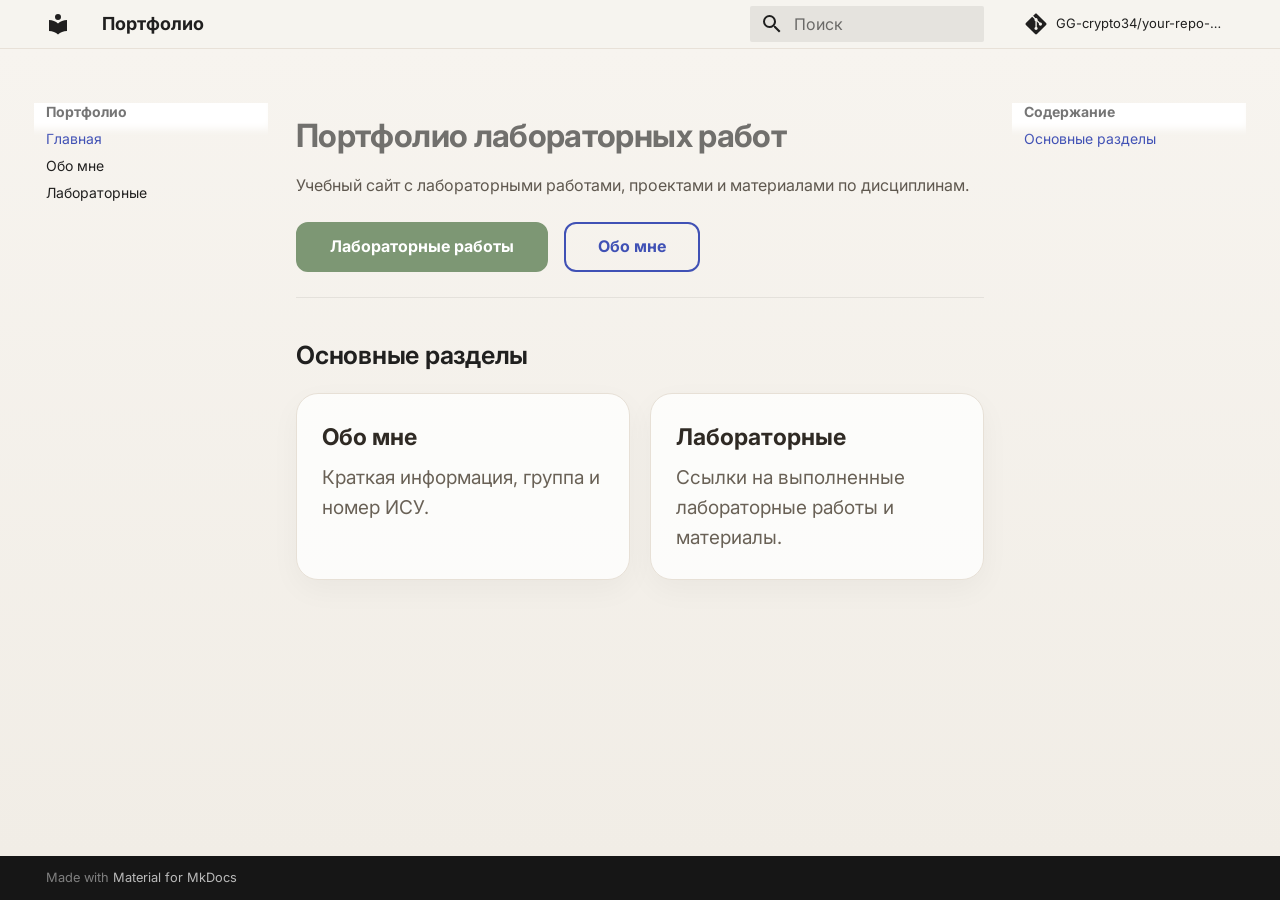
==== commit fb2671d3: "new theme" ====
--- a/site/index.html
+++ b/site/index.html
@@ -6,13 +6,13 @@
       <meta charset="utf-8">
       <meta name="viewport" content="width=device-width,initial-scale=1">
       
-        <meta name="description" content="Сайт-портфолио с лабораторными работами и проектами">
+        <meta name="description" content="Портфолио лабораторных работ">
       
       
         <meta name="author" content="Зайцев Владимир Андреевич">
       
       
-        <link rel="canonical" href="https://GG-crypto34.github.io/ИМЯ-РЕПОЗИТОРИЯ/">
+        <link rel="canonical" href="https://GG-crypto34.github.io/your-repo-name/">
       
       
       
@@ -27,7 +27,7 @@
     
     
       
-        <title>Портфолио лабораторных работ</title>
+        <title>Портфолио</title>
       
     
     
@@ -96,7 +96,7 @@
 
 <header class="md-header md-header--shadow" data-md-component="header">
   <nav class="md-header__inner md-grid" aria-label="Верхний колонтитул">
-    <a href="." title="Портфолио лабораторных работ" class="md-header__button md-logo" aria-label="Портфолио лабораторных работ" data-md-component="logo">
+    <a href="." title="Портфолио" class="md-header__button md-logo" aria-label="Портфолио" data-md-component="logo">
       
   
   <svg xmlns="http://www.w3.org/2000/svg" viewBox="0 0 24 24"><path d="M12 8a3 3 0 0 0 3-3 3 3 0 0 0-3-3 3 3 0 0 0-3 3 3 3 0 0 0 3 3m0 3.54C9.64 9.35 6.5 8 3 8v11c3.5 0 6.64 1.35 9 3.54 2.36-2.19 5.5-3.54 9-3.54V8c-3.5 0-6.64 1.35-9 3.54"/></svg>
@@ -110,7 +110,7 @@
       <div class="md-header__ellipsis">
         <div class="md-header__topic">
           <span class="md-ellipsis">
-            Портфолио лабораторных работ
+            Портфолио
           </span>
         </div>
         <div class="md-header__topic" data-md-component="header-topic">
@@ -165,6 +165,8 @@
         </button>
       </nav>
       
+        <div class="md-search__suggest" data-md-component="search-suggest"></div>
+      
     </form>
     <div class="md-search__output">
       <div class="md-search__scrollwrap" tabindex="0" data-md-scrollfix>
@@ -181,6 +183,18 @@
       
     
     
+      <div class="md-header__source">
+        <a href="https://github.com/GG-crypto34/your-repo-name" title="Перейти к репозиторию" class="md-source" data-md-component="source">
+  <div class="md-source__icon md-icon">
+    
+    <svg xmlns="http://www.w3.org/2000/svg" viewBox="0 0 448 512"><!--! Font Awesome Free 7.1.0 by @fontawesome - https://fontawesome.com License - https://fontawesome.com/license/free (Icons: CC BY 4.0, Fonts: SIL OFL 1.1, Code: MIT License) Copyright 2025 Fonticons, Inc.--><path d="M439.6 236.1 244 40.5c-5.4-5.5-12.8-8.5-20.4-8.5s-15 3-20.4 8.4L162.5 81l51.5 51.5c27.1-9.1 52.7 16.8 43.4 43.7l49.7 49.7c34.2-11.8 61.2 31 35.5 56.7-26.5 26.5-70.2-2.9-56-37.3L240.3 199v121.9c25.3 12.5 22.3 41.8 9.1 55-6.4 6.4-15.2 10.1-24.3 10.1s-17.8-3.6-24.3-10.1c-17.6-17.6-11.1-46.9 11.2-56v-123c-20.8-8.5-24.6-30.7-18.6-45L142.6 101 8.5 235.1C3 240.6 0 247.9 0 255.5s3 15 8.5 20.4l195.6 195.7c5.4 5.4 12.7 8.4 20.4 8.4s15-3 20.4-8.4l194.7-194.7c5.4-5.4 8.4-12.8 8.4-20.4s-3-15-8.4-20.4"/></svg>
+  </div>
+  <div class="md-source__repository">
+    GG-crypto34/your-repo-name
+  </div>
+</a>
+      </div>
+    
   </nav>
   
 </header>
@@ -206,14 +220,26 @@
 
 <nav class="md-nav md-nav--primary" aria-label="Навигация" data-md-level="0">
   <label class="md-nav__title" for="__drawer">
-    <a href="." title="Портфолио лабораторных работ" class="md-nav__button md-logo" aria-label="Портфолио лабораторных работ" data-md-component="logo">
+    <a href="." title="Портфолио" class="md-nav__button md-logo" aria-label="Портфолио" data-md-component="logo">
       
   
   <svg xmlns="http://www.w3.org/2000/svg" viewBox="0 0 24 24"><path d="M12 8a3 3 0 0 0 3-3 3 3 0 0 0-3-3 3 3 0 0 0-3 3 3 3 0 0 0 3 3m0 3.54C9.64 9.35 6.5 8 3 8v11c3.5 0 6.64 1.35 9 3.54 2.36-2.19 5.5-3.54 9-3.54V8c-3.5 0-6.64 1.35-9 3.54"/></svg>
 
     </a>
-    Портфолио лабораторных работ
+    Портфолио
   </label>
+  
+    <div class="md-nav__source">
+      <a href="https://github.com/GG-crypto34/your-repo-name" title="Перейти к репозиторию" class="md-source" data-md-component="source">
+  <div class="md-source__icon md-icon">
+    
+    <svg xmlns="http://www.w3.org/2000/svg" viewBox="0 0 448 512"><!--! Font Awesome Free 7.1.0 by @fontawesome - https://fontawesome.com License - https://fontawesome.com/license/free (Icons: CC BY 4.0, Fonts: SIL OFL 1.1, Code: MIT License) Copyright 2025 Fonticons, Inc.--><path d="M439.6 236.1 244 40.5c-5.4-5.5-12.8-8.5-20.4-8.5s-15 3-20.4 8.4L162.5 81l51.5 51.5c27.1-9.1 52.7 16.8 43.4 43.7l49.7 49.7c34.2-11.8 61.2 31 35.5 56.7-26.5 26.5-70.2-2.9-56-37.3L240.3 199v121.9c25.3 12.5 22.3 41.8 9.1 55-6.4 6.4-15.2 10.1-24.3 10.1s-17.8-3.6-24.3-10.1c-17.6-17.6-11.1-46.9 11.2-56v-123c-20.8-8.5-24.6-30.7-18.6-45L142.6 101 8.5 235.1C3 240.6 0 247.9 0 255.5s3 15 8.5 20.4l195.6 195.7c5.4 5.4 12.7 8.4 20.4 8.4s15-3 20.4-8.4l194.7-194.7c5.4-5.4 8.4-12.8 8.4-20.4s-3-15-8.4-20.4"/></svg>
+  </div>
+  <div class="md-source__repository">
+    GG-crypto34/your-repo-name
+  </div>
+</a>
+    </div>
   
   <ul class="md-nav__list" data-md-scrollfix>
     
@@ -287,7 +313,7 @@
   <a href="#_2" class="md-nav__link">
     <span class="md-ellipsis">
       
-        Быстрые ссылки
+        Основные разделы
       
     </span>
   </a>
@@ -343,7 +369,7 @@
   <span class="md-ellipsis">
     
   
-    Лабораторные работы
+    Лабораторные
   
 
     
@@ -386,7 +412,7 @@
   <a href="#_2" class="md-nav__link">
     <span class="md-ellipsis">
       
-        Быстрые ссылки
+        Основные разделы
       
     </span>
   </a>
@@ -409,19 +435,30 @@
                   
 
 
+  
+  
+
 
 <h1 id="_1">Портфолио лабораторных работ<a class="headerlink" href="#_1" title="Permanent link">&para;</a></h1>
-<p>Добро пожаловать на мой учебный сайт-портфолио. Здесь собраны лабораторные работы, проекты и материалы, выполненные в рамках обучения.</p>
-<h2 id="_2">Быстрые ссылки<a class="headerlink" href="#_2" title="Permanent link">&para;</a></h2>
-<ul>
-<li><a href="about/">Обо мне</a></li>
-<li><a href="labs/">Лабораторные работы</a></li>
-</ul>
-<div class="admonition note">
-<p class="admonition-title">Как редактировать сайт</p>
-<p>Чтобы добавить новую работу, открой файл <code>docs/labs.md</code> и вставь туда новую карточку или ссылку.</p>
+<p>Учебный сайт с лабораторными работами, проектами и материалами по дисциплинам.</p>
+<div class="hero-buttons">
+  <a class="md-button md-button--primary" href="labs/">Лабораторные работы</a>
+  <a class="md-button" href="about/">Обо мне</a>
 </div>
-<p><a class="md-button md-button--primary" href="labs/">Перейти к лабораторным работам</a></p>
+
+<hr />
+<h2 id="_2">Основные разделы<a class="headerlink" href="#_2" title="Permanent link">&para;</a></h2>
+<div class="cards-grid">
+  <a class="info-card" href="about/">
+    <div class="card-title">Обо мне</div>
+    <div class="card-text">Краткая информация, группа и номер ИСУ.</div>
+  </a>
+
+  <a class="info-card" href="labs/">
+    <div class="card-title">Лабораторные</div>
+    <div class="card-text">Ссылки на выполненные лабораторные работы и материалы.</div>
+  </a>
+</div>
 
 
 
@@ -441,6 +478,12 @@
           
 <script>var target=document.getElementById(location.hash.slice(1));target&&target.name&&(target.checked=target.name.startsWith("__tabbed_"))</script>
         </div>
+        
+          <button type="button" class="md-top md-icon" data-md-component="top" hidden>
+  
+  <svg xmlns="http://www.w3.org/2000/svg" viewBox="0 0 24 24"><path d="M13 20h-2V8l-5.5 5.5-1.42-1.42L12 4.16l7.92 7.92-1.42 1.42L13 8z"/></svg>
+  К началу
+</button>
         
       </main>
       
@@ -471,7 +514,7 @@
     
       
       
-      <script id="__config" type="application/json">{"annotate": null, "base": ".", "features": [], "search": "assets/javascripts/workers/search.2c215733.min.js", "tags": null, "translations": {"clipboard.copied": "\u0421\u043a\u043e\u043f\u0438\u0440\u043e\u0432\u0430\u043d\u043e \u0432 \u0431\u0443\u0444\u0435\u0440", "clipboard.copy": "\u041a\u043e\u043f\u0438\u0440\u043e\u0432\u0430\u0442\u044c \u0432 \u0431\u0443\u0444\u0435\u0440", "search.result.more.one": "\u0415\u0449\u0451 1 \u043d\u0430 \u044d\u0442\u043e\u0439 \u0441\u0442\u0440\u0430\u043d\u0438\u0446\u0435", "search.result.more.other": "\u0415\u0449\u0451 # \u043d\u0430 \u044d\u0442\u043e\u0439 \u0441\u0442\u0440\u0430\u043d\u0438\u0446\u0435", "search.result.none": "\u0421\u043e\u0432\u043f\u0430\u0434\u0435\u043d\u0438\u0439 \u043d\u0435 \u043d\u0430\u0439\u0434\u0435\u043d\u043e", "search.result.one": "\u041d\u0430\u0439\u0434\u0435\u043d\u043e 1 \u0441\u043e\u0432\u043f\u0430\u0434\u0435\u043d\u0438\u0435", "search.result.other": "\u041d\u0430\u0439\u0434\u0435\u043d\u043e \u0441\u043e\u0432\u043f\u0430\u0434\u0435\u043d\u0438\u0439: #", "search.result.placeholder": "\u041d\u0430\u0447\u043d\u0438\u0442\u0435 \u043f\u0435\u0447\u0430\u0442\u0430\u0442\u044c \u0434\u043b\u044f \u043f\u043e\u0438\u0441\u043a\u0430", "search.result.term.missing": "\u041e\u0442\u0441\u0443\u0442\u0441\u0442\u0432\u0443\u0435\u0442", "select.version": "\u0412\u044b\u0431\u0435\u0440\u0438\u0442\u0435 \u0432\u0435\u0440\u0441\u0438\u044e"}, "version": null}</script>
+      <script id="__config" type="application/json">{"annotate": null, "base": ".", "features": ["navigation.top", "navigation.sections", "content.code.copy", "search.highlight", "search.suggest"], "search": "assets/javascripts/workers/search.2c215733.min.js", "tags": null, "translations": {"clipboard.copied": "\u0421\u043a\u043e\u043f\u0438\u0440\u043e\u0432\u0430\u043d\u043e \u0432 \u0431\u0443\u0444\u0435\u0440", "clipboard.copy": "\u041a\u043e\u043f\u0438\u0440\u043e\u0432\u0430\u0442\u044c \u0432 \u0431\u0443\u0444\u0435\u0440", "search.result.more.one": "\u0415\u0449\u0451 1 \u043d\u0430 \u044d\u0442\u043e\u0439 \u0441\u0442\u0440\u0430\u043d\u0438\u0446\u0435", "search.result.more.other": "\u0415\u0449\u0451 # \u043d\u0430 \u044d\u0442\u043e\u0439 \u0441\u0442\u0440\u0430\u043d\u0438\u0446\u0435", "search.result.none": "\u0421\u043e\u0432\u043f\u0430\u0434\u0435\u043d\u0438\u0439 \u043d\u0435 \u043d\u0430\u0439\u0434\u0435\u043d\u043e", "search.result.one": "\u041d\u0430\u0439\u0434\u0435\u043d\u043e 1 \u0441\u043e\u0432\u043f\u0430\u0434\u0435\u043d\u0438\u0435", "search.result.other": "\u041d\u0430\u0439\u0434\u0435\u043d\u043e \u0441\u043e\u0432\u043f\u0430\u0434\u0435\u043d\u0438\u0439: #", "search.result.placeholder": "\u041d\u0430\u0447\u043d\u0438\u0442\u0435 \u043f\u0435\u0447\u0430\u0442\u0430\u0442\u044c \u0434\u043b\u044f \u043f\u043e\u0438\u0441\u043a\u0430", "search.result.term.missing": "\u041e\u0442\u0441\u0443\u0442\u0441\u0442\u0432\u0443\u0435\u0442", "select.version": "\u0412\u044b\u0431\u0435\u0440\u0438\u0442\u0435 \u0432\u0435\u0440\u0441\u0438\u044e"}, "version": null}</script>
     
     
       <script src="assets/javascripts/bundle.79ae519e.min.js"></script>
--- a/site/stylesheets/extra.css
+++ b/site/stylesheets/extra.css
@@ -1,5 +1,5 @@
 :root {
-  --md-primary-fg-color: #f7f4ef;
+  --md-primary-fg-color: #f6f3ee;
   --md-primary-fg-color--light: #fbf9f5;
   --md-primary-fg-color--dark: #ece6dc;
   --md-accent-fg-color: #7d9774;
@@ -7,23 +7,134 @@
 
 .md-header {
   box-shadow: none;
-  border-bottom: 1px solid #e7e0d6;
+  border-bottom: 1px solid #e8e1d8;
+  background: rgba(246, 243, 238, 0.92);
+  backdrop-filter: blur(10px);
 }
 
 .md-main {
-  background: linear-gradient(180deg, #f7f4ef 0%, #f2eee7 100%);
+  background: linear-gradient(180deg, #f7f4ef 0%, #f1ede6 100%);
 }
 
 .md-content__inner {
-  background: rgba(255, 255, 255, 0.82);
-  border: 1px solid #e7e0d6;
-  border-radius: 24px;
-  padding: 24px;
-  box-shadow: 0 10px 30px rgba(0, 0, 0, 0.04);
+  max-width: 980px;
+  margin: 0 auto;
+  padding-top: 1.4rem;
+  padding-bottom: 2rem;
+}
+
+.md-typeset h1 {
+  font-weight: 700;
+  letter-spacing: -0.02em;
+  margin-bottom: 0.8rem;
+}
+
+.md-typeset h2 {
+  font-weight: 650;
+  letter-spacing: -0.01em;
+}
+
+.md-typeset p,
+.md-typeset li {
+  color: #5f584f;
 }
 
 .md-typeset a {
   color: #6f8a66;
+}
+
+.hero-buttons {
+  display: flex;
+  gap: 0.8rem;
+  flex-wrap: wrap;
+  margin: 1.2rem 0 1rem;
+}
+
+.cards-grid {
+  display: grid;
+  grid-template-columns: repeat(2, minmax(0, 1fr));
+  gap: 1rem;
+  margin-top: 1rem;
+}
+
+.info-card,
+.lab-card,
+.profile-card {
+  background: rgba(255, 255, 255, 0.78);
+  border: 1px solid #e7e0d6;
+  border-radius: 22px;
+  box-shadow: 0 10px 30px rgba(0, 0, 0, 0.04);
+}
+
+.info-card,
+.lab-card {
+  padding: 1.25rem;
+  text-decoration: none;
+  color: inherit;
+}
+
+.info-card:hover {
+  border-color: #d7cfbf;
+  transform: translateY(-1px);
+  transition: 0.2s ease;
+}
+
+.card-title {
+  font-size: 1.15rem;
+  font-weight: 700;
+  color: #2f2a24;
+  margin-bottom: 0.35rem;
+}
+
+.card-text {
+  color: #696156;
+  font-size: 0.95rem;
+}
+
+.lab-number {
+  font-size: 0.82rem;
+  font-weight: 700;
+  text-transform: uppercase;
+  letter-spacing: 0.04em;
+  color: #7d9774;
+  margin-bottom: 0.55rem;
+}
+
+.card-actions {
+  display: flex;
+  gap: 0.7rem;
+  flex-wrap: wrap;
+  margin-top: 1rem;
+}
+
+.profile-card {
+  padding: 0.5rem 1.25rem;
+  margin: 1rem 0 1.4rem;
+}
+
+.profile-row {
+  display: grid;
+  grid-template-columns: 160px 1fr;
+  gap: 1rem;
+  padding: 0.95rem 0;
+  border-bottom: 1px solid #ece5db;
+}
+
+.profile-row:last-child {
+  border-bottom: none;
+}
+
+.profile-label {
+  font-weight: 700;
+  color: #383128;
+}
+
+.profile-value {
+  color: #5f584f;
+}
+
+.md-typeset .md-button {
+  border-radius: 12px;
 }
 
 .md-typeset .md-button--primary {
@@ -35,3 +146,14 @@
   background-color: #6d8665;
   border-color: #6d8665;
 }
+
+@media (max-width: 760px) {
+  .cards-grid {
+    grid-template-columns: 1fr;
+  }
+
+  .profile-row {
+    grid-template-columns: 1fr;
+    gap: 0.35rem;
+  }
+}
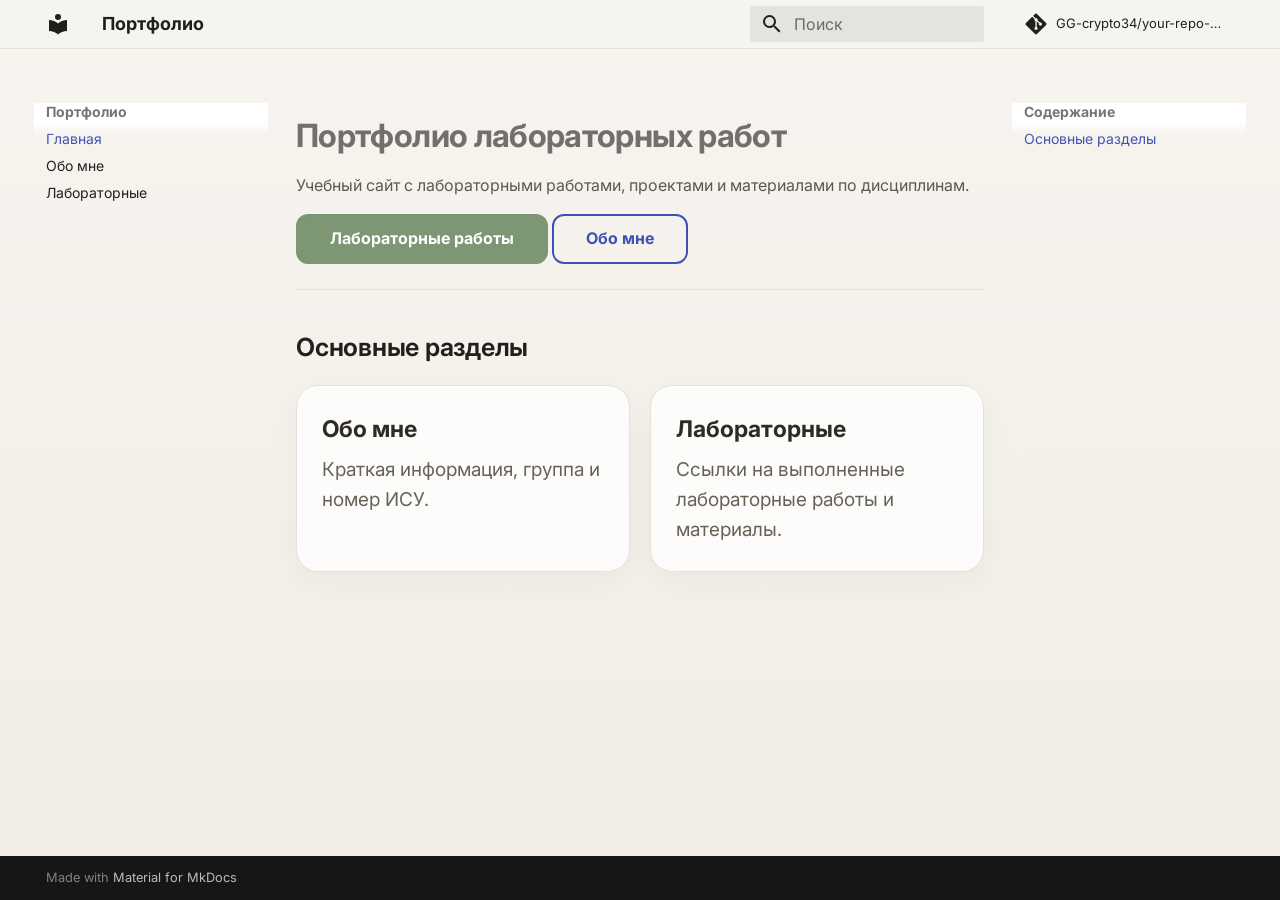
==== commit 717de5dd: "смена темы" ====
--- a/site/index.html
+++ b/site/index.html
@@ -441,20 +441,17 @@
 
 <h1 id="_1">Портфолио лабораторных работ<a class="headerlink" href="#_1" title="Permanent link">&para;</a></h1>
 <p>Учебный сайт с лабораторными работами, проектами и материалами по дисциплинам.</p>
-<div class="hero-buttons">
-  <a class="md-button md-button--primary" href="labs/">Лабораторные работы</a>
-  <a class="md-button" href="about/">Обо мне</a>
-</div>
-
+<p><a class="md-button md-button--primary" href="labs/">Лабораторные работы</a>
+<a class="md-button" href="about/">Обо мне</a></p>
 <hr />
 <h2 id="_2">Основные разделы<a class="headerlink" href="#_2" title="Permanent link">&para;</a></h2>
 <div class="cards-grid">
-  <a class="info-card" href="about/">
+  <a class="info-card" href="about.md">
     <div class="card-title">Обо мне</div>
     <div class="card-text">Краткая информация, группа и номер ИСУ.</div>
   </a>
 
-  <a class="info-card" href="labs/">
+  <a class="info-card" href="labs.md">
     <div class="card-title">Лабораторные</div>
     <div class="card-text">Ссылки на выполненные лабораторные работы и материалы.</div>
   </a>
--- a/site/stylesheets/extra.css
+++ b/site/stylesheets/extra.css
@@ -41,13 +41,6 @@
 
 .md-typeset a {
   color: #6f8a66;
-}
-
-.hero-buttons {
-  display: flex;
-  gap: 0.8rem;
-  flex-wrap: wrap;
-  margin: 1.2rem 0 1rem;
 }
 
 .cards-grid {
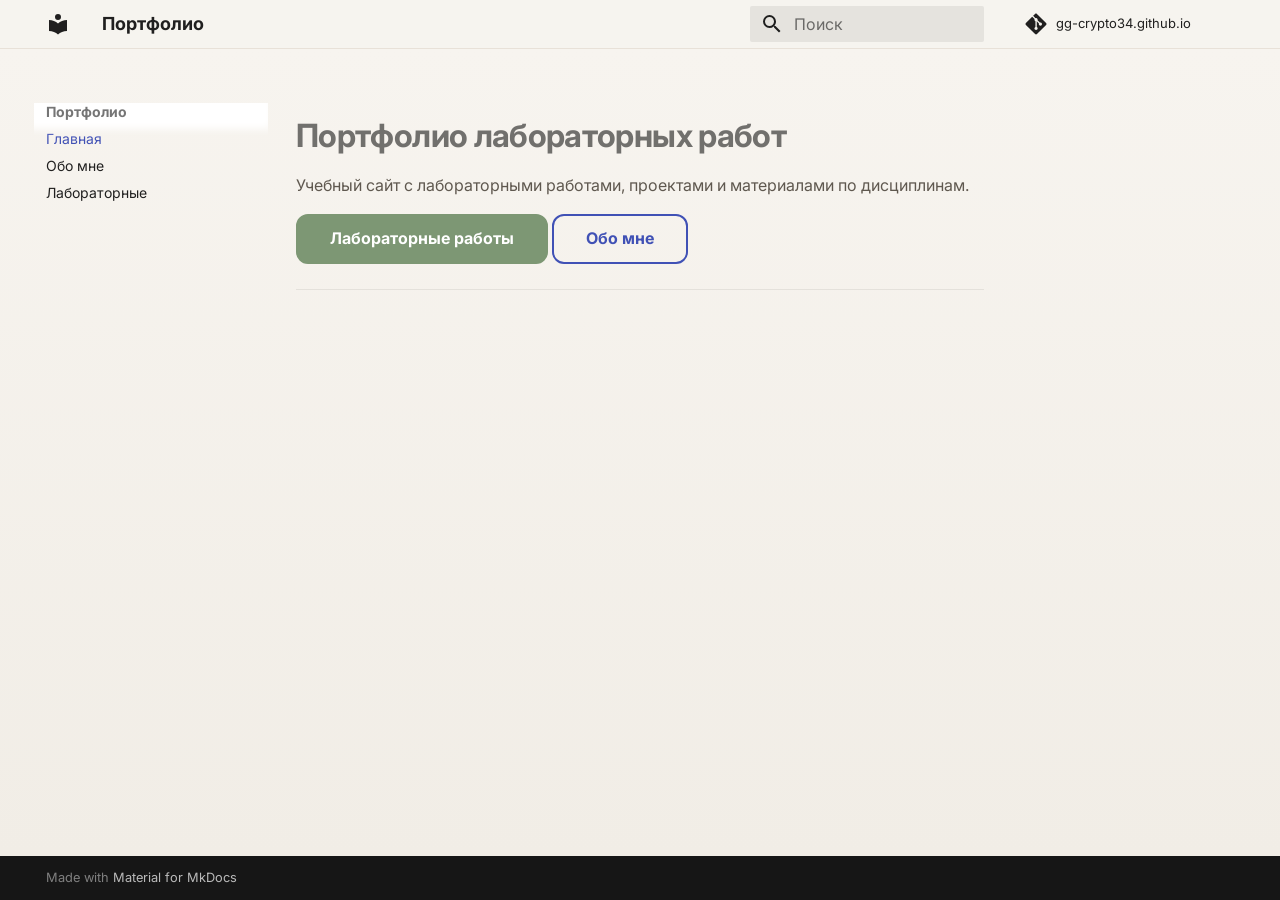
==== commit e311d623: "added new labs" ====
--- a/site/index.html
+++ b/site/index.html
@@ -12,7 +12,7 @@
         <meta name="author" content="Зайцев Владимир Андреевич">
       
       
-        <link rel="canonical" href="https://GG-crypto34.github.io/your-repo-name/">
+        <link rel="canonical" href="https://GG-crypto34.github.io/">
       
       
       
@@ -184,13 +184,13 @@
     
     
       <div class="md-header__source">
-        <a href="https://github.com/GG-crypto34/your-repo-name" title="Перейти к репозиторию" class="md-source" data-md-component="source">
+        <a href="https://github.com/GG-crypto34/gg-crypto34.github.io" title="Перейти к репозиторию" class="md-source" data-md-component="source">
   <div class="md-source__icon md-icon">
     
     <svg xmlns="http://www.w3.org/2000/svg" viewBox="0 0 448 512"><!--! Font Awesome Free 7.1.0 by @fontawesome - https://fontawesome.com License - https://fontawesome.com/license/free (Icons: CC BY 4.0, Fonts: SIL OFL 1.1, Code: MIT License) Copyright 2025 Fonticons, Inc.--><path d="M439.6 236.1 244 40.5c-5.4-5.5-12.8-8.5-20.4-8.5s-15 3-20.4 8.4L162.5 81l51.5 51.5c27.1-9.1 52.7 16.8 43.4 43.7l49.7 49.7c34.2-11.8 61.2 31 35.5 56.7-26.5 26.5-70.2-2.9-56-37.3L240.3 199v121.9c25.3 12.5 22.3 41.8 9.1 55-6.4 6.4-15.2 10.1-24.3 10.1s-17.8-3.6-24.3-10.1c-17.6-17.6-11.1-46.9 11.2-56v-123c-20.8-8.5-24.6-30.7-18.6-45L142.6 101 8.5 235.1C3 240.6 0 247.9 0 255.5s3 15 8.5 20.4l195.6 195.7c5.4 5.4 12.7 8.4 20.4 8.4s15-3 20.4-8.4l194.7-194.7c5.4-5.4 8.4-12.8 8.4-20.4s-3-15-8.4-20.4"/></svg>
   </div>
   <div class="md-source__repository">
-    GG-crypto34/your-repo-name
+    gg-crypto34.github.io
   </div>
 </a>
       </div>
@@ -230,13 +230,13 @@
   </label>
   
     <div class="md-nav__source">
-      <a href="https://github.com/GG-crypto34/your-repo-name" title="Перейти к репозиторию" class="md-source" data-md-component="source">
+      <a href="https://github.com/GG-crypto34/gg-crypto34.github.io" title="Перейти к репозиторию" class="md-source" data-md-component="source">
   <div class="md-source__icon md-icon">
     
     <svg xmlns="http://www.w3.org/2000/svg" viewBox="0 0 448 512"><!--! Font Awesome Free 7.1.0 by @fontawesome - https://fontawesome.com License - https://fontawesome.com/license/free (Icons: CC BY 4.0, Fonts: SIL OFL 1.1, Code: MIT License) Copyright 2025 Fonticons, Inc.--><path d="M439.6 236.1 244 40.5c-5.4-5.5-12.8-8.5-20.4-8.5s-15 3-20.4 8.4L162.5 81l51.5 51.5c27.1-9.1 52.7 16.8 43.4 43.7l49.7 49.7c34.2-11.8 61.2 31 35.5 56.7-26.5 26.5-70.2-2.9-56-37.3L240.3 199v121.9c25.3 12.5 22.3 41.8 9.1 55-6.4 6.4-15.2 10.1-24.3 10.1s-17.8-3.6-24.3-10.1c-17.6-17.6-11.1-46.9 11.2-56v-123c-20.8-8.5-24.6-30.7-18.6-45L142.6 101 8.5 235.1C3 240.6 0 247.9 0 255.5s3 15 8.5 20.4l195.6 195.7c5.4 5.4 12.7 8.4 20.4 8.4s15-3 20.4-8.4l194.7-194.7c5.4-5.4 8.4-12.8 8.4-20.4s-3-15-8.4-20.4"/></svg>
   </div>
   <div class="md-source__repository">
-    GG-crypto34/your-repo-name
+    gg-crypto34.github.io
   </div>
 </a>
     </div>
@@ -259,8 +259,8 @@
         
       
       
-        <label class="md-nav__link md-nav__link--active" for="__toc">
-          
+      <a href="." class="md-nav__link md-nav__link--active">
+        
   
   
   <span class="md-ellipsis">
@@ -274,55 +274,7 @@
   
   
 
-          <span class="md-nav__icon md-icon"></span>
-        </label>
-      
-      <a href="." class="md-nav__link md-nav__link--active">
-        
-  
-  
-  <span class="md-ellipsis">
-    
-  
-    Главная
-  
-
-    
-  </span>
-  
-  
-
       </a>
-      
-        
-
-<nav class="md-nav md-nav--secondary" aria-label="Содержание">
-  
-  
-  
-    
-  
-  
-    <label class="md-nav__title" for="__toc">
-      <span class="md-nav__icon md-icon"></span>
-      Содержание
-    </label>
-    <ul class="md-nav__list" data-md-component="toc" data-md-scrollfix>
-      
-        <li class="md-nav__item">
-  <a href="#_2" class="md-nav__link">
-    <span class="md-ellipsis">
-      
-        Основные разделы
-      
-    </span>
-  </a>
-  
-</li>
-      
-    </ul>
-  
-</nav>
       
     </li>
   
@@ -402,25 +354,6 @@
     
   
   
-    <label class="md-nav__title" for="__toc">
-      <span class="md-nav__icon md-icon"></span>
-      Содержание
-    </label>
-    <ul class="md-nav__list" data-md-component="toc" data-md-scrollfix>
-      
-        <li class="md-nav__item">
-  <a href="#_2" class="md-nav__link">
-    <span class="md-ellipsis">
-      
-        Основные разделы
-      
-    </span>
-  </a>
-  
-</li>
-      
-    </ul>
-  
 </nav>
                   </div>
                 </div>
@@ -444,18 +377,6 @@
 <p><a class="md-button md-button--primary" href="labs/">Лабораторные работы</a>
 <a class="md-button" href="about/">Обо мне</a></p>
 <hr />
-<h2 id="_2">Основные разделы<a class="headerlink" href="#_2" title="Permanent link">&para;</a></h2>
-<div class="cards-grid">
-  <a class="info-card" href="about.md">
-    <div class="card-title">Обо мне</div>
-    <div class="card-text">Краткая информация, группа и номер ИСУ.</div>
-  </a>
-
-  <a class="info-card" href="labs.md">
-    <div class="card-title">Лабораторные</div>
-    <div class="card-text">Ссылки на выполненные лабораторные работы и материалы.</div>
-  </a>
-</div>
 
 
 
